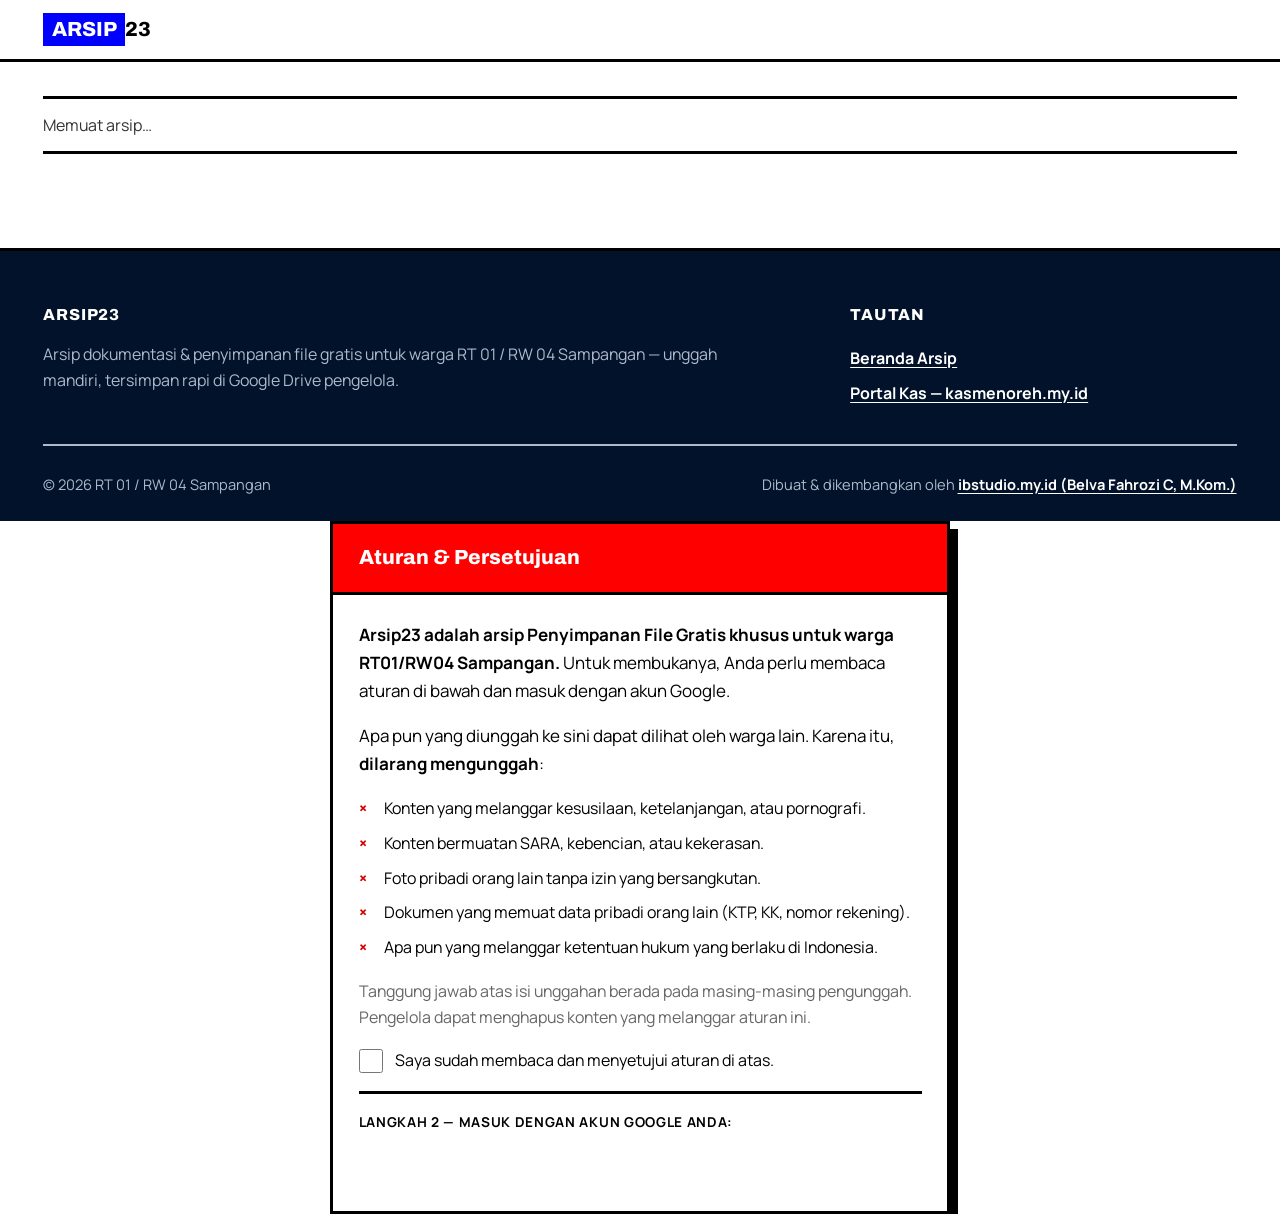
==== index.html @ 4c268c71 "Perbaiki gerbang tak bisa digulir di HP: tombol login hilang Modal gerbang sengaja tanpa <form> pemb" ====
<!doctype html>
<html lang="id">
<head>
<meta charset="utf-8">
<meta name="viewport" content="width=device-width, initial-scale=1">
<title>Arsip23 — Arsip Penyimpanan File Gratis Warga</title>
<meta name="description" content="Arsip dokumentasi kegiatan warga: unggah sendiri, tertata rapi, bisa dilihat siapa saja.">
<meta name="color-scheme" content="light">
<meta name="theme-color" content="#0000FF">

<!-- Ikon tab/jendela peramban: kotak biru "23", turunan dari .app-logo__mark
     di header (lihat assets/favicon.svg untuk alasan kenapa hanya "23", bukan
     "ARSIP23" penuh). SVG untuk peramban modern (tab bar), PNG bertingkat +
     ICO untuk peramban/OS yang tidak mendukung SVG icon (favicon lawas,
     shortcut Windows), apple-touch-icon untuk "Tambah ke Layar Utama" di iOS,
     dan manifest untuk ikon PWA Android/desktop. Semua diturunkan otomatis
     dari assets/favicon.svg lewat scripts/gen-icons.js. -->
<link rel="icon" href="assets/favicon.svg" type="image/svg+xml">
<link rel="icon" href="assets/favicon.ico" sizes="any">
<link rel="icon" href="assets/icons/favicon-16x16.png" sizes="16x16" type="image/png">
<link rel="icon" href="assets/icons/favicon-32x32.png" sizes="32x32" type="image/png">
<link rel="icon" href="assets/icons/favicon-48x48.png" sizes="48x48" type="image/png">
<link rel="apple-touch-icon" href="assets/icons/apple-touch-icon.png">
<link rel="manifest" href="assets/site.webmanifest">

<link rel="preload" href="assets/font/archivo-latin-var.woff2" as="font" type="font/woff2" crossorigin>
<link rel="preload" href="assets/font/manrope-latin-var.woff2" as="font" type="font/woff2" crossorigin>
<!-- ?v= adalah PENANDA VERSI, dan wajib dinaikkan setiap kali berkas CSS/JS
     mana pun diubah.

     GitHub Pages mengirim `cache-control: max-age=600` dan tidak bisa diatur.
     Tanpa penanda ini, selama 10 menit setelah setiap pembaruan, warga tetap
     menjalankan kode lama dari cache — dan yang lebih buruk daripada "lama"
     adalah CAMPURAN: index.html baru dengan app.js lama. Gejalanya bukan pesan
     galat, melainkan fitur yang diam-diam tidak bekerja, persis seperti yang
     terjadi pada perbaikan tombol unggah.

     Nilainya harus SAMA di semua tempat: berkas ini dan seluruh `import` di
     dalam assets/js/. Kalau salah satu tertinggal, modul itu tetap diambil dari
     cache dan campuran versi terulang lagi. -->
<link rel="stylesheet" href="assets/css/tokens.css?v=7">
<link rel="stylesheet" href="assets/css/base.css?v=7">
<link rel="stylesheet" href="assets/css/app.css?v=7">

<!-- Google Identity Services. Dimuat `defer` supaya kegagalannya (jaringan RT
     yang putus-putus) tidak menahan render halaman: menelusuri arsip tidak
     butuh login sama sekali, jadi halaman harus tetap berguna tanpa berkas
     ini. app.js menangani ketiadaannya, bukan menganggapnya pasti ada. -->
<script src="https://accounts.google.com/gsi/client" async defer></script>
</head>
<body>

<a class="skip-link" href="#isi">Lompat ke isi</a>

<header class="app-header">
  <div class="app-header__inner">
    <a class="app-logo" href="#/" aria-label="Arsip23, beranda arsip">
      <span class="app-logo__mark">ARSIP</span>23
    </a>
    <span class="app-header__ws" id="ws-label" hidden></span>

    <div class="app-user" id="user-area">
      <!-- Diisi app.js: tombol Google, atau avatar + nama + Keluar -->
    </div>
  </div>
</header>

<main class="site-main" id="isi">
  <div class="container">

    <nav class="crumbs" id="crumbs" aria-label="Lokasi folder"></nav>

    <div class="toolbar">
      <p class="toolbar__count" id="count">Memuat arsip…</p>
      <div class="toolbar__actions" id="actions" hidden>
        <button class="btn" id="btn-new-folder" type="button">+ Folder Baru</button>
        <button class="btn btn--primary" id="btn-upload" type="button">+ Unggah</button>
      </div>
    </div>

    <!-- `multiple` disengaja: warga yang baru pulang kerja bakti punya 30 foto,
         bukan satu. Memaksanya mengulang alur unggah 30 kali adalah cara
         tercepat membuat fitur ini tidak dipakai. -->
    <input type="file" id="file-input" multiple hidden>

    <section class="results" id="explorer" aria-live="polite" aria-busy="true"></section>

  </div>
</main>

<footer class="app-footer">
  <div class="app-footer__grid">
    <div>
      <p class="app-footer__title">Arsip23</p>
      <p class="app-footer__text">
        Arsip dokumentasi &amp; penyimpanan file gratis untuk warga
        RT 01 / RW 04 Sampangan — unggah mandiri, tersimpan rapi di
        Google Drive pengelola.
      </p>
    </div>
    <div>
      <p class="app-footer__title">Tautan</p>
      <a class="app-footer__link" href="#/">Beranda Arsip</a>
      <a class="app-footer__link" href="https://kasmenoreh.my.id" rel="noopener">Portal Kas — kasmenoreh.my.id</a>
    </div>
  </div>
  <div class="app-footer__bottom">
    <span>&copy; 2026 RT 01 / RW 04 Sampangan</span>
    <span>Dibuat &amp; dikembangkan oleh <a href="http://ibstudio.my.id/" rel="noopener">ibstudio.my.id (Belva Fahrozi C, M.Kom.)</a></span>
  </div>
</footer>

<div class="uploads" id="uploads" aria-live="polite"></div>
<div class="toasts" id="toasts" aria-live="assertive" role="status"></div>

<!-- ===================== Gerbang: aturan + login wajib =====================
     Dialog ini TERKUNCI: tidak ada tombol tutup, tidak bisa ditutup dengan Esc
     atau klik di luar (lihat `sealDialog()` di app.js). Selama belum disetujui
     DAN belum masuk, isi arsip tidak bisa diakses sama sekali.

     Tidak memakai <form method="dialog"> seperti modal lain, justru supaya
     tidak ada satu pun kontrol bawaan yang bisa menutupnya secara tak sengaja. -->
<!-- `closedby="none"` menutup jalur keluar di tingkat platform: Esc dan klik-luar
     tidak lagi bisa menutup dialog ini, tanpa bergantung pada JavaScript. Di
     peramban lama atribut ini diabaikan — karena itu `sealDialog()` dan penjaga
     `close` di app.js tetap ada sebagai lapisan kedua dan ketiga. -->
<dialog class="modal modal--gate" id="modal-gate" closedby="none" aria-labelledby="gate-title">
  <div class="modal__head modal__head--danger" id="gate-title">
    Aturan &amp; Persetujuan
  </div>
  <div class="modal__body">
    <p><strong>Arsip23 adalah arsip Penyimpanan File Gratis khusus untuk warga RT01/RW04 Sampangan.</strong> Untuk
      membukanya, Anda perlu membaca aturan di bawah dan masuk dengan akun
      Google.</p>

    <p>Apa pun yang diunggah ke sini dapat dilihat oleh warga lain. Karena itu,
      <strong>dilarang mengunggah</strong>:</p>
    <ul class="modal__list">
      <li>Konten yang melanggar kesusilaan, ketelanjangan, atau pornografi.</li>
      <li>Konten bermuatan SARA, kebencian, atau kekerasan.</li>
      <li>Foto pribadi orang lain tanpa izin yang bersangkutan.</li>
      <li>Dokumen yang memuat data pribadi orang lain (KTP, KK, nomor rekening).</li>
      <li>Apa pun yang melanggar ketentuan hukum yang berlaku di Indonesia.</li>
    </ul>
    <p class="fs-sm dim">Tanggung jawab atas isi unggahan berada pada
      masing-masing pengunggah. Pengelola dapat menghapus konten yang melanggar
      aturan ini.</p>

    <label class="checkbox">
      <input type="checkbox" id="gate-check">
      <span>Saya sudah membaca dan menyetujui aturan di atas.</span>
    </label>

    <div class="gate__login">
      <p class="gate__step" id="gate-step">Langkah 2 — masuk dengan akun Google Anda:</p>
      <div id="gate-google"></div>
    </div>
  </div>
  <!-- Petunjuk gulir: tombol login ada di bawah teks aturan yang panjang, dan
       badan modal ini yang menggulir (bukan seluruh dialog) — di layar HP
       tanpa isyarat ini warga mengira dialog sudah mentok, padahal tombol
       masuknya belum terlihat. app.js menampilkan/menyembunyikannya lewat
       kelas `is-visible`, berdasarkan posisi gulir .modal__body. -->
  <div class="modal__scroll-cue" id="gate-scroll-cue" aria-hidden="true">Gulir untuk lanjut ↓</div>
</dialog>

<!-- ===================== Modal: folder baru ===================== -->
<dialog class="modal" id="modal-folder" aria-labelledby="folder-title">
  <form method="dialog" id="folder-form">
    <div class="modal__head" id="folder-title">Folder baru</div>
    <div class="modal__body">
      <div class="field">
        <label class="field__label" for="folder-name">Nama folder</label>
        <input class="field__input" id="folder-name" name="name" maxlength="100"
               placeholder="mis. Kerja Bakti Agustus 2026" autocomplete="off">
        <p class="field__error" id="folder-error"></p>
      </div>
    </div>
    <div class="modal__foot">
      <button class="btn btn--ghost" value="cancel" type="submit">Batal</button>
      <button class="btn btn--primary" value="create" type="submit">Buat Folder</button>
    </div>
  </form>
</dialog>

<!-- ===================== Modal: ganti nama ===================== -->
<dialog class="modal" id="modal-rename" aria-labelledby="rename-title">
  <form method="dialog" id="rename-form">
    <div class="modal__head" id="rename-title">Ganti nama</div>
    <div class="modal__body">
      <div class="field">
        <label class="field__label" for="rename-name">Nama baru</label>
        <input class="field__input" id="rename-name" name="name" maxlength="100" autocomplete="off">
        <p class="field__error" id="rename-hint"></p>
      </div>
    </div>
    <div class="modal__foot">
      <button class="btn btn--ghost" value="cancel" type="submit">Batal</button>
      <button class="btn btn--primary" value="save" type="submit">Simpan</button>
    </div>
  </form>
</dialog>

<!-- ===================== Modal: bagikan tautan ===================== -->
<dialog class="modal" id="modal-share" aria-labelledby="share-title">
  <form method="dialog">
    <div class="modal__head" id="share-title">Tautan berbagi</div>
    <div class="modal__body">
      <p id="share-desc" class="fs-sm"></p>
      <div class="share-row">
        <input class="field__input" id="share-url" readonly>
        <button class="btn btn--primary" id="share-copy" type="button">Salin</button>
      </div>
      <p class="fs-xs dim">
        Siapa pun yang punya tautan ini bisa <strong>melihat dan mengunduh</strong>,
        tanpa perlu akun Google. Mereka tidak bisa mengubah atau menghapusnya.
      </p>
    </div>
    <div class="modal__foot">
      <button class="btn btn--ghost" value="close" type="submit">Tutup</button>
    </div>
  </form>
</dialog>

<!-- ===================== Modal: konfirmasi hapus ===================== -->
<dialog class="modal" id="modal-delete" aria-labelledby="delete-title">
  <form method="dialog">
    <div class="modal__head modal__head--danger" id="delete-title">Hapus permanen?</div>
    <div class="modal__body">
      <p id="delete-text"></p>
      <p class="fs-sm dim">Tindakan ini tidak bisa dibatalkan. Berkas tidak masuk
        ke tempat sampah — ia langsung hilang dari Drive.</p>
    </div>
    <div class="modal__foot">
      <button class="btn btn--ghost" value="cancel" type="submit">Batal</button>
      <button class="btn btn--danger" value="delete" type="submit">Ya, Hapus</button>
    </div>
  </form>
</dialog>

<!-- ===================== Pratinjau gambar ===================== -->
<dialog class="viewer" id="viewer">
  <form method="dialog">
    <img class="viewer__img" id="viewer-img" alt="">
    <div class="viewer__bar">
      <span id="viewer-name"></span>
      <button class="btn" value="close" type="submit">Tutup</button>
    </div>
  </form>
</dialog>

<script type="module" src="assets/js/app.js?v=7"></script>
</body>
</html>
---- assets/css/tokens.css ----
/* ==========================================================================
   TOKENS — Tema "BRUTAL" (Neo-Brutalism)
   Sumber tunggal untuk warna, tipografi, spasi, bentuk, dan gerak.
   Ubah di sini, seluruh situs ikut. Jangan menulis hex mentah di berkas lain.

   Identitas diambil utuh dari spesifikasi tema BRUTAL: empat warna murni
   (merah/biru/kuning + hitam-putih), font Syne untuk judul dan Manrope untuk
   teks, border hitam 3px, sudut 0 di mana-mana, dan bayangan KERAS ber-offset
   (Npx Npx 0) — bukan blur. Interaksi khasnya: elemen "ditekan turun" saat
   hover/klik, bergeser ke arah bayangannya sementara bayangannya mengecil.

   Rujukan keputusan: DECISIONS.md CP-24 (menggantikan CP-19 "Neo-Brutalist RT",
   yang sendiri menggantikan CP-05 "Editorial Ledger").
   ========================================================================== */

/* ==========================================================================
   FONT DIMUAT DARI SINI, BUKAN DARI CDN GOOGLE

   Sebelumnya tiap halaman memanggil fonts.googleapis.com lewat <link>. Itu
   berarti tipografi seluruh situs bergantung pada permintaan jaringan yang
   bisa gagal — dan di dalam aplikasi Android yang memang dirancang jalan
   tanpa internet, ia PASTI gagal setiap kali warga sedang offline. Yang
   terlihat bukan "sedang offline", melainkan judul dan angka rupiah yang
   tiba-tiba berganti font sistem: aplikasinya terlihat rusak justru pada
   saat ia sebenarnya bekerja persis seperti seharusnya.

   Keduanya adalah font VARIABEL, jadi satu berkas per keluarga sudah memuat
   seluruh rentang bobot yang dipakai proyek ini (600–800 untuk judul,
   400–800 untuk teks). Total 58 KB — lebih kecil daripada kumpulan berkas
   statis yang akan diunduh CDN untuk bobot-bobot yang sama.

   Hanya subset LATIN yang disertakan. Seluruh isi situs berbahasa Indonesia
   dan tidak memakai satu pun karakter di luar rentang itu.

   Situs juga ikut untung: satu perjalanan pulang-pergi ke CDN hilang dari
   jalur render kritis setiap halaman.

   Rujukan keputusan: DECISIONS.md CP-27.
   ========================================================================== */

@font-face {
  font-family: 'Archivo';
  font-style: normal;
  /* Rentang, bukan satu angka — inilah cara font variabel dideklarasikan.
     Menuliskannya sebagai `font-weight: 700` akan membuat peramban
     mensintesis bobot lain dengan menebalkan garis secara kasar. */
  font-weight: 600 800;
  font-display: swap;
  src: url('../font/archivo-latin-var.woff2') format('woff2');
}

@font-face {
  font-family: 'Manrope';
  font-style: normal;
  font-weight: 400 800;
  font-display: swap;
  src: url('../font/manrope-latin-var.woff2') format('woff2');
}

:root {
  /* --- Palet inti ----------------------------------------------------------
     Empat warna aksen saja, semuanya PRIMER MURNI — tidak ada tint, shade,
     atau gradien. Kedalaman dibawa oleh border tebal dan bayangan keras,
     bukan oleh variasi warna. Ini inti dari bahasa neo-brutalist. */
  --brutal-red:    #FF0000;
  --brutal-blue:   #0000FF;
  --brutal-yellow: #FFFF00;

  /* --- Permukaan ------------------------------------------------------------
     Putih murni. Bukan kertas hangat — brutalism tidak berpura-pura jadi
     benda fisik. Dua abu netral hanya untuk isian yang sengaja diredam
     (kepala tabel, sel terkunci), bukan untuk membentuk hierarki. */
  --paper:          #FFFFFF;
  --surface:        #FFFFFF;
  --surface-alt:    #F5F5F5;
  --surface-sunk:   #EBEBEB;

  /* --- Tinta ----------------------------------------------------------------
     Hitam penuh, bukan "hampir hitam". --ink-3 dipatok #666666 persis seperti
     --text-muted di spesifikasi: 5.74:1 di atas putih, aman untuk teks kecil. */
  --ink:            #000000;
  --ink-2:          #333333;   /* 12.6:1 — paragraf sekunder */
  --ink-3:          #666666;   /* 5.74:1 — label eyebrow, keterangan kaki */

  /* --- Garis ----------------------------------------------------------------
     SEMUA border hitam penuh, termasuk pemisah internal. Tidak ada garis
     rambut abu-abu di tema ini; kalau sebuah garis tidak layak hitam, garis
     itu tidak layak ada. --line-soft tetap ada sebagai nama supaya komponen
     lama tidak perlu diubah, tapi nilainya kini sama-sama hitam. */
  --line:           #000000;
  --line-soft:      #000000;
  --line-strong:    #000000;

  /* Footer kini putih dengan garis atas hitam tebal (spesifikasi bagian 8),
     menggantikan latar biru-navy #0D1117 dari tema sebelumnya. Navy bukan
     bagian dari palet BRUTAL. */
  --footer-bg:      #FFFFFF;

  /* --- Aksen interaktif -----------------------------------------------------
     Biru = tautan, fokus, dan pos "Iuran". 8.59:1 di atas putih, jadi aman
     dipakai sebagai warna teks berukuran berapa pun. */
  --accent:         #0000FF;
  --accent-hover:   #0000CC;
  --accent-soft:    #E0E0FF;
  --accent-line:    #0000FF;

  /* Kuning CTA — SELALU sebagai isian dengan teks hitam di atasnya, tidak
     pernah sebagai warna teks (1.07:1 di atas putih, mustahil terbaca). */
  --highlight:      #FFFF00;
  --highlight-ink:  #000000;

  /* --- Merah kritis ---------------------------------------------------------
     #FF0000 di atas putih hanya 4.0:1 — LULUS untuk teks besar (≥24px, atau
     ≥18.7px tebal) tapi GAGAL untuk teks kecil. Karena situs ini dibaca warga
     sepuh (CP-06), pembagiannya dibuat eksplisit:

       --critical      → isian, border, angka besar, judul yang disorot
       --critical-ink  → SATU-SATUNYA merah yang boleh jadi teks kecil (5.53:1)

     Pola yang sama sudah dipakai tema sebelumnya untuk kuning
     (--pos-ipal-ink), jadi ini bukan pengecualian baru. */
  --critical:       #FF0000;
  --critical-ink:   #D40000;
  --critical-soft:  #FFE0E0;
  --critical-line:  #FF0000;

  /* --- Tiga pos dana --------------------------------------------------------
     Warna hanya penguat, tidak pernah satu-satunya penyampai makna — selalu
     didampingi huruf I/P/L di matrik iuran. Iuran = biru, IPAL = kuning,
     Lelayu = merah. */
  --pos-iuran:      #0000FF;
  --pos-ipal:       #FFFF00;
  --pos-lelayu:     #FF0000;
  --pos-iuran-soft: #E0E0FF;
  --pos-ipal-soft:  #FFFACC;
  --pos-lelayu-soft:#FFE0E0;

  /* Kuning murni sebagai warna TEKS mustahil dibaca. Nilai amber gelap ini
     dipakai di tempat pos-ipal muncul sebagai teks/ikon, bukan isian (7.34:1). */
  --pos-ipal-ink:   #665500;

  /* --- Fokus ----------------------------------------------------------------
     Cincin fokus brutalist: kotak tegas, bukan halo lembut. Dua lapis supaya
     tetap terlihat baik di atas putih maupun di atas isian berwarna. */
  --focus:          #0000FF;
  --focus-ring:     0 0 0 3px var(--paper), 0 0 0 6px var(--focus);

  /* --- Latar halaman --------------------------------------------------------
     Aurora blur dan butiran kertas DIMATIKAN permanen: efek lembut
     bertentangan langsung dengan bahasa yang datar dan tegas. Yang tersisa
     hanya kisi garis 40px — pola dekoratif `.grid-pattern` dari spesifikasi,
     dipakai sebagai latar halaman yang sangat diredam. */
  --aurora-a:       #0000FF;
  --aurora-b:       #FF0000;
  --aurora-opacity: 0;
  --grid-opacity:   0.06;
  --grain-opacity:  0;
  --grid-size:      40px;

  /* --- Tipografi ------------------------------------------------------------
     KETERBACAAN MENANG ATAS GAYA. Pembacanya warga sepuh (CP-06) dan isinya
     angka uang — kalau sebuah huruf atau angka bisa salah dibaca, desainnya
     gagal, sebagus apa pun tampilannya.

     Spesifikasi BRUTAL meminta Syne untuk judul. Syne DILEPAS (lihat CP-25):
     ia font display geometris dengan bentuk huruf nyeleneh, dan dipakai di
     ukuran kecil — apalagi untuk ANGKA RUPIAH — jadi sulit dibaca. Nilai
     brutalis tema ini sebenarnya tidak dibawa oleh font sama sekali,
     melainkan oleh border 3px, bayangan keras, sudut 0, dan warna primer.
     Jadi font bisa diganti tanpa kehilangan identitas sedikit pun.

     Archivo menggantikannya: grotesque dengan x-height besar, apertur
     terbuka (c/e/a/s tidak menutup), dan bentuk 1/l/I serta 0/O yang jelas
     berbeda — dirancang justru untuk tetap terbaca di ukuran kecil, tapi
     tetap punya bobot 800 yang tegas untuk judul raksasa. Archivo juga
     sudah pernah dipakai proyek ini (CP-19), jadi sudah terbukti cocok.

     Angka memakai Manrope + `tabular-nums` (lihat .num di base.css): satu
     lebar untuk semua digit sehingga kolom rupiah lurus, dengan bentuk
     angka yang lugas — bukan angka geometris yang harus ditebak. */
  --font-display: 'Archivo', 'Segoe UI', system-ui, sans-serif;
  --font-text:    'Manrope', 'Segoe UI', system-ui, sans-serif;
  --font-num:     'Manrope', 'Segoe UI', system-ui, sans-serif;

  /* Basis 17px (bukan 16px) dipertahankan dari CP-06 — dinaikkan demi warga
     sepuh. Semua ukuran memakai rem, jadi satu angka ini menggeser seluruh
     skala. Skala di bawah sengaja jauh lebih ekstrem daripada tema lama:
     judul brutalist harus terasa terlalu besar. */
  /* Ukuran kecil dinaikkan dari revisi pertama (0.72/0.8/0.88rem). Pada basis
     17px itu jatuh ke 12,2px untuk label — terlalu kecil untuk mata sepuh,
     apalagi label di tema ini uppercase dan ber-tracking lebar. Sekarang
     lantainya 13,6px. */
  --fs-2xs:  0.8rem;
  --fs-xs:   0.86rem;
  --fs-sm:   0.94rem;
  --fs-base: 1rem;
  --fs-md:   1.2rem;
  --fs-lg:   1.5rem;
  /* Batas BAWAH tiap clamp ditentukan oleh kata terpanjang yang harus muat
     di layar 320px, bukan dipilih karena enak dilihat. Judul brutalist tidak
     bisa membungkus di tengah kata tanpa terlihat rusak, jadi kata seperti
     "TERBUKA" (hero) dan "OPERASIONAL" (judul halaman) yang menetapkan
     lantainya. Batas atas tetap besar — di desktop judul memang harus terasa
     terlalu besar. */
  --fs-xl:   clamp(1.7rem, 1.4rem + 2.2vw, 2.6rem);
  --fs-2xl:  clamp(1.85rem, 1.1rem + 3.4vw, 3.6rem);
  --fs-3xl:  clamp(2.2rem, 1.3rem + 5vw, 4.6rem);
  --fs-hero: clamp(1.9rem, 0.6rem + 6.6vw, 6rem);

  /* Revisi pertama memakai 1:1 persis ("judul menumpuk", ciri brutalist).
     Itu terlalu rapat begitu judulnya lebih dari satu baris — baris saling
     bersentuhan dan mata kehilangan jejak saat pindah baris. 1.1 masih
     terbaca rapat dan tegas, tapi tiap baris punya ruang sendiri. */
  --lh-tight: 1.1;
  --lh-snug:  1.3;
  --lh-base:  1.65;
  --lh-loose: 1.75;

  /* Tracking negatif merapatkan huruf sampai saling menempel — musuh
     keterbacaan. Archivo tidak butuh dirapatkan seperti Syne, jadi nilainya
     dibuat nyaris netral; hanya judul raksasa yang sedikit dirapatkan
     (lihat .hero__title). */
  --ls-display: -0.005em;
  --ls-tight:    0em;
  --ls-label:    0.05em;   /* tracking-wider pada label uppercase pendek */

  /* --- Spasi (kelipatan 4) --------------------------------------------------- */
  --sp-1:  0.25rem;
  --sp-2:  0.5rem;
  --sp-3:  0.75rem;
  --sp-4:  1rem;
  --sp-5:  1.5rem;
  --sp-6:  2rem;
  --sp-7:  3rem;
  --sp-8:  4rem;
  --sp-9:  6rem;
  --sp-10: 8rem;

  --section-y: clamp(3rem, 2rem + 5vw, 5rem);
  --gutter:    clamp(1.15rem, 0.6rem + 2.6vw, 3rem);
  --measure:   68ch;
  --container: 1280px;   /* max-w-7xl, sesuai spesifikasi bagian 5 */
  --container-narrow: 860px;

  /* --- Bentuk ---------------------------------------------------------------
     NOL di semua tempat, tanpa kecuali — termasuk --r-pill. Tema sebelumnya
     masih menyisakan lencana bulat; spesifikasi BRUTAL menutup celah itu:
     "tidak ada sudut membulat sama sekali". Karena hampir seluruh komponen
     memakai variabel ini, cukup diubah di sini. */
  --r-sm:   0px;
  --r-md:   0px;
  --r-lg:   0px;
  --r-xl:   0px;
  --r-pill: 0px;

  /* --- Ketebalan border -----------------------------------------------------
     3px adalah standar `.brutal-border` dari spesifikasi. Hierarki TIDAK
     dibuat dengan menebalkan border (semua kotak penting sama tebal), tapi
     dengan kedalaman bayangan di bawah. --bw-1 hanya untuk pemisah paling
     rapat, mis. baris tabel matrik 91 warga. */
  --bw-1: 2px;
  --bw-2: 3px;
  --bw-3: 3px;

  /* --- Bayangan keras -------------------------------------------------------
     Offset tanpa blur, tanpa opacity. Inilah tanda tangan tema ini.
     Tiga tingkat kedalaman = tiga tingkat kepentingan:

       --sh-1 (4px) → lencana, tombol kecil, kartu sekunder
       --sh-2 (6px) → tombol utama, kartu, panel
       --sh-3 (8px) → kartu saldo, modal, elemen hero

     Tiap tingkat punya pasangan "--press": nilai saat elemen ditekan. Aturan
     mainnya, elemen bergeser PERSIS sejauh selisih offsetnya, sehingga sudut
     kanan-bawah bayangan tidak pernah bergerak — ilusi menekan tombol fisik.
     Memakai var(--ink) supaya satu definisi cukup. */
  --sh-1:       4px 4px 0 var(--ink);
  --sh-1-press: 2px 2px 0 var(--ink);
  --sh-2:       6px 6px 0 var(--ink);
  --sh-2-press: 3px 3px 0 var(--ink);
  --sh-3:       8px 8px 0 var(--ink);
  --sh-3-press: 4px 4px 0 var(--ink);

  /* Bayangan berwarna — dipakai hemat, hanya di kolase hero dan kartu yang
     memang mewakili satu pos dana tertentu. */
  --sh-red:    8px 8px 0 var(--brutal-red);
  --sh-blue:   8px 8px 0 var(--brutal-blue);
  --sh-yellow: 8px 8px 0 var(--brutal-yellow);

  /* --- Gerak ----------------------------------------------------------------
     0.1s ease untuk interaksi tekan, persis seperti spesifikasi: brutalism
     tidak "mengalun", ia menjepret. Durasi lebih panjang hanya untuk reveal
     saat gulir dan marquee. */
  --t-press: 100ms;
  --t-fast:  120ms;
  --t-base:  180ms;
  --t-slow:  300ms;
  --ease-out: cubic-bezier(0.16, 1, 0.3, 1);
  --ease-in:  cubic-bezier(0.7, 0, 0.84, 0);
  --ease-mid: cubic-bezier(0.4, 0, 0.2, 1);
  --ease-step: cubic-bezier(0.2, 0, 0, 1);   /* tegas, nyaris tanpa ekor */

  /* Reveal saat gulir tetap memakai overshoot: kartu jatuh, melewati sedikit
     posisi akhirnya, lalu "klik" masuk ke tempat. Cocok dengan bahasa yang
     tegas — bukan pudar lembut. */
  --ease-overshoot: cubic-bezier(0.34, 1.56, 0.64, 1);

  --marquee-speed: 26s;

  /* --- Lapisan --------------------------------------------------------------- */
  --z-bg:      0;
  --z-base:    1;
  --z-sticky:  20;
  --z-header:  40;
  --z-overlay: 60;
  --z-toast:   80;

  --touch: 48px;   /* dinaikkan dari 44px — tombol brutalist memang besar */

  /* Mode gelap otomatis tetap DIMATIKAN (CP-20). Tema BRUTAL adalah tema
     terang dengan tinta hitam; membalikkannya akan menghilangkan kontras
     border-hitam-di-atas-putih yang jadi seluruh identitasnya. */
  color-scheme: light;
}
---- assets/css/base.css ----
/* ==========================================================================
   BASE — reset, tipografi, primitif tata letak, utilitas tanda tangan BRUTAL
   ========================================================================== */

*, *::before, *::after { box-sizing: border-box; }

* { margin: 0; }

/* Aturan emas tema ini: TIDAK ADA sudut membulat di mana pun. Reset global
   ini menangkap juga elemen yang radiusnya datang dari user-agent (input,
   button, select di Safari/iOS) — bukan cuma komponen kita sendiri. */
*, *::before, *::after { border-radius: 0; }

html {
  /* 106.25% dari 16px = 17px (CP-06, demi warga sepuh) */
  font-size: 106.25%;
  -webkit-text-size-adjust: 100%;
  scroll-behavior: smooth;
  /* Header sticky + pita marquee ~120px, supaya anchor tidak tertutup */
  scroll-padding-top: 8rem;
}

@media (prefers-reduced-motion: reduce) {
  html { scroll-behavior: auto; }
}

body {
  min-height: 100dvh;
  font-family: var(--font-text);
  font-size: var(--fs-base);
  font-weight: 400;
  line-height: var(--lh-base);
  color: var(--ink);
  background: var(--paper);
  -webkit-font-smoothing: antialiased;
  -moz-osx-font-smoothing: grayscale;
  text-rendering: optimizeLegibility;
  /* Kunci: body tidak pernah menggulir ke samping. Tabel lebar dan pita
     marquee menggulir di dalam pembungkusnya sendiri, bukan menyeret
     seluruh halaman. */
  overflow-x: hidden;
}

img, svg, video { display: block; max-width: 100%; height: auto; }

button, input, select, textarea { font: inherit; color: inherit; }

button { cursor: pointer; background: none; border: none; padding: 0; }

a { color: inherit; text-decoration: none; }

ul, ol { list-style: none; padding: 0; }

table { border-collapse: collapse; width: 100%; }

/* --- Fokus keyboard -------------------------------------------------------
   Cincin fokus tidak pernah dihapus. Kotak tegas dua lapis, bukan halo. */
:focus-visible {
  outline: none;
  box-shadow: var(--focus-ring);
  position: relative;
  z-index: var(--z-sticky);
}

/* --- Tipografi ------------------------------------------------------------
   Archivo bobot 800 untuk semua judul — cukup tebal untuk terbaca tegas,
   tapi bentuk hurufnya tetap grotesque biasa yang mudah dikenali, bukan
   font display bergaya. Huruf kapital TIDAK dipasang di sini: hanya label
   pendek (eyebrow, lencana, tombol, kepala tabel) yang di-uppercase, karena
   teks kapital menghilangkan bentuk-kata yang justru jadi pegangan utama
   pembaca sepuh. Judul dan kalimat memakai kapitalisasi biasa. */

h1, h2, h3, h4 {
  font-family: var(--font-display);
  font-weight: 800;
  line-height: var(--lh-tight);
  letter-spacing: var(--ls-display);
  text-wrap: balance;
  /* Jaring pengaman terakhir. Skala di tokens.css sudah dihitung supaya kata
     terpanjang muat sampai lebar 320px, tapi nama kegiatan atau judul baru
     yang lebih panjang bisa muncul kapan saja dari data. `break-word` hanya
     aktif kalau sebuah kata benar-benar tidak muat sendirian di satu baris —
     jadi ia tidak pernah memotong teks yang sebetulnya masih bisa dibungkus
     secara normal, dan halaman tidak akan pernah menggulir ke samping. */
  overflow-wrap: break-word;
}

h1 { font-size: var(--fs-2xl); }
h2 { font-size: var(--fs-xl); }
h3 { font-size: var(--fs-lg); letter-spacing: var(--ls-tight); }
h4 { font-size: var(--fs-md); letter-spacing: var(--ls-tight); }

p { text-wrap: pretty; }

strong, b { font-weight: 700; }

/* Angka selalu tabular — kolom rupiah harus lurus, dan lebarnya tidak boleh
   berubah saat nilainya di-animasi menghitung naik.

   Tema lama memakai JetBrains Mono untuk ini. Manrope kini menggantikannya:
   `tabular-nums` memberi lebar angka yang seragam, jadi kolom tetap rata
   tanpa perlu font monospace ketiga yang memecah identitas dua-font. */
.num {
  font-family: var(--font-num);
  font-variant-numeric: tabular-nums;
  font-feature-settings: 'tnum' 1;
  letter-spacing: -0.01em;
}

/* Angka besar (saldo, statistik). SATU sistem angka untuk seluruh situs —
   angka besar dan angka di dalam tabel memakai bentuk yang sama persis,
   supaya warga tidak perlu "menyesuaikan mata" saat berpindah dari kartu
   saldo ke baris jurnal. Bobotnya yang membedakan, bukan fontnya. */
.num--display {
  font-family: var(--font-num);
  font-weight: 800;
  font-variant-numeric: tabular-nums;
  letter-spacing: -0.01em;
}

/* Label kecil huruf besar — penanda bahasa BRUTAL di seluruh situs.
   Manrope 700, uppercase, tracking 0.05em. */
.eyebrow {
  font-family: var(--font-text);
  font-size: var(--fs-xs);
  font-weight: 700;
  letter-spacing: var(--ls-label);
  text-transform: uppercase;
  color: var(--ink-3);
}

.eyebrow--accent { color: var(--accent); }

/* Eyebrow sebagai LENCANA — kotak kuning berbingkai hitam, wujud "CREATIVE
   AGENCY" di spesifikasi. Dipakai untuk penanda paling penting saja. */
.eyebrow--badge {
  display: inline-block;
  padding: var(--sp-2) var(--sp-3);
  background: var(--highlight);
  color: var(--highlight-ink);
  border: var(--bw-2) solid var(--ink);
  box-shadow: var(--sh-1);
}

/* Paragraf pengantar dinaikkan dari --ink-3 (#666, 5.74:1) ke --ink-2
   (#333, 12.6:1). #666 lolos ambang WCAG, tapi ambang itu batas minimum
   untuk penglihatan normal — bukan target untuk pembaca sepuh. Abu muda
   hanya dipakai untuk keterangan pendek, tidak untuk teks yang harus
   benar-benar dibaca. */
.lede {
  font-size: var(--fs-md);
  line-height: var(--lh-loose);
  color: var(--ink-2);
  max-width: var(--measure);
}

.muted { color: var(--ink-2); }
.dim   { color: var(--ink-3); }

.text-pos { color: var(--accent); }
.text-neg { color: var(--critical-ink); }

/* --- Sorotan blok (efek stabilo) ------------------------------------------
   Pola tanda tangan spesifikasi: kata kunci di dalam judul diberi latar
   warna solid, seperti dicoret stabilo. Selalu dipakai pada teks BESAR —
   putih di atas #FF0000 hanya 4.0:1, yang lulus AA untuk teks besar saja.
   Untuk teks berukuran normal, pakai .highlight-yellow (hitam di atas
   kuning, 19.6:1) yang aman di ukuran berapa pun. */

.highlight-red,
.highlight-blue,
.highlight-yellow {
  padding: 0 0.18em;
  /* box-decoration-break menjaga latar tetap utuh ketika judul patah baris —
     tanpa ini, potongan kedua kehilangan padding kirinya. */
  -webkit-box-decoration-break: clone;
  box-decoration-break: clone;
}

.highlight-red    { background: var(--brutal-red);    color: #FFFFFF; }
.highlight-blue   { background: var(--brutal-blue);   color: #FFFFFF; }
.highlight-yellow { background: var(--brutal-yellow); color: var(--ink); }

/* --- Primitif tata letak -------------------------------------------------- */

.container {
  width: 100%;
  max-width: var(--container);
  margin-inline: auto;
  padding-inline: var(--gutter);
}

.container--narrow { max-width: var(--container-narrow); }

.section { padding-block: var(--section-y); }

/* Section bergaya gelap — latar hitam penuh, teks putih. Dipakai untuk
   bagian "cara kerja" bernomor, meniru section Services di spesifikasi.
   Melebar melewati container supaya benar-benar penuh selebar layar. */
.section--dark {
  background: var(--ink);
  color: var(--paper);
  border-block: var(--bw-2) solid var(--ink);
}

.section--dark .eyebrow { color: rgba(255, 255, 255, 0.72); }
.section--dark .lede    { color: rgba(255, 255, 255, 0.78); }
.section--dark .dim     { color: rgba(255, 255, 255, 0.65); }

/* Section bergaya kuning — latar CTA penuh, teks hitam. Dipakai untuk blok
   kontak bendahara. */
.section--cta {
  background: var(--highlight);
  color: var(--ink);
  border-block: var(--bw-2) solid var(--ink);
}

.section--cta .eyebrow,
.section--cta .lede,
.section--cta .dim { color: var(--ink); }

.stack > * + * { margin-top: var(--sp-4); }
.stack-sm > * + * { margin-top: var(--sp-2); }
.stack-lg > * + * { margin-top: var(--sp-6); }

.cluster {
  display: flex;
  flex-wrap: wrap;
  align-items: center;
  gap: var(--sp-3);
}

.grid { display: grid; gap: var(--sp-5); }

.grid-2 { grid-template-columns: repeat(2, minmax(0, 1fr)); }
.grid-3 { grid-template-columns: repeat(3, minmax(0, 1fr)); }
.grid-4 { grid-template-columns: repeat(4, minmax(0, 1fr)); }

@media (max-width: 960px) {
  .grid-4 { grid-template-columns: repeat(2, minmax(0, 1fr)); }
}
@media (max-width: 720px) {
  .grid-3, .grid-4 { grid-template-columns: minmax(0, 1fr); }
}
@media (max-width: 560px) {
  .grid-2 { grid-template-columns: minmax(0, 1fr); }
}

/* Garis pemisah — tebal dan hitam, bukan garis rambut */
.rule {
  height: var(--bw-2);
  background: var(--ink);
  border: 0;
}

.rule--strong { height: 6px; }

/* --- Utilitas tanda tangan BRUTAL -----------------------------------------
   Tiga kelas inti dari spesifikasi bagian 4. Sebagian besar komponen di
   components.css sudah memakai kombinasi ini secara langsung lewat token;
   kelas di sini untuk markup yang dirakit di JS dan penggunaan sekali pakai. */

.brutal-border { border: var(--bw-2) solid var(--ink); }

.brutal-shadow {
  box-shadow: var(--sh-3);
  transition: transform var(--t-press) ease,
              box-shadow var(--t-press) ease;
}

/* Efek "ditekan": elemen bergeser 4px ke kanan-bawah sementara bayangannya
   menyusut 8px→4px. Karena geseran sama persis dengan penyusutan, sudut
   kanan-bawah bayangan diam di tempat — itu yang membuatnya terbaca sebagai
   tekanan, bukan sekadar pergerakan. */
.brutal-shadow:hover {
  box-shadow: var(--sh-3-press);
  transform: translate(4px, 4px);
}

/* --- Pola kisi dekoratif --------------------------------------------------- */

.grid-pattern {
  background-image:
    linear-gradient(var(--ink) 1px, transparent 1px),
    linear-gradient(90deg, var(--ink) 1px, transparent 1px);
  background-size: var(--grid-size) var(--grid-size);
}

/* --- Utilitas kecil -------------------------------------------------------
   Sengaja sedikit. Kalau daftar ini tumbuh panjang, itu tanda pola tersebut
   sebenarnya layak jadi komponen. */

.fs-xs { font-size: var(--fs-xs); }
.fs-sm { font-size: var(--fs-sm); }
.fs-md { font-size: var(--fs-md); }

.measure { max-width: var(--measure); }
.w-full { width: 100%; }
.flex-1 { flex: 1; }
.ml-auto { margin-left: auto; }
.nowrap { white-space: nowrap; }
.center { text-align: center; }

.upper {
  text-transform: uppercase;
  letter-spacing: var(--ls-label);
  font-weight: 700;
}

.mt-3 { margin-top: var(--sp-3); }
.mt-4 { margin-top: var(--sp-4); }
.mt-5 { margin-top: var(--sp-5); }
.mt-6 { margin-top: var(--sp-6); }
.mt-7 { margin-top: var(--sp-7); }

.mb-3 { margin-bottom: var(--sp-3); }
.mb-4 { margin-bottom: var(--sp-4); }
.mb-5 { margin-bottom: var(--sp-5); }
.mb-6 { margin-bottom: var(--sp-6); }

/* --- Utilitas aksesibilitas ----------------------------------------------- */

.sr-only {
  position: absolute;
  width: 1px; height: 1px;
  padding: 0; margin: -1px;
  overflow: hidden;
  clip: rect(0, 0, 0, 0);
  white-space: nowrap;
  border: 0;
}

.skip-link {
  position: absolute;
  top: var(--sp-3);
  left: var(--sp-3);
  z-index: var(--z-toast);
  padding: var(--sp-3) var(--sp-4);
  background: var(--highlight);
  color: var(--ink);
  border: var(--bw-2) solid var(--ink);
  box-shadow: var(--sh-2);
  font-size: var(--fs-sm);
  font-weight: 700;
  text-transform: uppercase;
  letter-spacing: var(--ls-label);
  transform: translateY(-200%);
  transition: transform var(--t-fast) var(--ease-out);
}

.skip-link:focus-visible { transform: translateY(0); }

/* --- Latar halaman ---------------------------------------------------------
   Tiga lapisan diam di belakang seluruh konten. Aurora dan butiran kini
   ber-opacity 0 lewat token (lihat tokens.css) — elemen DOM-nya sengaja
   dibiarkan supaya struktur halaman tidak perlu diubah di tujuh berkas HTML.
   Yang tersisa hanya kisi 40px yang sangat diredam. */

.bg-canvas {
  position: fixed;
  inset: 0;
  z-index: var(--z-bg);
  pointer-events: none;
  overflow: hidden;
}

.bg-canvas__aurora {
  position: absolute;
  filter: blur(90px);
  opacity: var(--aurora-opacity);
  will-change: transform;
}

.bg-canvas__aurora--a {
  width: 62vmax; height: 62vmax;
  top: -22vmax; left: -16vmax;
  background: radial-gradient(circle, var(--aurora-a) 0%, transparent 68%);
}

.bg-canvas__aurora--b {
  width: 54vmax; height: 54vmax;
  bottom: -20vmax; right: -14vmax;
  background: radial-gradient(circle, var(--aurora-b) 0%, transparent 68%);
}

/* Kisi 40px — `.grid-pattern` dari spesifikasi, dipakai sebagai tekstur
   halaman. Di-mask supaya memudar sebelum mencapai konten padat di bawah. */
.bg-canvas__grid {
  position: absolute;
  inset: -1px;
  opacity: var(--grid-opacity);
  background-image:
    linear-gradient(var(--ink) 1px, transparent 1px),
    linear-gradient(90deg, var(--ink) 1px, transparent 1px);
  background-size: var(--grid-size) var(--grid-size);
  mask-image: radial-gradient(ellipse 90% 60% at 50% 0%, #000 20%, transparent 80%);
}

.bg-canvas__grain {
  position: absolute;
  inset: 0;
  opacity: var(--grain-opacity);
}

/* Konten selalu di atas latar */
.site-header, .site-main, .site-footer { position: relative; z-index: var(--z-base); }

/* --- Cetak ----------------------------------------------------------------
   Bayangan keras 8px menghabiskan tinta tanpa memberi informasi apa pun di
   atas kertas, jadi dilepas seluruhnya; border hitam sudah cukup membawa
   struktur. */
@media print {
  .bg-canvas, .site-header, .site-footer, .marquee, .no-print { display: none !important; }
  body { background: #fff; color: #000; }
  * { box-shadow: none !important; }
  .card, .panel, .balance, .stat { border: 1.5px solid #000 !important; }
  .section--dark { background: #fff !important; color: #000 !important; }
}
---- assets/css/app.css ----
/* ==========================================================================
   APP — komponen khas Arsip23 (header, breadcrumb, grid, kartu, modal, toast)

   Bergantung pada tokens.css + base.css yang disalin dari kasmenoreh.my.id
   (DECISIONS.md CP-03). Tidak ada satu pun hex mentah di berkas ini — kalau
   sebuah warna dibutuhkan dan belum ada tokennya, tokennya yang ditambah,
   bukan hex-nya yang dituliskan.

   Tanda tangan tema yang wajib dipertahankan di setiap elemen yang bisa
   ditekan: elemen bergeser PERSIS sejauh selisih offset bayangannya, sehingga
   sudut kanan-bawah bayangan diam di tempat. Itulah yang membuatnya terasa
   seperti tombol fisik, bukan kotak yang sekadar bergoyang.
   ========================================================================== */

/* Atribut `hidden` HARUS menang atas `display` apa pun.

   Nilai bawaan `hidden` cuma `display: none` dengan kekhususan serendah
   pemilih tipe, jadi satu baris `.toolbar__actions { display: flex }` sudah
   cukup untuk mengalahkannya — dan tombol "+ Unggah" tetap terpampang untuk
   pengunjung yang belum masuk. Ini pernah terjadi persis begitu di sini, dan
   gejalanya menyesatkan: JS-nya benar, CSS-nya yang diam-diam membatalkan. */
[hidden] { display: none !important; }

/* --------------------------------------------------------------------------
   Tombol
   -------------------------------------------------------------------------- */

.btn {
  display: inline-flex;
  align-items: center;
  justify-content: center;
  gap: var(--sp-2);
  min-height: var(--touch);
  padding: var(--sp-2) var(--sp-4);
  font-family: var(--font-display);
  font-weight: 700;
  font-size: var(--fs-sm);
  letter-spacing: var(--ls-label);
  text-transform: uppercase;
  background: var(--surface);
  color: var(--ink);
  border: var(--bw-2) solid var(--ink);
  box-shadow: var(--sh-1);
  transition: transform var(--t-press) var(--ease-step),
              box-shadow var(--t-press) var(--ease-step),
              background var(--t-fast) var(--ease-mid);
}

.btn:hover { background: var(--surface-alt); }

.btn:active {
  transform: translate(2px, 2px);   /* = selisih 4px → 2px */
  box-shadow: var(--sh-1-press);
}

.btn:disabled {
  opacity: 0.45;
  cursor: not-allowed;
  transform: none;
  box-shadow: var(--sh-1);
}

.btn--primary { background: var(--highlight); color: var(--highlight-ink); }
.btn--primary:hover { background: var(--highlight); filter: brightness(0.94); }

.btn--danger { background: var(--critical); color: var(--paper); }
.btn--danger:hover { background: var(--critical); filter: brightness(0.9); }

.btn--ghost { box-shadow: none; border-color: var(--ink); }
.btn--ghost:active { transform: none; box-shadow: none; background: var(--surface-sunk); }

.btn--block { width: 100%; }

/* --------------------------------------------------------------------------
   Header
   -------------------------------------------------------------------------- */

.app-header {
  position: sticky;
  top: 0;
  z-index: var(--z-header);
  background: var(--paper);
  border-bottom: var(--bw-3) solid var(--ink);
}

.app-header__inner {
  display: flex;
  align-items: center;
  gap: var(--sp-4);
  padding: var(--sp-3) var(--gutter);
  max-width: var(--container);
  margin-inline: auto;
}

.app-logo {
  font-family: var(--font-display);
  font-weight: 800;
  font-size: var(--fs-md);
  letter-spacing: var(--ls-tight);
  text-transform: uppercase;
  white-space: nowrap;
}

.app-logo__mark {
  display: inline-block;
  background: var(--brutal-blue);
  color: var(--paper);
  padding-inline: var(--sp-2);
}

.app-header__ws {
  font-size: var(--fs-2xs);
  letter-spacing: var(--ls-label);
  text-transform: uppercase;
  color: var(--ink-3);
  border-left: var(--bw-1) solid var(--ink);
  padding-left: var(--sp-3);
}

.app-user {
  display: flex;
  align-items: center;
  gap: var(--sp-2);
  margin-left: auto;
}

.app-user__avatar {
  width: 36px;
  height: 36px;
  border: var(--bw-1) solid var(--ink);
  object-fit: cover;
  background: var(--surface-alt);
}

.app-user__name {
  font-weight: 700;
  font-size: var(--fs-sm);
  max-width: 22ch;
  overflow: hidden;
  text-overflow: ellipsis;
  white-space: nowrap;
}

@media (max-width: 560px) {
  .app-header__ws,
  .app-user__name { display: none; }
}

/* --------------------------------------------------------------------------
   Pita aturan unggah
   -------------------------------------------------------------------------- */

.notice-bar {
  background: var(--critical);
  color: var(--paper);
  border-bottom: var(--bw-3) solid var(--ink);
  padding: var(--sp-3) var(--gutter);
  font-size: var(--fs-sm);
  font-weight: 600;
}

.notice-bar__inner {
  max-width: var(--container);
  margin-inline: auto;
  display: flex;
  align-items: center;
  gap: var(--sp-3);
  flex-wrap: wrap;
}

.notice-bar .btn { background: var(--paper); }

/* --------------------------------------------------------------------------
   Breadcrumb + toolbar
   -------------------------------------------------------------------------- */

.crumbs {
  display: flex;
  align-items: center;
  gap: var(--sp-2);
  flex-wrap: wrap;
  padding-block: var(--sp-4);
  font-size: var(--fs-sm);
}

/* 44px adalah lantai target sentuh, dan breadcrumb justru butuh itu: ia dipakai
   untuk MUNDUR setelah user masuk terlalu dalam — momen ketika ia sudah agak
   frustrasi. Tautan setinggi 35px yang meleset satu kali di layar HP adalah
   cara termahal untuk menambah frustrasi itu. */
.crumbs__link {
  display: inline-flex;
  align-items: center;
  min-height: 44px;
  font-weight: 700;
  color: var(--accent);
  text-decoration: underline;
  text-underline-offset: 3px;
}

.crumbs__link:hover { color: var(--accent-hover); }

.crumbs__sep { color: var(--ink-3); }

.crumbs__current {
  font-weight: 800;
  font-family: var(--font-display);
}

.toolbar {
  display: flex;
  align-items: center;
  gap: var(--sp-3);
  flex-wrap: wrap;
  padding-block: var(--sp-3);
  border-block: var(--bw-2) solid var(--ink);
  margin-bottom: var(--sp-5);
}

.toolbar__count {
  font-size: var(--fs-sm);
  color: var(--ink-2);
}

.toolbar__actions {
  display: flex;
  gap: var(--sp-3);
  margin-left: auto;
}

@media (max-width: 720px) {
  .toolbar__actions { margin-left: 0; width: 100%; }
  .toolbar__actions .btn { flex: 1; }
}

/* --------------------------------------------------------------------------
   Grid + kartu
   -------------------------------------------------------------------------- */

/* Folder dan berkas dipisah jadi dua kelompok, bukan dicampur dalam satu grid.

   Bukan soal selera: kartu berkas punya thumbnail persegi sehingga jauh lebih
   tinggi daripada kartu folder. Dalam satu grid, baris pertama memaksa kartu
   folder ikut setinggi kartu berkas di sebelahnya — hasilnya deretan kotak
   folder yang tiga perempatnya ruang kosong. Memisahkannya membuat tiap
   kelompok punya tinggi barisnya sendiri, sekaligus mengikuti kebiasaan yang
   sudah dikenal orang dari Google Drive. */
.results {
  display: grid;
  gap: var(--sp-6);
  padding-bottom: var(--sp-8);
}

.group__title {
  font-family: var(--font-display);
  font-weight: 800;
  font-size: var(--fs-2xs);
  letter-spacing: var(--ls-label);
  text-transform: uppercase;
  color: var(--ink-3);
  margin-bottom: var(--sp-3);
}

.explorer {
  display: grid;
  grid-template-columns: repeat(4, minmax(0, 1fr));
  gap: var(--sp-5);
}

@media (max-width: 1200px) { .explorer { grid-template-columns: repeat(3, minmax(0, 1fr)); } }
@media (max-width: 960px)  { .explorer { grid-template-columns: repeat(2, minmax(0, 1fr)); } }
@media (max-width: 560px)  { .explorer { grid-template-columns: 1fr; gap: var(--sp-4); } }

.card {
  position: relative;
  display: flex;
  flex-direction: column;
  background: var(--surface);
  border: var(--bw-2) solid var(--ink);
  box-shadow: var(--sh-1);
  transition: transform var(--t-press) var(--ease-step),
              box-shadow var(--t-press) var(--ease-step);
}

.card:hover { box-shadow: var(--sh-2); transform: translate(-2px, -2px); }
.card:active { box-shadow: var(--sh-1-press); transform: translate(2px, 2px); }

/* Seluruh permukaan kartu bisa ditekan, tapi tombol hapus duduk DI ATASNYA.
   Caranya: satu elemen tak terlihat yang meregang menutupi kartu, BUKAN
   membungkus isinya. Membungkus akan berarti tombol hapus berada di dalam
   sebuah tautan — HTML tidak valid, dan pembaca layar mengumumkan dua kontrol
   yang saling menelan. Tombol hapus diberi z-index lebih tinggi supaya tetap
   bisa dijangkau di atas lapisan ini. */
.card__hit {
  position: absolute;
  inset: 0;
  z-index: 1;
  cursor: pointer;
  background: none;
  border: none;
}

.card__body {
  padding: var(--sp-4);
  display: flex;
  flex-direction: column;
  gap: var(--sp-1);
  flex: 1;
}

.card__icon {
  width: 44px;
  height: 44px;
  display: grid;
  place-items: center;
  background: var(--accent);
  color: var(--paper);
  border: var(--bw-1) solid var(--ink);
  margin-bottom: var(--sp-2);
}

.card__name {
  font-family: var(--font-display);
  font-weight: 700;
  font-size: var(--fs-base);
  line-height: var(--lh-snug);
  overflow-wrap: anywhere;
  display: -webkit-box;
  -webkit-line-clamp: 2;
  line-clamp: 2;
  -webkit-box-orient: vertical;
  overflow: hidden;
}

.card__meta {
  font-size: var(--fs-2xs);
  color: var(--ink-3);
  font-variant-numeric: tabular-nums;
}

/* Deretan aksi di pojok kartu: bagikan · ganti nama · hapus.

   Tiga tombol sejajar, bukan menu titik-tiga. Menu menyembunyikan aksi di balik
   satu ketukan tambahan, dan untuk warga sepuh yang perlu diajari sekali lalu
   mengingatnya, ikon yang selalu terlihat lebih mudah daripada menu yang harus
   ditemukan dulu. Ruangnya cukup karena kartunya lebar. */
.card__actions {
  position: absolute;
  top: var(--sp-2);
  right: var(--sp-2);
  z-index: 2;
  display: flex;
  gap: var(--sp-1);
}

.card__menu {
  /* 44px, bukan 40px. Ini tombol HAPUS PERMANEN yang duduk di pojok kartu yang
     seluruh permukaannya juga bisa ditekan — target yang terlalu kecil di sini
     tidak berujung "salah klik lalu ulangi", tapi "salah klik lalu foto kerja
     bakti hilang". Dialog konfirmasi menahan akibatnya, ukuran ini menahan
     kesalahannya. */
  width: 44px;
  height: 44px;
  display: grid;
  place-items: center;
  background: var(--paper);
  border: var(--bw-1) solid var(--ink);
  font-weight: 800;
  line-height: 1;
}

/* Warna hover membedakan aksi yang bisa dibatalkan dari yang tidak.
   Hapus itu permanen (bukan ke tempat sampah), jadi hanya ia yang memerah. */
.card__menu:hover { background: var(--accent); color: var(--paper); }
.card__menu--danger:hover { background: var(--critical); color: var(--paper); }

/* Thumbnail berkas gambar */
.card__thumb {
  aspect-ratio: 1 / 1;
  width: 100%;
  object-fit: cover;
  border-bottom: var(--bw-2) solid var(--ink);
  background: var(--surface-sunk);
}

.card__ext {
  aspect-ratio: 1 / 1;
  display: grid;
  place-items: center;
  border-bottom: var(--bw-2) solid var(--ink);
  background: var(--surface-alt);
  font-family: var(--font-display);
  font-weight: 800;
  font-size: var(--fs-lg);
  letter-spacing: var(--ls-label);
  color: var(--ink-2);
}

/* --------------------------------------------------------------------------
   Keadaan kosong, memuat, galat

   Ketiganya adalah keadaan yang BENAR-BENAR dialami user, bukan pengecualian:
   folder baru selalu kosong, jaringan RT sering lambat, dan Drive sesekali
   ngadat. Halaman yang cuma benar saat datanya sempurna itu mockup.
   -------------------------------------------------------------------------- */

.state {
  grid-column: 1 / -1;
  padding: var(--sp-8) var(--sp-5);
  text-align: center;
  border: var(--bw-2) dashed var(--ink);
  background: var(--surface-alt);
}

.state__title {
  font-family: var(--font-display);
  font-weight: 800;
  font-size: var(--fs-lg);
  margin-bottom: var(--sp-2);
}

.state__text {
  color: var(--ink-2);
  max-width: 46ch;
  margin-inline: auto;
  margin-bottom: var(--sp-4);
}

.state--error { border-style: solid; border-color: var(--critical); background: var(--critical-soft); }

/* Kartu bayangan saat memuat. Bergerak hanya kalau user tidak menolak gerak. */
.skeleton {
  border: var(--bw-2) solid var(--ink);
  background: var(--surface-alt);
  min-height: 190px;
}

@media (prefers-reduced-motion: no-preference) {
  .skeleton { animation: pulse 1.1s var(--ease-mid) infinite; }
  @keyframes pulse { 50% { background: var(--surface-sunk); } }
}

/* --------------------------------------------------------------------------
   Modal
   -------------------------------------------------------------------------- */

.modal {
  /* `margin: auto` adalah cara <dialog> memposisikan dirinya di tengah. Base.css
     memasang reset `* { margin: 0 }` yang ikut menghapusnya, sehingga modal
     mendarat di pojok kiri atas — dan penyebabnya sulit ditebak karena tidak
     ada satu pun aturan di berkas ini yang menyebut posisi. Dikembalikan di
     sini, bukan dengan melonggarkan reset di base.css yang dipakai bersama
     situs induk. */
  margin: auto;
  border: var(--bw-3) solid var(--ink);
  box-shadow: var(--sh-3);
  background: var(--surface);
  padding: 0;
  max-width: min(560px, calc(100vw - 2 * var(--gutter)));
  width: 100%;
  /* Isi yang lebih tinggi dari layar menggulir DI DALAM badannya, sehingga
     judul dan tombol "Saya Mengerti" tetap terlihat. Kalau seluruh dialog yang
     menggulir, tombol persetujuannya hilang di bawah lipatan — dan di layar HP
     itulah yang paling sering terjadi pada modal aturan yang panjang ini.

     Baris `100vh` di atas `100dvh` adalah fallback yang DISENGAJA, bukan
     duplikat: peramban yang belum kenal unit `dvh` (Samsung Internet/WebView
     Android lama) mengabaikan SATU BARIS yang memuatnya, bukan jatuh balik ke
     nilai lain — tanpa baris `vh` di atasnya, `max-height` jadi tidak
     ter-set sama sekali di peramban itu, badan modal tidak pernah tahu harus
     menggulir, dan tombol login Google di gerbang terpotong tanpa ada gulir
     yang bisa dipakai untuk mencapainya (persis laporan warga: "login tidak
     muncul" di HP). `100dvh` di baris kedua menimpanya di peramban yang
     mendukungnya, supaya tinggi tetap benar saat bilah alamat menyembul. */
  max-height: calc(100vh - 2 * var(--gutter));
  max-height: calc(100dvh - 2 * var(--gutter));
  /* Tanpa ini muncul DUA batang gulir bertumpuk: satu milik <dialog> (yang
     default-nya `overflow: auto`) dan satu milik .modal__body. Yang menggulir
     harus badannya saja. */
  overflow: hidden;
  color: var(--ink);
}

.modal > form {
  display: flex;
  flex-direction: column;
  max-height: inherit;
  min-height: 0;
}

.modal::backdrop { background: rgb(0 0 0 / 0.55); }

.modal__head {
  flex: none;
  padding: var(--sp-4) var(--sp-5);
  border-bottom: var(--bw-2) solid var(--ink);
  font-family: var(--font-display);
  font-weight: 800;
  font-size: var(--fs-md);
}

.modal__head--danger { background: var(--critical); color: var(--paper); }

.modal__body {
  padding: var(--sp-5);
  /* `env(safe-area-inset-bottom)` menambah ruang di bawah pada HP dengan gestur
     home-bar (iPhone tanpa tombol fisik): tanpa ini, isi paling bawah —
     termasuk tombol login Google di gerbang — bisa mendarat tepat di balik
     bar gestur itu sendiri. */
  padding-bottom: calc(var(--sp-5) + env(safe-area-inset-bottom, 0px));
  display: grid;
  gap: var(--sp-4);
  overflow-y: auto;
  min-height: 0;
  /* Gulir bersambut (momentum scroll) di Safari iOS; tanpa ini gulirnya
     terasa macet-macet dan gampang disalahartikan warga sebagai "tidak bisa
     digulir sama sekali". */
  -webkit-overflow-scrolling: touch;
  /* Mencegah gulir badan modal "bocor" ke halaman di baliknya saat mencapai
     ujung — gerbang harus terasa sebagai area tertutup sendiri. */
  overscroll-behavior: contain;
}

.modal__foot {
  flex: none;
  padding: var(--sp-4) var(--sp-5);
  border-top: var(--bw-2) solid var(--ink);
  display: flex;
  gap: var(--sp-3);
  justify-content: flex-end;
  flex-wrap: wrap;
}

.modal__list { display: grid; gap: var(--sp-2); font-size: var(--fs-sm); }
.modal__list li { padding-left: var(--sp-5); position: relative; }
.modal__list li::before {
  content: '×';
  position: absolute;
  left: 0;
  font-weight: 800;
  color: var(--critical-ink);
}

.field { display: grid; gap: var(--sp-2); }

.field__label {
  font-size: var(--fs-2xs);
  font-weight: 700;
  letter-spacing: var(--ls-label);
  text-transform: uppercase;
}

.field__input {
  min-height: var(--touch);
  padding: var(--sp-2) var(--sp-3);
  background: var(--surface);
  border: var(--bw-2) solid var(--ink);
  width: 100%;
}

.field__error {
  font-size: var(--fs-2xs);
  font-weight: 700;
  color: var(--critical-ink);
  min-height: 1.2em;
}

.checkbox {
  display: flex;
  gap: var(--sp-3);
  align-items: flex-start;
  font-size: var(--fs-sm);
  cursor: pointer;
}

/* --- Gerbang aturan + login --------------------------------------------- */

.modal--gate {
  max-width: min(620px, calc(100vw - 2 * var(--gutter)));
  /* Gerbang ini SENGAJA tidak punya <form> pembungkus (lihat komentar di
     index.html) — tapi tata letak "hanya badan yang menggulir" di atas
     ditulis untuk `.modal > form`, bukan `.modal` sendiri. Tanpa baris ini,
     `.modal__head`/`.modal__body` gerbang cuma menumpuk sebagai blok biasa
     tanpa pembatas tinggi apa pun, isinya melebihi `max-height` milik
     `.modal`, dan overflow-nya diam-diam TERPOTONG oleh `overflow: hidden`
     — bukan digulir. Itulah sebabnya tombol login Google bisa hilang total
     di layar HP tanpa ada bilah gulir sama sekali. */
  display: flex;
  flex-direction: column;
}

/* Tidak ada `.modal__foot` di gerbang — ketiadaan tombol "Batal"/"Tutup" itu
   disengaja, karena tidak ada jalan keluar selain menyetujui dan masuk. */
.modal--gate .modal__body { border-top: none; }

.gate__login {
  border-top: var(--bw-2) solid var(--ink);
  padding-top: var(--sp-4);
  display: grid;
  gap: var(--sp-3);
  justify-items: start;
}

/* Isyarat gulir di gerbang: pita sempit menempel di dasar dialog, DI LUAR
   `.modal__body` yang menggulir — supaya isyarat ini sendiri tidak ikut
   tergulir dan hilang dari pandangan tepat saat paling dibutuhkan. app.js
   yang mengatur kapan `is-visible` terpasang (ada sisa gulir ke bawah) atau
   dilepas (sudah mentok/tidak overflow), CSS di sini hanya urusan tampilan. */
.modal__scroll-cue {
  flex: none;
  text-align: center;
  font-size: var(--fs-2xs);
  font-weight: 700;
  letter-spacing: var(--ls-label);
  text-transform: uppercase;
  color: var(--paper);
  background: var(--ink);
  padding: var(--sp-2) var(--sp-5);
  opacity: 0;
  transform: translateY(4px);
  transition: opacity 0.15s ease, transform 0.15s ease;
  pointer-events: none;
}

.modal__scroll-cue.is-visible {
  opacity: 1;
  transform: translateY(0);
}

.gate__step {
  font-size: var(--fs-2xs);
  font-weight: 700;
  letter-spacing: var(--ls-label);
  text-transform: uppercase;
}

/* Langkah 2 diredam sampai kotak persetujuan dicentang — supaya urutannya
   terbaca sebagai urutan, bukan dua pilihan sejajar. */
.gate__login[data-locked='true'] { opacity: 0.4; pointer-events: none; }

/* --- Baris tautan berbagi ------------------------------------------------ */

.share-row {
  display: flex;
  gap: var(--sp-2);
  align-items: stretch;
}

.share-row .field__input {
  font-size: var(--fs-xs);
  /* Tautan Drive panjang; biarkan menggulir di dalam kotaknya sendiri
     daripada memaksa modal melebar. */
  overflow-x: auto;
}

.share-row .btn { flex: none; white-space: nowrap; }

@media (max-width: 560px) {
  .share-row { flex-direction: column; }
  .share-row .btn { width: 100%; }
}

.checkbox input {
  width: 24px;
  height: 24px;
  flex: none;
  margin-top: 2px;
  accent-color: var(--brutal-blue);
}

/* --------------------------------------------------------------------------
   Antrian unggah
   -------------------------------------------------------------------------- */

.uploads {
  position: fixed;
  right: var(--gutter);
  bottom: var(--gutter);
  z-index: var(--z-toast);
  width: min(360px, calc(100vw - 2 * var(--gutter)));
  display: grid;
  gap: var(--sp-2);
}

.uploads:empty { display: none; }

.upload-item {
  background: var(--paper);
  border: var(--bw-2) solid var(--ink);
  box-shadow: var(--sh-2);
  padding: var(--sp-3);
  display: grid;
  gap: var(--sp-2);
  font-size: var(--fs-2xs);
}

.upload-item__name {
  font-weight: 700;
  overflow: hidden;
  text-overflow: ellipsis;
  white-space: nowrap;
}

.upload-item__bar {
  height: 10px;
  border: var(--bw-1) solid var(--ink);
  background: var(--surface-alt);
}

.upload-item__fill {
  height: 100%;
  width: 0;
  background: var(--brutal-blue);
  transition: width var(--t-base) var(--ease-mid);
}

.upload-item--done .upload-item__fill { background: var(--brutal-blue); }
.upload-item--error .upload-item__fill { background: var(--critical); width: 100% !important; }
.upload-item--error { border-color: var(--critical); }

/* --------------------------------------------------------------------------
   Toast
   -------------------------------------------------------------------------- */

.toasts {
  position: fixed;
  left: 50%;
  bottom: var(--gutter);
  transform: translateX(-50%);
  z-index: var(--z-toast);
  display: grid;
  gap: var(--sp-2);
  width: min(520px, calc(100vw - 2 * var(--gutter)));
}

.toast {
  background: var(--ink);
  color: var(--paper);
  border: var(--bw-2) solid var(--ink);
  box-shadow: var(--sh-2);
  padding: var(--sp-3) var(--sp-4);
  font-size: var(--fs-sm);
  font-weight: 600;
}

.toast--error { background: var(--critical); }
.toast--ok { background: var(--brutal-blue); }

@media (prefers-reduced-motion: no-preference) {
  .toast { animation: toast-in var(--t-base) var(--ease-out); }
  @keyframes toast-in { from { opacity: 0; transform: translateY(8px); } }
}

/* --------------------------------------------------------------------------
   Pratinjau gambar
   -------------------------------------------------------------------------- */

.viewer { border: none; background: none; max-width: 100vw; max-height: 100vh; padding: 0; }
.viewer::backdrop { background: rgb(0 0 0 / 0.85); }

.viewer__img {
  max-width: min(92vw, 1100px);
  max-height: 86vh;
  width: auto;
  border: var(--bw-3) solid var(--paper);
  background: var(--ink);
}

.viewer__bar {
  display: flex;
  align-items: center;
  gap: var(--sp-3);
  justify-content: space-between;
  color: var(--paper);
  padding-top: var(--sp-3);
  font-size: var(--fs-sm);
}

/* --------------------------------------------------------------------------
   Footer
   -------------------------------------------------------------------------- */

/* Footer navy #02122A adalah PENYIMPANGAN sengaja dari tokens.css, bukan lupa
   memakai token. tokens.css eksplisit menolak navy untuk footer (lihat
   komentarnya sendiri: "Navy bukan bagian dari palet BRUTAL") — keputusan itu
   berlaku untuk kasmenoreh.my.id, situs induk yang tokens.css disalin darinya
   apa adanya (CP-03) dan TIDAK BOLEH diedit tangan supaya tidak menyimpang
   dari sumbernya. Footer gelap ini murni identitas Arsip23 sendiri, jadi
   nilainya didefinisikan lokal di sini, satu tempat, bukan tersebar sebagai
   hex mentah di banyak baris — dan tetap dinamai seperti token supaya jelas
   ini sengaja, bukan kecelakaan.

   Warna teks di atasnya BUKAN --ink/--ink-2 biasa (keduanya nyaris hitam,
   tak terlihat di atas navy). --footer-ink-2 dipatok terang tapi tetap
   diredam dari putih murni, supaya judul "Arsip23" tetap yang paling menonjol
   di antara body text — hierarki yang sama seperti --ink vs --ink-2 di tema
   terang, dibalik untuk latar gelap. */
.app-footer {
  --footer-navy:  #02122A;
  --footer-ink:   var(--paper);
  --footer-ink-2: #AEB9CC;

  border-top: var(--bw-3) solid var(--ink);
  padding: var(--sp-7) var(--gutter) var(--sp-5);
  background: var(--footer-navy);
  color: var(--footer-ink-2);
}

.app-footer__grid {
  max-width: var(--container);
  margin-inline: auto;
  display: grid;
  grid-template-columns: 2fr 1fr;
  gap: var(--sp-6);
  padding-bottom: var(--sp-6);
  border-bottom: var(--bw-1) solid var(--footer-ink-2);
}

@media (max-width: 720px) {
  .app-footer__grid { grid-template-columns: 1fr; gap: var(--sp-5); }
}

.app-footer__title {
  font-family: var(--font-display);
  font-weight: 800;
  font-size: var(--fs-sm);
  letter-spacing: var(--ls-label);
  text-transform: uppercase;
  color: var(--footer-ink);
  margin-bottom: var(--sp-3);
}

.app-footer__text {
  font-size: var(--fs-sm);
  max-width: var(--measure);
}

.app-footer__link {
  display: block;
  font-size: var(--fs-sm);
  padding-block: var(--sp-1);
}

.app-footer__bottom {
  max-width: var(--container);
  margin-inline: auto;
  padding-top: var(--sp-5);
  display: flex;
  gap: var(--sp-3);
  flex-wrap: wrap;
  justify-content: space-between;
  font-size: var(--fs-xs);
}

/* Tautan footer BUKAN --accent (biru itu dikalibrasi untuk latar putih —
   8.59:1 — dan jatuh ke sekitar 3:1 di atas navy, gagal WCAG AA untuk teks
   kecil). Putih polos dipakai supaya kontrasnya tetap aman tanpa menambah
   warna baru yang tidak ada di palet BRUTAL. */
.app-footer a {
  font-weight: 700;
  color: var(--footer-ink);
  text-decoration: underline;
  text-underline-offset: 3px;
}
.app-footer a:hover { color: var(--footer-ink-2); }

/* Tombol Google Identity Services disuntik sebagai iframe oleh Google, jadi
   isinya tidak bisa kita gaya. Yang bisa dilakukan hanya membingkainya supaya
   tidak terlihat seperti benda asing yang jatuh ke halaman brutalis ini. */
.gsi-frame {
  border: var(--bw-2) solid var(--ink);
  box-shadow: var(--sh-1);
  overflow: hidden;
  line-height: 0;
}
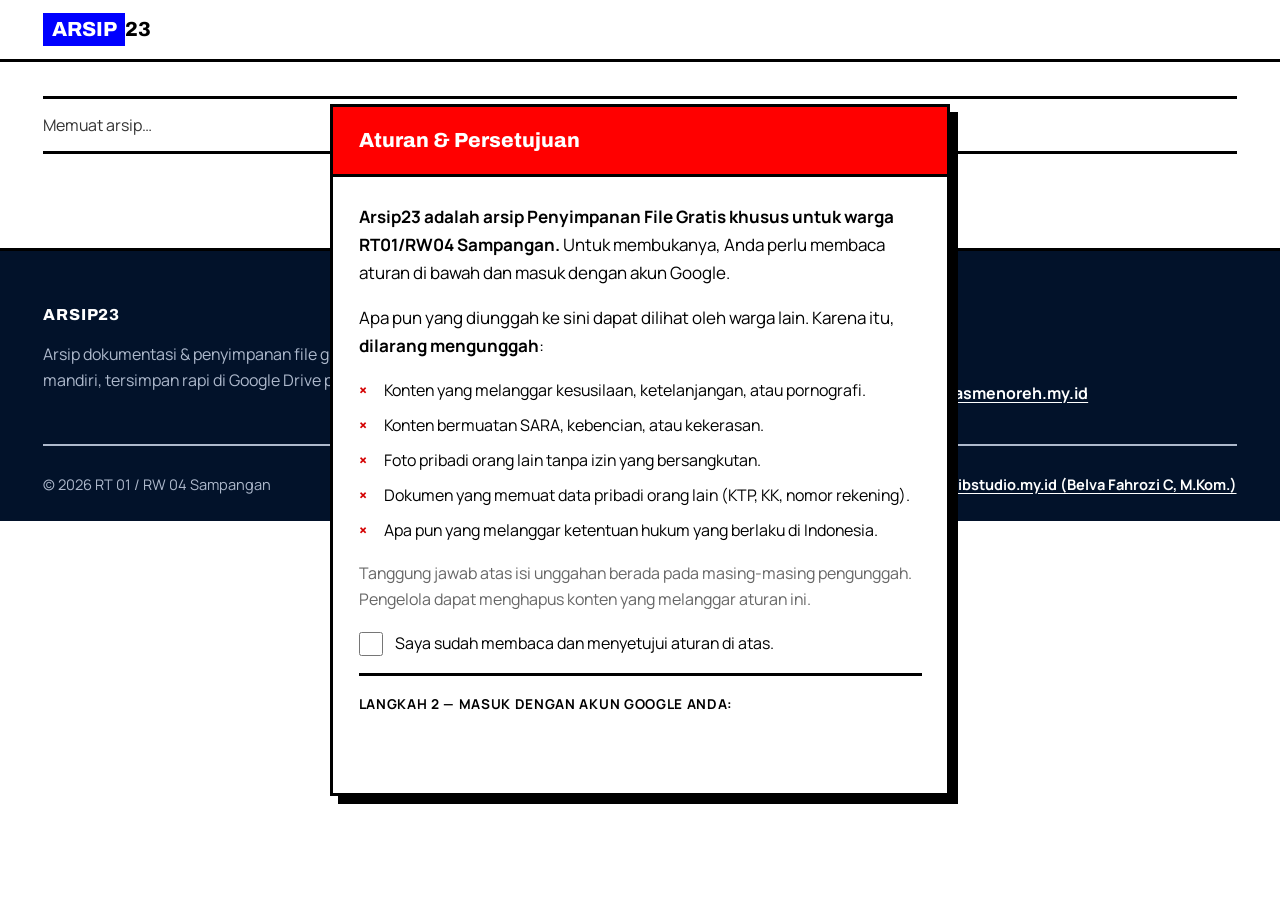
==== commit df42de0b: "Fix gerbang tembus/dobel di HP: latar & kunci gulir tak lagi andalkan top-layer Screenshot warga men" ====
--- a/index.html
+++ b/index.html
@@ -38,9 +38,9 @@
      Nilainya harus SAMA di semua tempat: berkas ini dan seluruh `import` di
      dalam assets/js/. Kalau salah satu tertinggal, modul itu tetap diambil dari
      cache dan campuran versi terulang lagi. -->
-<link rel="stylesheet" href="assets/css/tokens.css?v=7">
-<link rel="stylesheet" href="assets/css/base.css?v=7">
-<link rel="stylesheet" href="assets/css/app.css?v=7">
+<link rel="stylesheet" href="assets/css/tokens.css?v=8">
+<link rel="stylesheet" href="assets/css/base.css?v=8">
+<link rel="stylesheet" href="assets/css/app.css?v=8">
 
 <!-- Google Identity Services. Dimuat `defer` supaya kegagalannya (jaringan RT
      yang putus-putus) tidak menahan render halaman: menelusuri arsip tidak
@@ -124,6 +124,17 @@
      tidak lagi bisa menutup dialog ini, tanpa bergantung pada JavaScript. Di
      peramban lama atribut ini diabaikan — karena itu `sealDialog()` dan penjaga
      `close` di app.js tetap ada sebagai lapisan kedua dan ketiga. -->
+<!-- Div gelap terpisah, BUKAN mengandalkan ::backdrop bawaan <dialog>.
+     ::backdrop hanya muncul kalau peramban benar-benar menaruh dialog di
+     "top layer" lewat showModal() — dan di sejumlah peramban HP (WebView
+     bawaan skin Android tertentu, browser bawaan MIUI, dll.) itu diam-diam
+     GAGAL tanpa galat apa pun: dialog-nya tetap terbuka, tapi jatuh sebagai
+     blok biasa di tengah halaman alih-alih lapisan tetap penuh layar —
+     halaman di baliknya tetap ikut tergulir dan terlihat, persis laporan
+     warga "muncul dobel, latar belakang kelihatan". Div ini + penguncian
+     gulir body di app.js adalah jaring pengaman yang tidak bergantung pada
+     dukungan top-layer sama sekali. -->
+<div class="gate-backdrop" id="gate-backdrop" hidden></div>
 <dialog class="modal modal--gate" id="modal-gate" closedby="none" aria-labelledby="gate-title">
   <div class="modal__head modal__head--danger" id="gate-title">
     Aturan &amp; Persetujuan
@@ -249,6 +260,6 @@
   </form>
 </dialog>
 
-<script type="module" src="assets/js/app.js?v=7"></script>
+<script type="module" src="assets/js/app.js?v=8"></script>
 </body>
 </html>
--- a/assets/css/app.css
+++ b/assets/css/app.css
@@ -574,8 +574,31 @@
 
 /* --- Gerbang aturan + login --------------------------------------------- */
 
+/* Dipasang di <html> oleh app.js selama gerbang terbuka, jaring pengaman
+   agar halaman di belakang gerbang tidak ikut tergulir walau top-layer
+   bawaan <dialog> gagal (lihat komentar panjang di index.html). */
+html.has-locked-scroll { overflow: hidden; }
+
+/* Latar gelap terpisah untuk gerbang — lihat komentar di index.html tentang
+   kenapa ::backdrop bawaan <dialog> tidak bisa diandalkan sendirian. */
+.gate-backdrop {
+  position: fixed;
+  inset: 0;
+  background: rgb(0 0 0 / 0.55);
+  z-index: var(--z-overlay);
+}
+
 .modal--gate {
   max-width: min(620px, calc(100vw - 2 * var(--gutter)));
+  /* Diautorkan langsung, bukan mengandalkan posisi `fixed` + `inset: 0` yang
+     seharusnya datang otomatis dari `dialog:modal` di UA stylesheet begitu
+     showModal() sukses menaruhnya di top layer. Kalau top layer gagal (lihat
+     komentar di index.html), baris ini yang menjaga gerbang tetap menutupi
+     seluruh layar alih-alih jatuh sebagai blok biasa di tengah halaman. */
+  position: fixed;
+  inset: 0;
+  margin: auto;
+  z-index: calc(var(--z-overlay) + 1);
   /* Gerbang ini SENGAJA tidak punya <form> pembungkus (lihat komentar di
      index.html) — tapi tata letak "hanya badan yang menggulir" di atas
      ditulis untuk `.modal > form`, bukan `.modal` sendiri. Tanpa baris ini,
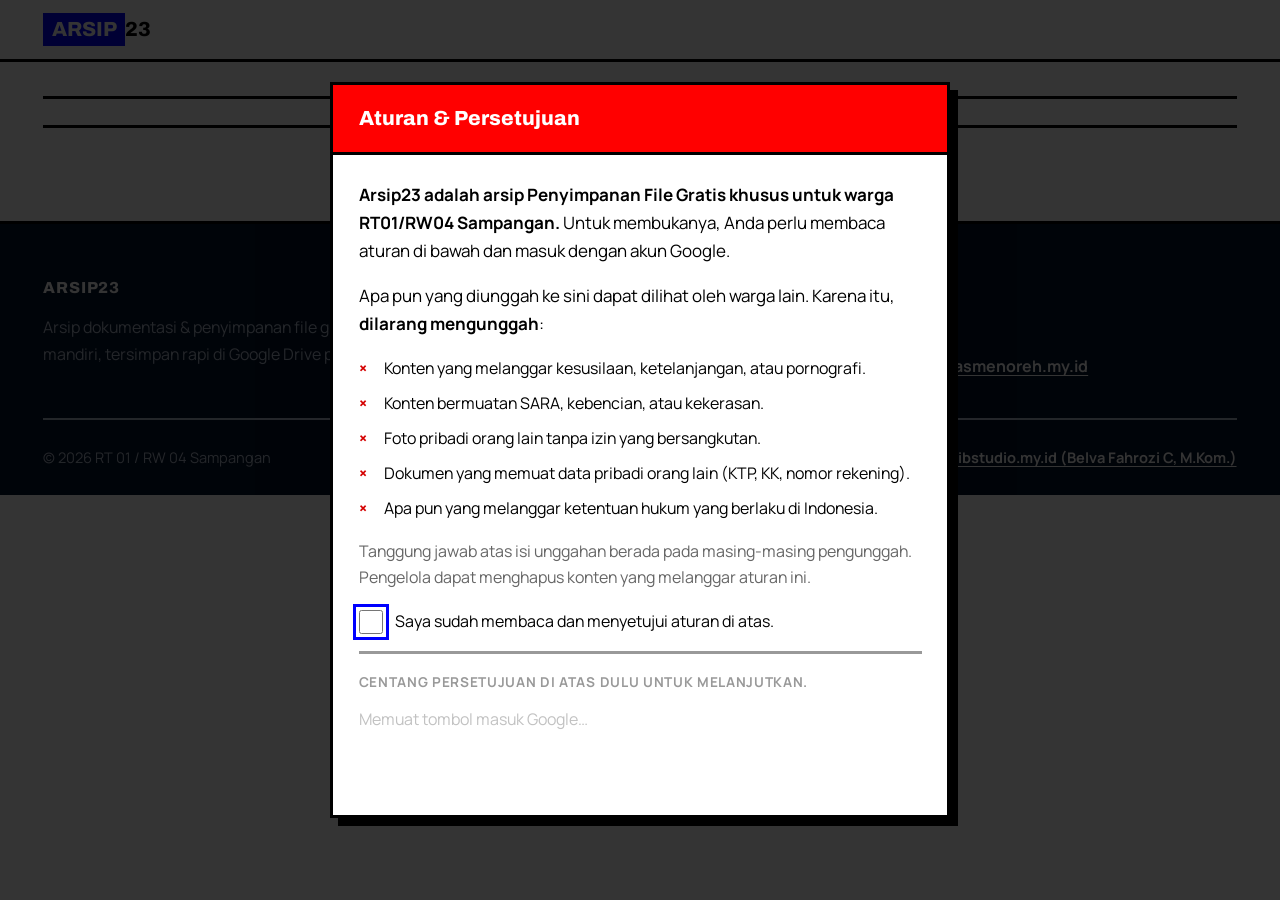
==== commit 321c5896: "Fix tombol login Google hilang tanpa jejak di koneksi lambat Root cause (dikonfirmasi lewat baca kod" ====
--- a/index.html
+++ b/index.html
@@ -38,9 +38,9 @@
      Nilainya harus SAMA di semua tempat: berkas ini dan seluruh `import` di
      dalam assets/js/. Kalau salah satu tertinggal, modul itu tetap diambil dari
      cache dan campuran versi terulang lagi. -->
-<link rel="stylesheet" href="assets/css/tokens.css?v=8">
-<link rel="stylesheet" href="assets/css/base.css?v=8">
-<link rel="stylesheet" href="assets/css/app.css?v=8">
+<link rel="stylesheet" href="assets/css/tokens.css?v=9">
+<link rel="stylesheet" href="assets/css/base.css?v=9">
+<link rel="stylesheet" href="assets/css/app.css?v=9">
 
 <!-- Google Identity Services. Dimuat `defer` supaya kegagalannya (jaringan RT
      yang putus-putus) tidak menahan render halaman: menelusuri arsip tidak
@@ -260,6 +260,6 @@
   </form>
 </dialog>
 
-<script type="module" src="assets/js/app.js?v=8"></script>
+<script type="module" src="assets/js/app.js?v=9"></script>
 </body>
 </html>
--- a/assets/css/app.css
+++ b/assets/css/app.css
@@ -660,6 +660,17 @@
    terbaca sebagai urutan, bukan dua pilihan sejajar. */
 .gate__login[data-locked='true'] { opacity: 0.4; pointer-events: none; }
 
+/* Status tombol Google (memuat.../gagal): teks kecil bukan tebal, supaya
+   tidak dibaca sebagai galat fatal — kegagalan ini biasanya cuma jaringan
+   RT yang lambat, dan "Coba Lagi" di sebelahnya cukup untuk pulih. */
+.gate__google-status { font-size: var(--fs-sm); color: var(--ink-3); }
+
+/* Tinggi minimum sebesar tombol Google yang sesungguhnya (size='large'):
+   tanpa ini, badan gerbang "melompat" begitu iframe akhirnya tergambar
+   menggantikan teks status yang lebih pendek — dan isyarat gulir sempat
+   salah menghitung berapa banyak sisa yang perlu digulir. */
+#gate-google { min-height: 44px; }
+
 /* --- Baris tautan berbagi ------------------------------------------------ */
 
 .share-row {
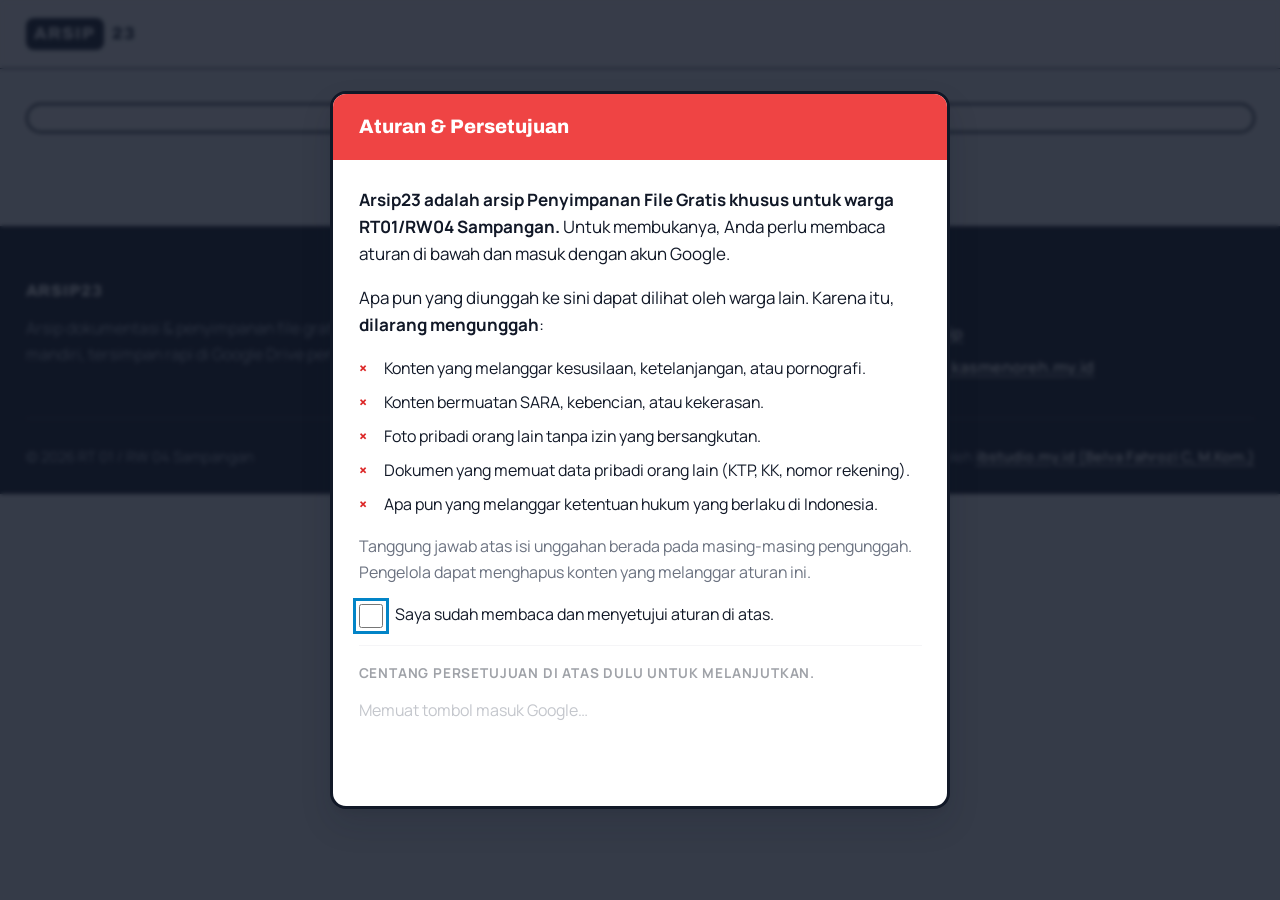
==== commit 3d57d328: "Tema baru "Soft Neubrutalism" menggantikan BRUTAL Menerapkan spesifikasi Modern Clean Dashboard / So" ====
--- a/index.html
+++ b/index.html
@@ -6,7 +6,11 @@
 <title>Arsip23 — Arsip Penyimpanan File Gratis Warga</title>
 <meta name="description" content="Arsip dokumentasi kegiatan warga: unggah sendiri, tertata rapi, bisa dilihat siapa saja.">
 <meta name="color-scheme" content="light">
-<meta name="theme-color" content="#0000FF">
+<!-- Mewarnai bilah alamat Chrome Android. Dipatok sama dengan latar
+     .app-header (putih) supaya bilah alamat dan header terbaca sebagai satu
+     permukaan menyambung. Tema lama memakai biru #0000FF, warna yang setelah
+     pergantian tema tidak muncul lagi di mana pun di halaman ini. -->
+<meta name="theme-color" content="#FFFFFF">
 
 <!-- Ikon tab/jendela peramban: kotak biru "23", turunan dari .app-logo__mark
      di header (lihat assets/favicon.svg untuk alasan kenapa hanya "23", bukan
@@ -38,9 +42,9 @@
      Nilainya harus SAMA di semua tempat: berkas ini dan seluruh `import` di
      dalam assets/js/. Kalau salah satu tertinggal, modul itu tetap diambil dari
      cache dan campuran versi terulang lagi. -->
-<link rel="stylesheet" href="assets/css/tokens.css?v=9">
-<link rel="stylesheet" href="assets/css/base.css?v=9">
-<link rel="stylesheet" href="assets/css/app.css?v=9">
+<link rel="stylesheet" href="assets/css/tokens.css?v=11">
+<link rel="stylesheet" href="assets/css/base.css?v=11">
+<link rel="stylesheet" href="assets/css/app.css?v=11">
 
 <!-- Google Identity Services. Dimuat `defer` supaya kegagalannya (jaringan RT
      yang putus-putus) tidak menahan render halaman: menelusuri arsip tidak
@@ -260,6 +264,6 @@
   </form>
 </dialog>
 
-<script type="module" src="assets/js/app.js?v=9"></script>
+<script type="module" src="assets/js/app.js?v=11"></script>
 </body>
 </html>
--- a/assets/css/tokens.css
+++ b/assets/css/tokens.css
@@ -1,16 +1,38 @@
 /* ==========================================================================
-   TOKENS — Tema "BRUTAL" (Neo-Brutalism)
+   TOKENS — Tema "SOFT NEUBRUTALISM" (Modern Clean Dashboard hybrid)
    Sumber tunggal untuk warna, tipografi, spasi, bentuk, dan gerak.
    Ubah di sini, seluruh situs ikut. Jangan menulis hex mentah di berkas lain.
 
-   Identitas diambil utuh dari spesifikasi tema BRUTAL: empat warna murni
-   (merah/biru/kuning + hitam-putih), font Syne untuk judul dan Manrope untuk
-   teks, border hitam 3px, sudut 0 di mana-mana, dan bayangan KERAS ber-offset
-   (Npx Npx 0) — bukan blur. Interaksi khasnya: elemen "ditekan turun" saat
-   hover/klik, bergeser ke arah bayangannya sementara bayangannya mengecil.
-
-   Rujukan keputusan: DECISIONS.md CP-24 (menggantikan CP-19 "Neo-Brutalist RT",
-   yang sendiri menggantikan CP-05 "Editorial Ledger").
+   Tema ini MENGGANTIKAN tema BRUTAL (empat warna primer murni, sudut 0,
+   bayangan keras 8px). Yang dipertahankan dari pendahulunya hanya satu hal
+   — dan justru hal itu yang membuatnya masih terbaca sebagai keluarga yang
+   sama: setiap kotak punya KONTUR TEGAS. Yang berubah adalah segala sesuatu
+   di sekitar kontur itu:
+
+     BRUTAL (lama)                    SOFT NEUBRUTALISM (baru)
+     ─────────────────────────────    ─────────────────────────────────
+     border 3px hitam #000            border 2px charcoal #111827
+     sudut 0 di mana pun              sudut membulat 8–16px, pil 999px
+     bayangan keras 8px offset        bayangan halus ber-blur, tipis
+     merah/biru/kuning primer murni   amber / emerald / coral / sky
+     latar putih murni                latar netral terang #F8F9FA
+
+   Alasannya bukan selera. Isi Arsip23 adalah THUMBNAIL FOTO warga — ratusan
+   kotak gambar berwarna-warni dalam satu grid. Warna primer murni di border
+   dan bayangan hitam 8px berebut perhatian dengan foto-fotonya sendiri;
+   kontur tipis charcoal dan bayangan halus membiarkan isinya yang bicara,
+   tanpa kehilangan ketegasan yang membuat tiap kartu terbaca sebagai objek
+   terpisah.
+
+   PERINGATAN — BERKAS INI KINI MENYIMPANG DARI SITUS INDUKNYA.
+   tokens.css dan base.css disalin apa adanya dari kasmenoreh.my.id (CP-03),
+   dan aturannya selama ini: jangan diedit tangan di sini, edit di sumbernya
+   lalu salin ulang. Perubahan tema ini MELANGGAR aturan itu secara sadar,
+   karena desain barunya diminta untuk Arsip23 lebih dulu. Selama situs induk
+   belum ikut diperbarui, menyalin ulang tokens.css dari sana akan MENGEMBALIKAN
+   tema BRUTAL dan membatalkan seluruh perubahan ini tanpa peringatan apa pun.
+
+   Rujukan keputusan: DECISIONS.md (repo ini) CP-27.
    ========================================================================== */
 
 /* ==========================================================================
@@ -18,24 +40,24 @@
 
    Sebelumnya tiap halaman memanggil fonts.googleapis.com lewat <link>. Itu
    berarti tipografi seluruh situs bergantung pada permintaan jaringan yang
-   bisa gagal — dan di dalam aplikasi Android yang memang dirancang jalan
-   tanpa internet, ia PASTI gagal setiap kali warga sedang offline. Yang
-   terlihat bukan "sedang offline", melainkan judul dan angka rupiah yang
-   tiba-tiba berganti font sistem: aplikasinya terlihat rusak justru pada
-   saat ia sebenarnya bekerja persis seperti seharusnya.
-
-   Keduanya adalah font VARIABEL, jadi satu berkas per keluarga sudah memuat
-   seluruh rentang bobot yang dipakai proyek ini (600–800 untuk judul,
-   400–800 untuk teks). Total 58 KB — lebih kecil daripada kumpulan berkas
-   statis yang akan diunduh CDN untuk bobot-bobot yang sama.
-
-   Hanya subset LATIN yang disertakan. Seluruh isi situs berbahasa Indonesia
-   dan tidak memakai satu pun karakter di luar rentang itu.
-
-   Situs juga ikut untung: satu perjalanan pulang-pergi ke CDN hilang dari
-   jalur render kritis setiap halaman.
-
-   Rujukan keputusan: DECISIONS.md CP-27.
+   bisa gagal — dan di jaringan RT yang putus-putus, ia gagal cukup sering.
+   Yang terlihat bukan "sedang offline", melainkan judul yang tiba-tiba
+   berganti font sistem: situsnya terlihat rusak justru pada saat ia
+   sebenarnya bekerja persis seperti seharusnya.
+
+   Spesifikasi desain baru meminta "sans-serif modern (Inter, Plus Jakarta
+   Sans, atau Montserrat)". Archivo dan Manrope DIPERTAHANKAN dan tidak
+   diganti: keduanya persis kategori yang sama (grotesque modern dengan
+   x-height besar), keduanya sudah ada sebagai berkas woff2 lokal 58 KB,
+   dan menggantinya berarti mengembalikan ketergantungan jaringan yang
+   sengaja dihapus (keputusan font-lokal di situs induk) — biaya nyata untuk
+   perbedaan yang tidak akan pernah disadari satu pun warga.
+
+   Keduanya font VARIABEL, jadi satu berkas per keluarga sudah memuat
+   seluruh rentang bobot yang dipakai proyek ini. Hanya subset LATIN.
+
+   Rujukan keputusan: DECISIONS.md kasmenoreh.my.id CP-27 (font lokal).
+   Jangan tertukar dengan CP-27 di repo INI, yang mencatat pergantian tema.
    ========================================================================== */
 
 @font-face {
@@ -58,171 +80,162 @@
 }
 
 :root {
-  /* --- Palet inti ----------------------------------------------------------
-     Empat warna aksen saja, semuanya PRIMER MURNI — tidak ada tint, shade,
-     atau gradien. Kedalaman dibawa oleh border tebal dan bayangan keras,
-     bukan oleh variasi warna. Ini inti dari bahasa neo-brutalist. */
-  --brutal-red:    #FF0000;
-  --brutal-blue:   #0000FF;
-  --brutal-yellow: #FFFF00;
+  /* --- Palet aksen ---------------------------------------------------------
+     Empat warna aksen kontras tinggi, sesuai spesifikasi bagian 2. Berbeda
+     dari tema lama, ini BUKAN primer murni: masing-masing sudah dikalibrasi
+     agar tetap enak dilihat sebagai isian besar (kuning tidak menyilaukan,
+     merah tidak berteriak) sambil tetap langsung dikenali maknanya. */
+  --accent-amber:   #FACC15;   /* sorotan, tombol utama, lencana */
+  --accent-amber-2: #F59E0B;   /* varian lebih dalam, untuk hover isian */
+  --accent-green:   #10B981;   /* pemasukan, lunas, berhasil */
+  --accent-red:     #EF4444;   /* pengeluaran, defisit, hapus */
+  --accent-blue:    #0EA5E9;   /* info, tautan, indikator warga */
 
   /* --- Permukaan ------------------------------------------------------------
-     Putih murni. Bukan kertas hangat — brutalism tidak berpura-pura jadi
-     benda fisik. Dua abu netral hanya untuk isian yang sengaja diredam
-     (kepala tabel, sel terkunci), bukan untuk membentuk hierarki. */
-  --paper:          #FFFFFF;
-  --surface:        #FFFFFF;
-  --surface-alt:    #F5F5F5;
-  --surface-sunk:   #EBEBEB;
+     Dua tingkat, bukan satu. Latar HALAMAN abu sangat terang; latar KARTU
+     putih murni. Selisih tipis itulah yang membuat kartu terangkat tanpa
+     perlu bayangan tebal — di tema lama pekerjaan ini seluruhnya dibebankan
+     ke bayangan keras 8px. */
+  --paper:          #F8F9FA;   /* latar halaman */
+  --surface:        #FFFFFF;   /* kartu, tabel, modal */
+  --surface-alt:    #F4F5F7;   /* isian diredam: kepala tabel, blok ekstensi */
+  --surface-sunk:   #E9ECEF;   /* isian paling dalam: bilah progres, skeleton */
 
   /* --- Tinta ----------------------------------------------------------------
-     Hitam penuh, bukan "hampir hitam". --ink-3 dipatok #666666 persis seperti
-     --text-muted di spesifikasi: 5.74:1 di atas putih, aman untuk teks kecil. */
-  --ink:            #000000;
-  --ink-2:          #333333;   /* 12.6:1 — paragraf sekunder */
-  --ink-3:          #666666;   /* 5.74:1 — label eyebrow, keterangan kaki */
+     Dark charcoal #111827, bukan hitam penuh. Di atas putih ia 17.4:1 —
+     praktis sama terbacanya dengan #000, tapi tanpa kekerasan optis hitam
+     murni yang bikin mata cepat lelah pada teks panjang. */
+  --ink:            #111827;   /* teks utama, judul, ikon, border */
+  --ink-2:          #374151;   /* 10.3:1 — paragraf sekunder */
+  --ink-3:          #6B7280;   /* 4.83:1 — label kecil, keterangan kaki */
 
   /* --- Garis ----------------------------------------------------------------
-     SEMUA border hitam penuh, termasuk pemisah internal. Tidak ada garis
-     rambut abu-abu di tema ini; kalau sebuah garis tidak layak hitam, garis
-     itu tidak layak ada. --line-soft tetap ada sebagai nama supaya komponen
-     lama tidak perlu diubah, tapi nilainya kini sama-sama hitam. */
-  --line:           #000000;
-  --line-soft:      #000000;
-  --line-strong:    #000000;
-
-  /* Footer kini putih dengan garis atas hitam tebal (spesifikasi bagian 8),
-     menggantikan latar biru-navy #0D1117 dari tema sebelumnya. Navy bukan
-     bagian dari palet BRUTAL. */
+     Tema lama menghitamkan SEMUA garis, termasuk pemisah internal ("kalau
+     sebuah garis tidak layak hitam, garis itu tidak layak ada"). Tema ini
+     memisahkan keduanya secara tegas, karena keduanya memang beda pekerjaan:
+
+       --line        → KONTUR objek (kartu, tombol, modal). Charcoal penuh.
+       --line-soft   → PEMISAH di dalam objek (baris tabel, antar item).
+                       Abu terang; menghitamkannya memecah satu kartu jadi
+                       tumpukan kotak-kotak kecil yang saling bersaing. */
+  --line:           #111827;
+  --line-soft:      #E5E7EB;
+  --line-strong:    #111827;
+
   --footer-bg:      #FFFFFF;
 
   /* --- Aksen interaktif -----------------------------------------------------
-     Biru = tautan, fokus, dan pos "Iuran". 8.59:1 di atas putih, jadi aman
-     dipakai sebagai warna teks berukuran berapa pun. */
-  --accent:         #0000FF;
-  --accent-hover:   #0000CC;
-  --accent-soft:    #E0E0FF;
-  --accent-line:    #0000FF;
-
-  /* Kuning CTA — SELALU sebagai isian dengan teks hitam di atasnya, tidak
-     pernah sebagai warna teks (1.07:1 di atas putih, mustahil terbaca). */
-  --highlight:      #FFFF00;
-  --highlight-ink:  #000000;
+     Sky blue #0EA5E9 hanya 2.9:1 di atas putih — cantik sebagai ISIAN, tapi
+     mustahil sebagai teks kecil. Karena itu tautan memakai varian gelapnya
+     (#0369A1, 5.7:1) sementara isian lencana tetap memakai yang cerah.
+     Pemisahan isian-vs-teks ini berlaku untuk SETIAP warna aksen di berkas
+     ini, dan selalu ditandai akhiran `-ink`. */
+  --accent:         #0369A1;   /* teks tautan, fokus */
+  --accent-hover:   #075985;
+  --accent-fill:    #0EA5E9;   /* isian lencana/ikon "info" */
+  --accent-soft:    #E0F2FE;
+  --accent-line:    #0EA5E9;
+
+  /* Amber CTA — SELALU sebagai isian dengan teks charcoal di atasnya
+     (#111827 di atas #FACC15 = 12.9:1), tidak pernah sebagai warna teks. */
+  --highlight:      #FACC15;
+  --highlight-hover:#F59E0B;
+  --highlight-ink:  #111827;
+  --highlight-soft: #FEF9C3;   /* callout krem, mis. kotak peringatan defisit */
 
   /* --- Merah kritis ---------------------------------------------------------
-     #FF0000 di atas putih hanya 4.0:1 — LULUS untuk teks besar (≥24px, atau
+     #EF4444 di atas putih hanya 3.76:1 — LULUS untuk teks besar (≥24px, atau
      ≥18.7px tebal) tapi GAGAL untuk teks kecil. Karena situs ini dibaca warga
      sepuh (CP-06), pembagiannya dibuat eksplisit:
 
        --critical      → isian, border, angka besar, judul yang disorot
-       --critical-ink  → SATU-SATUNYA merah yang boleh jadi teks kecil (5.53:1)
-
-     Pola yang sama sudah dipakai tema sebelumnya untuk kuning
-     (--pos-ipal-ink), jadi ini bukan pengecualian baru. */
-  --critical:       #FF0000;
-  --critical-ink:   #D40000;
-  --critical-soft:  #FFE0E0;
-  --critical-line:  #FF0000;
+       --critical-ink  → SATU-SATUNYA merah yang boleh jadi teks kecil (4.83:1) */
+  --critical:       #EF4444;
+  --critical-ink:   #DC2626;
+  --critical-soft:  #FEE2E2;
+  --critical-line:  #EF4444;
+
+  /* --- Hijau positif --------------------------------------------------------
+     Pola yang sama. #10B981 sebagai teks kecil cuma 2.3:1 — tidak pernah
+     dipakai begitu; --success-ink (#047857, 4.9:1) yang dipakai. */
+  --success:        #10B981;
+  --success-ink:    #047857;
+  --success-soft:   #D1FAE5;
 
   /* --- Tiga pos dana --------------------------------------------------------
-     Warna hanya penguat, tidak pernah satu-satunya penyampai makna — selalu
-     didampingi huruf I/P/L di matrik iuran. Iuran = biru, IPAL = kuning,
-     Lelayu = merah. */
-  --pos-iuran:      #0000FF;
-  --pos-ipal:       #FFFF00;
-  --pos-lelayu:     #FF0000;
-  --pos-iuran-soft: #E0E0FF;
-  --pos-ipal-soft:  #FFFACC;
-  --pos-lelayu-soft:#FFE0E0;
-
-  /* Kuning murni sebagai warna TEKS mustahil dibaca. Nilai amber gelap ini
-     dipakai di tempat pos-ipal muncul sebagai teks/ikon, bukan isian (7.34:1). */
-  --pos-ipal-ink:   #665500;
+     Dipakai situs induk (matrik iuran I/P/L) dan diwarisi apa adanya supaya
+     tokens.css tetap satu berkas untuk kedua situs. Warna hanya penguat,
+     tidak pernah satu-satunya penyampai makna — selalu didampingi huruf. */
+  --pos-iuran:      #0EA5E9;
+  --pos-ipal:       #FACC15;
+  --pos-lelayu:     #EF4444;
+  --pos-iuran-soft: #E0F2FE;
+  --pos-ipal-soft:  #FEF9C3;
+  --pos-lelayu-soft:#FEE2E2;
+
+  /* Amber sebagai warna TEKS mustahil dibaca. Nilai coklat-amber gelap ini
+     dipakai di tempat pos-ipal muncul sebagai teks/ikon, bukan isian (6.6:1). */
+  --pos-ipal-ink:   #854D0E;
 
   /* --- Fokus ----------------------------------------------------------------
-     Cincin fokus brutalist: kotak tegas, bukan halo lembut. Dua lapis supaya
-     tetap terlihat baik di atas putih maupun di atas isian berwarna. */
-  --focus:          #0000FF;
-  --focus-ring:     0 0 0 3px var(--paper), 0 0 0 6px var(--focus);
+     Cincin dua lapis: satu cincin --paper sebagai jarak, lalu cincin biru.
+     Dua lapis supaya tetap terlihat baik di atas putih maupun di atas isian
+     berwarna (amber, merah) yang sudah gelap sendiri. */
+  --focus:          #0284C7;
+  --focus-ring:     0 0 0 3px var(--surface), 0 0 0 6px var(--focus);
 
   /* --- Latar halaman --------------------------------------------------------
-     Aurora blur dan butiran kertas DIMATIKAN permanen: efek lembut
-     bertentangan langsung dengan bahasa yang datar dan tegas. Yang tersisa
-     hanya kisi garis 40px — pola dekoratif `.grid-pattern` dari spesifikasi,
-     dipakai sebagai latar halaman yang sangat diredam. */
-  --aurora-a:       #0000FF;
-  --aurora-b:       #FF0000;
+     Semua tekstur dekoratif (aurora blur, butiran kertas, kisi garis)
+     DIMATIKAN. Latar netral #F8F9FA sudah jadi permukaan tersendiri di tema
+     ini — menumpuk pola di atasnya membuat thumbnail foto warga terlihat
+     kotor. Nama variabelnya dipertahankan supaya elemen DOM `.bg-canvas`
+     tidak perlu dibongkar dari berkas HTML. */
+  --aurora-a:       #0EA5E9;
+  --aurora-b:       #FACC15;
   --aurora-opacity: 0;
-  --grid-opacity:   0.06;
+  --grid-opacity:   0;
   --grain-opacity:  0;
   --grid-size:      40px;
 
   /* --- Tipografi ------------------------------------------------------------
-     KETERBACAAN MENANG ATAS GAYA. Pembacanya warga sepuh (CP-06) dan isinya
-     angka uang — kalau sebuah huruf atau angka bisa salah dibaca, desainnya
-     gagal, sebagus apa pun tampilannya.
-
-     Spesifikasi BRUTAL meminta Syne untuk judul. Syne DILEPAS (lihat CP-25):
-     ia font display geometris dengan bentuk huruf nyeleneh, dan dipakai di
-     ukuran kecil — apalagi untuk ANGKA RUPIAH — jadi sulit dibaca. Nilai
-     brutalis tema ini sebenarnya tidak dibawa oleh font sama sekali,
-     melainkan oleh border 3px, bayangan keras, sudut 0, dan warna primer.
-     Jadi font bisa diganti tanpa kehilangan identitas sedikit pun.
-
-     Archivo menggantikannya: grotesque dengan x-height besar, apertur
-     terbuka (c/e/a/s tidak menutup), dan bentuk 1/l/I serta 0/O yang jelas
-     berbeda — dirancang justru untuk tetap terbaca di ukuran kecil, tapi
-     tetap punya bobot 800 yang tegas untuk judul raksasa. Archivo juga
-     sudah pernah dipakai proyek ini (CP-19), jadi sudah terbukti cocok.
-
-     Angka memakai Manrope + `tabular-nums` (lihat .num di base.css): satu
-     lebar untuk semua digit sehingga kolom rupiah lurus, dengan bentuk
-     angka yang lugas — bukan angka geometris yang harus ditebak. */
+     KETERBACAAN MENANG ATAS GAYA. Pembacanya warga sepuh (CP-06).
+
+     Skala di bawah SENGAJA lebih tenang daripada tema BRUTAL. Di sana judul
+     "memang harus terasa terlalu besar" — itu bagian dari bahasanya. Di
+     dashboard, judul raksasa justru mendorong data (yang merupakan seluruh
+     alasan halaman ini ada) turun ke bawah lipatan. Spesifikasi bagian 3
+     mematok hero 32–40px dan section header 18–22px; nilai clamp di bawah
+     mendarat persis di rentang itu pada desktop. */
   --font-display: 'Archivo', 'Segoe UI', system-ui, sans-serif;
   --font-text:    'Manrope', 'Segoe UI', system-ui, sans-serif;
   --font-num:     'Manrope', 'Segoe UI', system-ui, sans-serif;
 
   /* Basis 17px (bukan 16px) dipertahankan dari CP-06 — dinaikkan demi warga
      sepuh. Semua ukuran memakai rem, jadi satu angka ini menggeser seluruh
-     skala. Skala di bawah sengaja jauh lebih ekstrem daripada tema lama:
-     judul brutalist harus terasa terlalu besar. */
-  /* Ukuran kecil dinaikkan dari revisi pertama (0.72/0.8/0.88rem). Pada basis
-     17px itu jatuh ke 12,2px untuk label — terlalu kecil untuk mata sepuh,
-     apalagi label di tema ini uppercase dan ber-tracking lebar. Sekarang
-     lantainya 13,6px. */
+     skala. */
   --fs-2xs:  0.8rem;
   --fs-xs:   0.86rem;
   --fs-sm:   0.94rem;
   --fs-base: 1rem;
-  --fs-md:   1.2rem;
-  --fs-lg:   1.5rem;
+  --fs-md:   1.15rem;
+  --fs-lg:   1.35rem;
   /* Batas BAWAH tiap clamp ditentukan oleh kata terpanjang yang harus muat
-     di layar 320px, bukan dipilih karena enak dilihat. Judul brutalist tidak
-     bisa membungkus di tengah kata tanpa terlihat rusak, jadi kata seperti
-     "TERBUKA" (hero) dan "OPERASIONAL" (judul halaman) yang menetapkan
-     lantainya. Batas atas tetap besar — di desktop judul memang harus terasa
-     terlalu besar. */
-  --fs-xl:   clamp(1.7rem, 1.4rem + 2.2vw, 2.6rem);
-  --fs-2xl:  clamp(1.85rem, 1.1rem + 3.4vw, 3.6rem);
-  --fs-3xl:  clamp(2.2rem, 1.3rem + 5vw, 4.6rem);
-  --fs-hero: clamp(1.9rem, 0.6rem + 6.6vw, 6rem);
-
-  /* Revisi pertama memakai 1:1 persis ("judul menumpuk", ciri brutalist).
-     Itu terlalu rapat begitu judulnya lebih dari satu baris — baris saling
-     bersentuhan dan mata kehilangan jejak saat pindah baris. 1.1 masih
-     terbaca rapat dan tegas, tapi tiap baris punya ruang sendiri. */
-  --lh-tight: 1.1;
-  --lh-snug:  1.3;
-  --lh-base:  1.65;
+     di layar 320px, bukan dipilih karena enak dilihat. */
+  --fs-xl:   clamp(1.35rem, 1.15rem + 1.1vw, 1.7rem);   /* section header */
+  --fs-2xl:  clamp(1.6rem, 1.25rem + 1.7vw, 2.1rem);
+  --fs-3xl:  clamp(1.9rem, 1.4rem + 2.4vw, 2.6rem);
+  --fs-hero: clamp(1.75rem, 1.2rem + 3.2vw, 2.5rem);    /* 32–40px di desktop */
+
+  --lh-tight: 1.18;
+  --lh-snug:  1.35;
+  --lh-base:  1.6;
   --lh-loose: 1.75;
 
   /* Tracking negatif merapatkan huruf sampai saling menempel — musuh
-     keterbacaan. Archivo tidak butuh dirapatkan seperti Syne, jadi nilainya
-     dibuat nyaris netral; hanya judul raksasa yang sedikit dirapatkan
-     (lihat .hero__title). */
-  --ls-display: -0.005em;
-  --ls-tight:    0em;
-  --ls-label:    0.05em;   /* tracking-wider pada label uppercase pendek */
+     keterbacaan. Hanya judul besar yang sedikit dirapatkan. */
+  --ls-display: -0.015em;
+  --ls-tight:   -0.005em;
+  --ls-label:    0.06em;   /* tracking lebar pada label uppercase pendek */
 
   /* --- Spasi (kelipatan 4) --------------------------------------------------- */
   --sp-1:  0.25rem;
@@ -236,73 +249,87 @@
   --sp-9:  6rem;
   --sp-10: 8rem;
 
-  --section-y: clamp(3rem, 2rem + 5vw, 5rem);
-  --gutter:    clamp(1.15rem, 0.6rem + 2.6vw, 3rem);
+  --section-y: clamp(2.5rem, 1.8rem + 3.5vw, 4rem);
+  /* Spesifikasi bagian 4 mematok padding horizontal 24px. Nilai itu jadi
+     batas ATAS di sini, bukan nilai tetap: di layar 320px, 24px di kiri dan
+     kanan memakan 15% lebar layar sebelum satu huruf pun tergambar. */
+  --gutter:    clamp(1rem, 0.5rem + 1.6vw, 1.5rem);
   --measure:   68ch;
-  --container: 1280px;   /* max-w-7xl, sesuai spesifikasi bagian 5 */
+  --container: 1280px;
   --container-narrow: 860px;
 
   /* --- Bentuk ---------------------------------------------------------------
-     NOL di semua tempat, tanpa kecuali — termasuk --r-pill. Tema sebelumnya
-     masih menyisakan lencana bulat; spesifikasi BRUTAL menutup celah itu:
-     "tidak ada sudut membulat sama sekali". Karena hampir seluruh komponen
-     memakai variabel ini, cukup diubah di sini. */
-  --r-sm:   0px;
-  --r-md:   0px;
-  --r-lg:   0px;
-  --r-xl:   0px;
-  --r-pill: 0px;
+     Inilah perubahan yang paling terasa dari tema lama (semuanya 0px).
+     Spesifikasi bagian 5 mematok kartu 16px dan lencana pil 20px+. */
+  --r-sm:   8px;    /* input, ikon kecil, sel */
+  --r-md:   12px;   /* tombol, blok dalam kartu */
+  --r-lg:   16px;   /* kartu, panel, modal */
+  --r-xl:   20px;   /* kontainer besar */
+  --r-pill: 999px;  /* lencana, dropdown pil, tombol bundar */
 
   /* --- Ketebalan border -----------------------------------------------------
-     3px adalah standar `.brutal-border` dari spesifikasi. Hierarki TIDAK
-     dibuat dengan menebalkan border (semua kotak penting sama tebal), tapi
-     dengan kedalaman bayangan di bawah. --bw-1 hanya untuk pemisah paling
-     rapat, mis. baris tabel matrik 91 warga. */
-  --bw-1: 2px;
-  --bw-2: 3px;
+     Spesifikasi bagian 5C mematok kontur kartu "solid 1.5px – 2px" charcoal.
+     Turun drastis dari 3px tema lama: pada grid kartu yang bordernya
+     berdempetan, 3px terbaca sebagai palang hitam, bukan sebagai kontur.
+
+     SEMUA NILAI BULAT, dan itu bukan kerapian — 1.5px adalah jebakan nyata.
+     Peramban menyapu (snap) lebar border ke piksel PERANGKAT, dan Windows
+     menjalankan layar pada penskalaan 125% secara bawaan (DPR 1.25). Di
+     sana 1.5px CSS = 1,875 piksel perangkat, yang dibulatkan TURUN ke 1 —
+     lebar yang sama persis dengan --bw-1. Hasilnya: pada mayoritas laptop
+     Windows, kontur kartu dan garis pemisah dalam kartu jadi tak terbedakan,
+     dan seluruh "kontur tegas" yang jadi identitas tema ini hilang tanpa
+     ada yang bisa menunjuk apa yang salah. Diuji langsung di DPR 1.25;
+     2px menyapu ke 2 piksel perangkat dan tetap jelas lebih tebal.
+
+       --bw-1 (1px) → pemisah DI DALAM objek: baris tabel, garis antar item
+       --bw-2 (2px) → KONTUR objek: kartu, tombol, input, lencana
+       --bw-3 (3px) → penegasan: modal, bingkai pratinjau gambar */
+  --bw-1: 1px;
+  --bw-2: 2px;
   --bw-3: 3px;
 
-  /* --- Bayangan keras -------------------------------------------------------
-     Offset tanpa blur, tanpa opacity. Inilah tanda tangan tema ini.
-     Tiga tingkat kedalaman = tiga tingkat kepentingan:
-
-       --sh-1 (4px) → lencana, tombol kecil, kartu sekunder
-       --sh-2 (6px) → tombol utama, kartu, panel
-       --sh-3 (8px) → kartu saldo, modal, elemen hero
-
-     Tiap tingkat punya pasangan "--press": nilai saat elemen ditekan. Aturan
-     mainnya, elemen bergeser PERSIS sejauh selisih offsetnya, sehingga sudut
-     kanan-bawah bayangan tidak pernah bergerak — ilusi menekan tombol fisik.
-     Memakai var(--ink) supaya satu definisi cukup. */
-  --sh-1:       4px 4px 0 var(--ink);
-  --sh-1-press: 2px 2px 0 var(--ink);
-  --sh-2:       6px 6px 0 var(--ink);
-  --sh-2-press: 3px 3px 0 var(--ink);
-  --sh-3:       8px 8px 0 var(--ink);
-  --sh-3-press: 4px 4px 0 var(--ink);
-
-  /* Bayangan berwarna — dipakai hemat, hanya di kolase hero dan kartu yang
-     memang mewakili satu pos dana tertentu. */
-  --sh-red:    8px 8px 0 var(--brutal-red);
-  --sh-blue:   8px 8px 0 var(--brutal-blue);
-  --sh-yellow: 8px 8px 0 var(--brutal-yellow);
+  /* --- Bayangan -------------------------------------------------------------
+     Ber-blur dan transparan, menggantikan offset keras tanpa blur milik tema
+     lama. Warna bayangan diambil dari charcoal yang sama dengan border
+     (17,24,39) supaya bayangan terbaca sebagai kelanjutan konturnya, bukan
+     sebagai abu-abu asing.
+
+       --sh-1 → kartu, tombol, lencana (istirahat)
+       --sh-2 → elemen terangkat: kartu ter-hover, panel, antrian unggah
+       --sh-3 → modal, viewer, elemen paling atas
+
+     Pasangan "--press" DIPERTAHANKAN NAMANYA supaya seluruh komponen di
+     app.css tidak perlu dibongkar — tapi maknanya berubah: dulu "bayangan
+     mengecil karena tombol bergeser ke arahnya", sekarang "elevasi turun
+     karena tombol ditekan ke bawah". */
+  --sh-1:       0 1px 2px rgb(17 24 39 / 0.06), 0 1px 3px rgb(17 24 39 / 0.08);
+  --sh-1-press: 0 1px 1px rgb(17 24 39 / 0.10);
+  --sh-2:       0 4px 8px rgb(17 24 39 / 0.06), 0 2px 4px rgb(17 24 39 / 0.06);
+  --sh-2-press: 0 1px 2px rgb(17 24 39 / 0.10);
+  --sh-3:       0 16px 32px rgb(17 24 39 / 0.12), 0 4px 8px rgb(17 24 39 / 0.06);
+  --sh-3-press: 0 4px 8px rgb(17 24 39 / 0.10);
+
+  /* Bayangan berwarna — dipakai sangat hemat, hanya untuk elemen yang memang
+     mewakili satu kategori tertentu. */
+  --sh-red:    0 6px 16px rgb(239 68 68 / 0.28);
+  --sh-blue:   0 6px 16px rgb(14 165 233 / 0.28);
+  --sh-yellow: 0 6px 16px rgb(250 204 21 / 0.35);
 
   /* --- Gerak ----------------------------------------------------------------
-     0.1s ease untuk interaksi tekan, persis seperti spesifikasi: brutalism
-     tidak "mengalun", ia menjepret. Durasi lebih panjang hanya untuk reveal
-     saat gulir dan marquee. */
-  --t-press: 100ms;
-  --t-fast:  120ms;
-  --t-base:  180ms;
-  --t-slow:  300ms;
+     Tema lama "menjepret" (0.1s, nyaris tanpa ekor) karena brutalism memang
+     tidak mengalun. Dashboard yang lembut butuh sebaliknya: transisi sedikit
+     lebih panjang dengan pelambatan di ujung, supaya kartu terasa naik dan
+     turun, bukan berkedip antara dua keadaan. */
+  --t-press: 120ms;
+  --t-fast:  160ms;
+  --t-base:  220ms;
+  --t-slow:  320ms;
   --ease-out: cubic-bezier(0.16, 1, 0.3, 1);
   --ease-in:  cubic-bezier(0.7, 0, 0.84, 0);
   --ease-mid: cubic-bezier(0.4, 0, 0.2, 1);
-  --ease-step: cubic-bezier(0.2, 0, 0, 1);   /* tegas, nyaris tanpa ekor */
-
-  /* Reveal saat gulir tetap memakai overshoot: kartu jatuh, melewati sedikit
-     posisi akhirnya, lalu "klik" masuk ke tempat. Cocok dengan bahasa yang
-     tegas — bukan pudar lembut. */
+  --ease-step: cubic-bezier(0.2, 0, 0, 1);
+
   --ease-overshoot: cubic-bezier(0.34, 1.56, 0.64, 1);
 
   --marquee-speed: 26s;
@@ -315,10 +342,10 @@
   --z-overlay: 60;
   --z-toast:   80;
 
-  --touch: 48px;   /* dinaikkan dari 44px — tombol brutalist memang besar */
-
-  /* Mode gelap otomatis tetap DIMATIKAN (CP-20). Tema BRUTAL adalah tema
-     terang dengan tinta hitam; membalikkannya akan menghilangkan kontras
-     border-hitam-di-atas-putih yang jadi seluruh identitasnya. */
+  --touch: 48px;
+
+  /* Mode gelap otomatis tetap DIMATIKAN (CP-20). Tema ini adalah tema terang
+     dengan tinta charcoal; membalikkannya akan menghilangkan kontras
+     kontur-gelap-di-atas-terang yang jadi seluruh identitasnya. */
   color-scheme: light;
 }
--- a/assets/css/base.css
+++ b/assets/css/base.css
@@ -1,15 +1,23 @@
 /* ==========================================================================
-   BASE — reset, tipografi, primitif tata letak, utilitas tanda tangan BRUTAL
+   BASE — reset, tipografi, primitif tata letak, utilitas tanda tangan tema
    ========================================================================== */
 
 *, *::before, *::after { box-sizing: border-box; }
 
 * { margin: 0; }
 
-/* Aturan emas tema ini: TIDAK ADA sudut membulat di mana pun. Reset global
-   ini menangkap juga elemen yang radiusnya datang dari user-agent (input,
-   button, select di Safari/iOS) — bukan cuma komponen kita sendiri. */
-*, *::before, *::after { border-radius: 0; }
+/* Tema BRUTAL memasang reset `*, *::before, *::after { border-radius: 0 }`
+   di sini untuk menangkap radius bawaan user-agent (input/button/select di
+   Safari/iOS). Reset itu DIHAPUS, bukan diganti nilainya jadi 16px: sebuah
+   selector universal akan membulatkan JUGA elemen yang seharusnya persegi
+   (thumbnail di dalam kartu yang sudah punya radius sendiri, sel tabel,
+   bilah progres) — dan karena kekhususannya nol, tiap komponen jadi harus
+   menyatakan ulang radiusnya sendiri hanya untuk membatalkannya.
+
+   Yang menggantikannya: radius dipasang per komponen lewat --r-*, dan hanya
+   kontrol form di bawah ini yang dinormalkan, karena hanya di situlah
+   user-agent benar-benar memaksakan nilai sendiri. */
+input, textarea, select, button { border-radius: var(--r-sm); }
 
 html {
   /* 106.25% dari 16px = 17px (CP-06, demi warga sepuh) */
@@ -65,10 +73,14 @@
 /* --- Tipografi ------------------------------------------------------------
    Archivo bobot 800 untuk semua judul — cukup tebal untuk terbaca tegas,
    tapi bentuk hurufnya tetap grotesque biasa yang mudah dikenali, bukan
-   font display bergaya. Huruf kapital TIDAK dipasang di sini: hanya label
-   pendek (eyebrow, lencana, tombol, kepala tabel) yang di-uppercase, karena
-   teks kapital menghilangkan bentuk-kata yang justru jadi pegangan utama
-   pembaca sepuh. Judul dan kalimat memakai kapitalisasi biasa. */
+   font display bergaya.
+
+   Spesifikasi bagian 6 menyebut huruf kapital pada judul "memberi kesan
+   ketegasan". Itu diterapkan TERBATAS: hanya label pendek (eyebrow, lencana,
+   tombol, kepala tabel, judul kelompok) dan judul hero yang di-uppercase.
+   Judul dan kalimat panjang tetap kapitalisasi biasa, karena teks kapital
+   menghilangkan bentuk-kata yang justru jadi pegangan utama pembaca sepuh —
+   dan pembaca itu (CP-06) yang menentukan batasnya, bukan spesifikasinya. */
 
 h1, h2, h3, h4 {
   font-family: var(--font-display);
@@ -131,14 +143,17 @@
 
 .eyebrow--accent { color: var(--accent); }
 
-/* Eyebrow sebagai LENCANA — kotak kuning berbingkai hitam, wujud "CREATIVE
-   AGENCY" di spesifikasi. Dipakai untuk penanda paling penting saja. */
+/* Eyebrow sebagai LENCANA PIL — amber berbingkai charcoal dengan sudut
+   penuh bulat. Bentuk pil (bukan kotak seperti tema lama) adalah wujud
+   "highlight badge" di spesifikasi bagian 5B. Dipakai untuk penanda paling
+   penting saja. */
 .eyebrow--badge {
   display: inline-block;
-  padding: var(--sp-2) var(--sp-3);
+  padding: var(--sp-2) var(--sp-4);
   background: var(--highlight);
   color: var(--highlight-ink);
   border: var(--bw-2) solid var(--ink);
+  border-radius: var(--r-pill);
   box-shadow: var(--sh-1);
 }
 
@@ -157,29 +172,35 @@
 .muted { color: var(--ink-2); }
 .dim   { color: var(--ink-3); }
 
-.text-pos { color: var(--accent); }
+.text-pos { color: var(--success-ink); }
 .text-neg { color: var(--critical-ink); }
 
-/* --- Sorotan blok (efek stabilo) ------------------------------------------
-   Pola tanda tangan spesifikasi: kata kunci di dalam judul diberi latar
-   warna solid, seperti dicoret stabilo. Selalu dipakai pada teks BESAR —
-   putih di atas #FF0000 hanya 4.0:1, yang lulus AA untuk teks besar saja.
-   Untuk teks berukuran normal, pakai .highlight-yellow (hitam di atas
-   kuning, 19.6:1) yang aman di ukuran berapa pun. */
+/* --- Sorotan blok (pil penyorot) -------------------------------------------
+   Pola tanda tangan spesifikasi bagian 5B: frasa kunci di dalam judul
+   dibungkus PIL berwarna, bukan sekadar dicoret stabilo persegi seperti tema
+   lama. Radius penuh + padding horizontal lebih lebar itulah yang membedakan
+   "soft neubrutalism" dari brutalism di level detail terkecil.
+
+   Kontras dijaga pada masing-masing pasangan: putih di atas #EF4444 (3.76:1)
+   dan di atas #0EA5E9 (2.9:1) hanya lulus AA untuk teks BESAR — jadi kedua
+   varian itu tidak boleh dipakai di luar judul. .highlight-yellow (charcoal
+   di atas amber, 12.9:1) aman di ukuran berapa pun, dan itulah sebabnya ia
+   yang dipakai sebagai penyorot utama tema ini. */
 
 .highlight-red,
 .highlight-blue,
 .highlight-yellow {
-  padding: 0 0.18em;
+  padding: 0.05em 0.4em;
+  border-radius: var(--r-pill);
   /* box-decoration-break menjaga latar tetap utuh ketika judul patah baris —
      tanpa ini, potongan kedua kehilangan padding kirinya. */
   -webkit-box-decoration-break: clone;
   box-decoration-break: clone;
 }
 
-.highlight-red    { background: var(--brutal-red);    color: #FFFFFF; }
-.highlight-blue   { background: var(--brutal-blue);   color: #FFFFFF; }
-.highlight-yellow { background: var(--brutal-yellow); color: var(--ink); }
+.highlight-red    { background: var(--accent-red);   color: #FFFFFF; }
+.highlight-blue   { background: var(--accent-blue);  color: #FFFFFF; }
+.highlight-yellow { background: var(--accent-amber); color: var(--ink); }
 
 /* --- Primitif tata letak -------------------------------------------------- */
 
@@ -246,35 +267,47 @@
   .grid-2 { grid-template-columns: minmax(0, 1fr); }
 }
 
-/* Garis pemisah — tebal dan hitam, bukan garis rambut */
+/* Garis pemisah — tipis, memakai --line-soft. Tema lama memakai palang hitam
+   setebal 3px; di halaman dengan banyak kartu, garis setebal itu terbaca
+   sebagai objek tersendiri alih-alih sebagai pemisah. */
 .rule {
-  height: var(--bw-2);
-  background: var(--ink);
+  height: 1px;
+  background: var(--line-soft);
   border: 0;
 }
 
-.rule--strong { height: 6px; }
-
-/* --- Utilitas tanda tangan BRUTAL -----------------------------------------
-   Tiga kelas inti dari spesifikasi bagian 4. Sebagian besar komponen di
-   components.css sudah memakai kombinasi ini secara langsung lewat token;
-   kelas di sini untuk markup yang dirakit di JS dan penggunaan sekali pakai. */
-
-.brutal-border { border: var(--bw-2) solid var(--ink); }
+.rule--strong { height: var(--bw-3); background: var(--line); }
+
+/* --- Utilitas tanda tangan tema -------------------------------------------
+   Nama kelasnya tetap `brutal-*` walau temanya sudah berganti. Itu disengaja:
+   kelas-kelas ini dipakai di markup yang dirakit JS dan di situs induk, jadi
+   mengganti namanya berarti perubahan lintas berkas yang tidak memberi
+   tampilan baru apa pun. Yang berubah nilainya, bukan namanya. */
+
+.brutal-border {
+  border: var(--bw-2) solid var(--ink);
+  border-radius: var(--r-lg);
+}
 
 .brutal-shadow {
-  box-shadow: var(--sh-3);
-  transition: transform var(--t-press) ease,
-              box-shadow var(--t-press) ease;
-}
-
-/* Efek "ditekan": elemen bergeser 4px ke kanan-bawah sementara bayangannya
-   menyusut 8px→4px. Karena geseran sama persis dengan penyusutan, sudut
-   kanan-bawah bayangan diam di tempat — itu yang membuatnya terbaca sebagai
-   tekanan, bukan sekadar pergerakan. */
+  box-shadow: var(--sh-1);
+  transition: transform var(--t-fast) var(--ease-out),
+              box-shadow var(--t-fast) var(--ease-out);
+}
+
+/* Efek "terangkat", kebalikan dari tema lama. Dulu hover menekan elemen TURUN
+   ke arah bayangannya (meniru tombol fisik yang ditekan). Sekarang hover
+   mengangkatnya NAIK 2px sambil memperdalam bayangan — bahasa kartu
+   dashboard, di mana hover berarti "ini bisa dibuka", bukan "ini sedang
+   kamu tekan". Reaksi tekan yang sesungguhnya pindah ke `:active`. */
 .brutal-shadow:hover {
-  box-shadow: var(--sh-3-press);
-  transform: translate(4px, 4px);
+  box-shadow: var(--sh-2);
+  transform: translateY(-2px);
+}
+
+.brutal-shadow:active {
+  box-shadow: var(--sh-1-press);
+  transform: translateY(0);
 }
 
 /* --- Pola kisi dekoratif --------------------------------------------------- */
@@ -339,6 +372,7 @@
   background: var(--highlight);
   color: var(--ink);
   border: var(--bw-2) solid var(--ink);
+  border-radius: var(--r-pill);
   box-shadow: var(--sh-2);
   font-size: var(--fs-sm);
   font-weight: 700;
--- a/assets/css/app.css
+++ b/assets/css/app.css
@@ -6,10 +6,20 @@
    sebuah warna dibutuhkan dan belum ada tokennya, tokennya yang ditambah,
    bukan hex-nya yang dituliskan.
 
-   Tanda tangan tema yang wajib dipertahankan di setiap elemen yang bisa
-   ditekan: elemen bergeser PERSIS sejauh selisih offset bayangannya, sehingga
-   sudut kanan-bawah bayangan diam di tempat. Itulah yang membuatnya terasa
-   seperti tombol fisik, bukan kotak yang sekadar bergoyang.
+   TANDA TANGAN TEMA (soft neubrutalism, CP-28) — tiga aturan yang berlaku
+   untuk SETIAP kotak di berkas ini, dan yang membuat halaman terbaca sebagai
+   satu sistem alih-alih kumpulan komponen:
+
+     1. KONTUR selalu ada. Border 1.5–2px charcoal, tidak pernah tanpa border
+        dan tidak pernah abu-abu samar. Inilah satu-satunya hal yang diwarisi
+        utuh dari tema BRUTAL.
+     2. SUDUT selalu membulat. --r-lg untuk kotak besar, --r-md untuk kontrol,
+        --r-pill untuk lencana dan tombol bundar. Tidak ada sudut 0.
+     3. GERAK NAIK saat hover, TURUN saat ditekan. Hover mengangkat 2px dan
+        memperdalam bayangan ("ini bisa dibuka"); `:active` menurunkannya
+        kembali ke 0 dan memipihkan bayangan ("kamu menekannya"). Tema lama
+        melakukan kebalikannya — hover-nya sudah menekan, sehingga tidak ada
+        sisa gerak untuk membedakan klik yang sesungguhnya.
    ========================================================================== */
 
 /* Atribut `hidden` HARUS menang atas `display` apa pun.
@@ -31,7 +41,7 @@
   justify-content: center;
   gap: var(--sp-2);
   min-height: var(--touch);
-  padding: var(--sp-2) var(--sp-4);
+  padding: var(--sp-2) var(--sp-5);
   font-family: var(--font-display);
   font-weight: 700;
   font-size: var(--fs-sm);
@@ -40,16 +50,26 @@
   background: var(--surface);
   color: var(--ink);
   border: var(--bw-2) solid var(--ink);
+  /* Pil, bukan kotak. Spesifikasi bagian 5A dan 5D memakai bentuk pil untuk
+     semua kontrol (dropdown tahun, tombol WA, tombol aksi bundar), dan
+     tombol adalah kontrol yang paling sering muncul di halaman ini — kalau
+     ia tetap persegi, bentuk pil di tempat lain terbaca sebagai pengecualian
+     alih-alih sebagai bahasa. */
+  border-radius: var(--r-pill);
   box-shadow: var(--sh-1);
-  transition: transform var(--t-press) var(--ease-step),
-              box-shadow var(--t-press) var(--ease-step),
+  transition: transform var(--t-fast) var(--ease-out),
+              box-shadow var(--t-fast) var(--ease-out),
               background var(--t-fast) var(--ease-mid);
 }
 
-.btn:hover { background: var(--surface-alt); }
+.btn:hover {
+  background: var(--surface-alt);
+  box-shadow: var(--sh-2);
+  transform: translateY(-2px);
+}
 
 .btn:active {
-  transform: translate(2px, 2px);   /* = selisih 4px → 2px */
+  transform: translateY(0);
   box-shadow: var(--sh-1-press);
 }
 
@@ -60,13 +80,29 @@
   box-shadow: var(--sh-1);
 }
 
+/* Tombol utama amber. `filter: brightness()` tema lama diganti warna eksplisit
+   --highlight-hover: brightness menggelapkan JUGA teks charcoal di atasnya,
+   jadi kontras yang sudah dihitung (12.9:1) bergeser tanpa disengaja setiap
+   kali kursor lewat. */
 .btn--primary { background: var(--highlight); color: var(--highlight-ink); }
-.btn--primary:hover { background: var(--highlight); filter: brightness(0.94); }
-
-.btn--danger { background: var(--critical); color: var(--paper); }
-.btn--danger:hover { background: var(--critical); filter: brightness(0.9); }
-
-.btn--ghost { box-shadow: none; border-color: var(--ink); }
+.btn--primary:hover { background: var(--highlight-hover); }
+
+.btn--danger { background: var(--critical); color: #FFFFFF; }
+.btn--danger:hover { background: var(--critical-ink); }
+
+.btn--ghost {
+  box-shadow: none;
+  background: transparent;
+  border-color: var(--line-soft);
+  color: var(--ink-2);
+}
+.btn--ghost:hover {
+  box-shadow: none;
+  transform: none;
+  background: var(--surface-alt);
+  border-color: var(--ink);
+  color: var(--ink);
+}
 .btn--ghost:active { transform: none; box-shadow: none; background: var(--surface-sunk); }
 
 .btn--block { width: 100%; }
@@ -75,37 +111,56 @@
    Header
    -------------------------------------------------------------------------- */
 
+/* Spesifikasi bagian 5A: tinggi 64–72px, latar putih, garis pemisah bawah
+   TIPIS gelap. Tema lama memakai palang 3px hitam — di layar HP itu memakan
+   ruang yang sama dengan satu baris teks, hanya untuk menggambar garis. */
 .app-header {
   position: sticky;
   top: 0;
   z-index: var(--z-header);
-  background: var(--paper);
-  border-bottom: var(--bw-3) solid var(--ink);
+  background: var(--surface);
+  border-bottom: var(--bw-1) solid var(--ink);
 }
 
 .app-header__inner {
   display: flex;
   align-items: center;
   gap: var(--sp-4);
-  padding: var(--sp-3) var(--gutter);
+  min-height: 68px;
+  padding: var(--sp-2) var(--gutter);
   max-width: var(--container);
   margin-inline: auto;
 }
 
 .app-logo {
+  display: inline-flex;
+  align-items: center;
+  gap: var(--sp-2);
   font-family: var(--font-display);
   font-weight: 800;
-  font-size: var(--fs-md);
-  letter-spacing: var(--ls-tight);
+  font-size: var(--fs-base);
+  letter-spacing: var(--ls-label);
   text-transform: uppercase;
   white-space: nowrap;
 }
 
+/* "Logo badge berupa kotak rounded gelap" (spesifikasi 5A). Charcoal, bukan
+   biru seperti tema lama: di header yang isinya sudah memuat tombol amber
+   dan avatar berwarna, logo biru menjadi warna KEEMPAT yang berebut
+   perhatian di pita setinggi 68px. Charcoal memakai warna yang sudah ada di
+   seluruh halaman (border, teks), jadi ia menonjol lewat bentuk dan bobot —
+   bukan lewat rona baru.
+
+   Catatan: assets/favicon.svg masih menggambarkan mark ini sebagai kotak
+   biru. Favicon-nya belum diikutkan dalam perubahan tema ini; kalau tema
+   ini jadi dipakai, jalankan ulang scripts/gen-icons.js setelah warna di
+   favicon.svg disesuaikan. */
 .app-logo__mark {
   display: inline-block;
-  background: var(--brutal-blue);
-  color: var(--paper);
-  padding-inline: var(--sp-2);
+  background: var(--ink);
+  color: var(--surface);
+  padding: 0.15em var(--sp-2);
+  border-radius: var(--r-sm);
 }
 
 .app-header__ws {
@@ -113,7 +168,7 @@
   letter-spacing: var(--ls-label);
   text-transform: uppercase;
   color: var(--ink-3);
-  border-left: var(--bw-1) solid var(--ink);
+  border-left: var(--bw-1) solid var(--line-soft);
   padding-left: var(--sp-3);
 }
 
@@ -127,7 +182,8 @@
 .app-user__avatar {
   width: 36px;
   height: 36px;
-  border: var(--bw-1) solid var(--ink);
+  border: var(--bw-2) solid var(--ink);
+  border-radius: var(--r-pill);
   object-fit: cover;
   background: var(--surface-alt);
 }
@@ -152,8 +208,8 @@
 
 .notice-bar {
   background: var(--critical);
-  color: var(--paper);
-  border-bottom: var(--bw-3) solid var(--ink);
+  color: #FFFFFF;
+  border-bottom: var(--bw-1) solid var(--ink);
   padding: var(--sp-3) var(--gutter);
   font-size: var(--fs-sm);
   font-weight: 600;
@@ -206,18 +262,27 @@
   font-family: var(--font-display);
 }
 
+/* Toolbar kini KARTU, bukan pita bergaris atas-bawah. Di tema lama ia dua
+   palang hitam yang mengurung satu baris teks; sebagai kartu putih berkontur
+   ia sejenis dengan grid di bawahnya, sehingga "jumlah item + tombol aksi"
+   terbaca sebagai satu panel kontrol — pola header control di spesifikasi
+   bagian 5E. */
 .toolbar {
   display: flex;
   align-items: center;
   gap: var(--sp-3);
   flex-wrap: wrap;
-  padding-block: var(--sp-3);
-  border-block: var(--bw-2) solid var(--ink);
+  padding: var(--sp-3) var(--sp-4);
+  background: var(--surface);
+  border: var(--bw-2) solid var(--ink);
+  border-radius: var(--r-lg);
+  box-shadow: var(--sh-1);
   margin-bottom: var(--sp-5);
 }
 
 .toolbar__count {
   font-size: var(--fs-sm);
+  font-weight: 600;
   color: var(--ink-2);
 }
 
@@ -276,13 +341,29 @@
   flex-direction: column;
   background: var(--surface);
   border: var(--bw-2) solid var(--ink);
+  border-radius: var(--r-lg);
   box-shadow: var(--sh-1);
-  transition: transform var(--t-press) var(--ease-step),
-              box-shadow var(--t-press) var(--ease-step);
-}
-
-.card:hover { box-shadow: var(--sh-2); transform: translate(-2px, -2px); }
-.card:active { box-shadow: var(--sh-1-press); transform: translate(2px, 2px); }
+  /* SENGAJA TIDAK `overflow: hidden`, walaupun itu cara paling ringkas untuk
+     memaksa thumbnail ikut membulat di sudut kartu. Seluruh permukaan kartu
+     adalah tombol (`.card__hit`, inset 0), dan cincin fokus keyboard-nya
+     digambar DI LUAR kotaknya lewat box-shadow — `overflow: hidden` akan
+     memotong cincin itu habis, sehingga pengguna keyboard kehilangan satu-
+     satunya penanda posisi di dalam grid berisi puluhan kartu. Sudut
+     thumbnail dibulatkan langsung di `.card__thumb`/`.card__ext` di bawah. */
+  transition: transform var(--t-fast) var(--ease-out),
+              box-shadow var(--t-fast) var(--ease-out),
+              border-color var(--t-fast) var(--ease-mid);
+}
+
+.card:hover {
+  box-shadow: var(--sh-2);
+  transform: translateY(-3px);
+}
+
+.card:active {
+  box-shadow: var(--sh-1-press);
+  transform: translateY(0);
+}
 
 /* Seluruh permukaan kartu bisa ditekan, tapi tombol hapus duduk DI ATASNYA.
    Caranya: satu elemen tak terlihat yang meregang menutupi kartu, BUKAN
@@ -297,6 +378,9 @@
   cursor: pointer;
   background: none;
   border: none;
+  /* Mengikuti sudut kartu supaya cincin fokus keyboard membulat bersamanya,
+     bukan menggambar kotak tajam di sekeliling kartu yang membulat. */
+  border-radius: var(--r-lg);
 }
 
 .card__body {
@@ -307,14 +391,18 @@
   flex: 1;
 }
 
+/* Ikon kategori di dalam lingkaran berwarna — pola "ikon indikator di dalam
+   lingkaran/pill" dari spesifikasi bagian 5C. Amber, bukan biru: folder
+   adalah objek utama halaman ini, dan amber adalah aksen primer tema. */
 .card__icon {
   width: 44px;
   height: 44px;
   display: grid;
   place-items: center;
-  background: var(--accent);
-  color: var(--paper);
-  border: var(--bw-1) solid var(--ink);
+  background: var(--highlight);
+  color: var(--ink);
+  border: var(--bw-2) solid var(--ink);
+  border-radius: var(--r-pill);
   margin-bottom: var(--sp-2);
 }
 
@@ -352,6 +440,8 @@
   gap: var(--sp-1);
 }
 
+/* Tombol aksi BUNDAR ber-border tebal — bentuk yang sama dengan "tombol aksi
+   bundar dengan ikon" di spesifikasi bagian 5A. */
 .card__menu {
   /* 44px, bukan 40px. Ini tombol HAPUS PERMANEN yang duduk di pojok kartu yang
      seluruh permukaannya juga bisa ditekan — target yang terlalu kecil di sini
@@ -362,23 +452,35 @@
   height: 44px;
   display: grid;
   place-items: center;
-  background: var(--paper);
-  border: var(--bw-1) solid var(--ink);
+  background: var(--surface);
+  color: var(--ink);
+  border: var(--bw-2) solid var(--ink);
+  border-radius: var(--r-pill);
+  box-shadow: var(--sh-1);
   font-weight: 800;
   line-height: 1;
+  transition: background var(--t-fast) var(--ease-mid),
+              color var(--t-fast) var(--ease-mid);
 }
 
 /* Warna hover membedakan aksi yang bisa dibatalkan dari yang tidak.
    Hapus itu permanen (bukan ke tempat sampah), jadi hanya ia yang memerah. */
-.card__menu:hover { background: var(--accent); color: var(--paper); }
-.card__menu--danger:hover { background: var(--critical); color: var(--paper); }
-
-/* Thumbnail berkas gambar */
+.card__menu:hover { background: var(--accent-fill); color: #FFFFFF; }
+.card__menu--danger:hover { background: var(--critical); color: #FFFFFF; }
+
+/* Thumbnail berkas gambar.
+
+   Sudut atas dibulatkan di sini, bukan lewat `overflow: hidden` di `.card`
+   (lihat alasannya di sana). `calc(... - var(--bw-2))` bukan kerapian
+   berlebihan: thumbnail duduk DI DALAM border kartu, jadi radius luar
+   dikurangi tebal border supaya lengkung gambar dan lengkung border benar-
+   benar sejajar — tanpa itu tersisa sabit tipis latar kartu di tiap sudut. */
 .card__thumb {
   aspect-ratio: 1 / 1;
   width: 100%;
   object-fit: cover;
-  border-bottom: var(--bw-2) solid var(--ink);
+  border-bottom: var(--bw-1) solid var(--line-soft);
+  border-radius: calc(var(--r-lg) - var(--bw-2)) calc(var(--r-lg) - var(--bw-2)) 0 0;
   background: var(--surface-sunk);
 }
 
@@ -386,13 +488,14 @@
   aspect-ratio: 1 / 1;
   display: grid;
   place-items: center;
-  border-bottom: var(--bw-2) solid var(--ink);
+  border-bottom: var(--bw-1) solid var(--line-soft);
+  border-radius: calc(var(--r-lg) - var(--bw-2)) calc(var(--r-lg) - var(--bw-2)) 0 0;
   background: var(--surface-alt);
   font-family: var(--font-display);
   font-weight: 800;
   font-size: var(--fs-lg);
   letter-spacing: var(--ls-label);
-  color: var(--ink-2);
+  color: var(--ink-3);
 }
 
 /* --------------------------------------------------------------------------
@@ -407,8 +510,9 @@
   grid-column: 1 / -1;
   padding: var(--sp-8) var(--sp-5);
   text-align: center;
-  border: var(--bw-2) dashed var(--ink);
-  background: var(--surface-alt);
+  border: var(--bw-3) dashed var(--line-soft);
+  border-radius: var(--r-lg);
+  background: var(--surface);
 }
 
 .state__title {
@@ -427,9 +531,14 @@
 
 .state--error { border-style: solid; border-color: var(--critical); background: var(--critical-soft); }
 
-/* Kartu bayangan saat memuat. Bergerak hanya kalau user tidak menolak gerak. */
+/* Kartu bayangan saat memuat. Bergerak hanya kalau user tidak menolak gerak.
+
+   Bentuknya sengaja SAMA PERSIS dengan `.card` (radius --r-lg, kontur
+   charcoal): skeleton yang bentuknya beda dari kartu yang menggantikannya
+   membuat grid tampak "melompat" saat data akhirnya masuk. */
 .skeleton {
-  border: var(--bw-2) solid var(--ink);
+  border: var(--bw-2) solid var(--line-soft);
+  border-radius: var(--r-lg);
   background: var(--surface-alt);
   min-height: 190px;
 }
@@ -452,6 +561,7 @@
      situs induk. */
   margin: auto;
   border: var(--bw-3) solid var(--ink);
+  border-radius: var(--r-lg);
   box-shadow: var(--sh-3);
   background: var(--surface);
   padding: 0;
@@ -487,18 +597,30 @@
   min-height: 0;
 }
 
-.modal::backdrop { background: rgb(0 0 0 / 0.55); }
+/* Latar gelap sedikit dinaikkan opasitasnya (0.55 → 0.6) dan dikaburkan.
+   Modal tema ini putih dengan bayangan halus, bukan kotak berbingkai hitam
+   3px berbayang keras 8px — tanpa pemisahan tambahan dari latar, tepinya
+   melebur ke halaman yang juga terang. Blur DIABAIKAN oleh peramban yang
+   tidak mendukungnya, dan warna solid di belakangnya sudah cukup sendiri. */
+.modal::backdrop {
+  background: rgb(17 24 39 / 0.6);
+  backdrop-filter: blur(2px);
+}
 
 .modal__head {
   flex: none;
   padding: var(--sp-4) var(--sp-5);
-  border-bottom: var(--bw-2) solid var(--ink);
+  border-bottom: var(--bw-1) solid var(--line-soft);
   font-family: var(--font-display);
   font-weight: 800;
   font-size: var(--fs-md);
 }
 
-.modal__head--danger { background: var(--critical); color: var(--paper); }
+.modal__head--danger {
+  background: var(--critical);
+  color: #FFFFFF;
+  border-bottom-color: var(--critical);
+}
 
 .modal__body {
   padding: var(--sp-5);
@@ -523,7 +645,8 @@
 .modal__foot {
   flex: none;
   padding: var(--sp-4) var(--sp-5);
-  border-top: var(--bw-2) solid var(--ink);
+  border-top: var(--bw-1) solid var(--line-soft);
+  background: var(--surface-alt);
   display: flex;
   gap: var(--sp-3);
   justify-content: flex-end;
@@ -551,9 +674,10 @@
 
 .field__input {
   min-height: var(--touch);
-  padding: var(--sp-2) var(--sp-3);
+  padding: var(--sp-2) var(--sp-4);
   background: var(--surface);
   border: var(--bw-2) solid var(--ink);
+  border-radius: var(--r-md);
   width: 100%;
 }
 
@@ -584,12 +708,23 @@
 .gate-backdrop {
   position: fixed;
   inset: 0;
-  background: rgb(0 0 0 / 0.55);
+  background: rgb(17 24 39 / 0.6);
   z-index: var(--z-overlay);
 }
 
 .modal--gate {
   max-width: min(620px, calc(100vw - 2 * var(--gutter)));
+}
+
+/* `[open]` di sini WAJIB, bukan hiasan. Peramban menyembunyikan dialog yang
+   tertutup lewat aturan UA `dialog:not([open]) { display: none }` — dan
+   aturan author seperti blok ini MENANG atas aturan UA. Tanpa `[open]`,
+   `display: flex` di bawah berlaku juga saat gerbang sudah ditutup, jadi
+   setelah login gerbangnya tetap tergambar sebagai lapisan fixed sepenuh
+   layar: popup "nyangkut" menutupi arsip, dan sempat terlihat "dobel"
+   bertumpuk dengan isi halaman. Semua properti tata letak gerbang harus
+   tinggal di dalam selector ber-`[open]` ini. */
+.modal--gate[open] {
   /* Diautorkan langsung, bukan mengandalkan posisi `fixed` + `inset: 0` yang
      seharusnya datang otomatis dari `dialog:modal` di UA stylesheet begitu
      showModal() sukses menaruhnya di top layer. Kalau top layer gagal (lihat
@@ -616,7 +751,7 @@
 .modal--gate .modal__body { border-top: none; }
 
 .gate__login {
-  border-top: var(--bw-2) solid var(--ink);
+  border-top: var(--bw-1) solid var(--line-soft);
   padding-top: var(--sp-4);
   display: grid;
   gap: var(--sp-3);
@@ -635,7 +770,7 @@
   font-weight: 700;
   letter-spacing: var(--ls-label);
   text-transform: uppercase;
-  color: var(--paper);
+  color: var(--surface);
   background: var(--ink);
   padding: var(--sp-2) var(--sp-5);
   opacity: 0;
@@ -698,7 +833,7 @@
   height: 24px;
   flex: none;
   margin-top: 2px;
-  accent-color: var(--brutal-blue);
+  accent-color: var(--accent-fill);
 }
 
 /* --------------------------------------------------------------------------
@@ -718,10 +853,11 @@
 .uploads:empty { display: none; }
 
 .upload-item {
-  background: var(--paper);
+  background: var(--surface);
   border: var(--bw-2) solid var(--ink);
-  box-shadow: var(--sh-2);
-  padding: var(--sp-3);
+  border-radius: var(--r-md);
+  box-shadow: var(--sh-3);
+  padding: var(--sp-3) var(--sp-4);
   display: grid;
   gap: var(--sp-2);
   font-size: var(--fs-2xs);
@@ -737,17 +873,27 @@
 .upload-item__bar {
   height: 10px;
   border: var(--bw-1) solid var(--ink);
-  background: var(--surface-alt);
+  border-radius: var(--r-pill);
+  background: var(--surface-sunk);
+  /* Isian di dalamnya juga membulat penuh, jadi ujungnya harus dipotong oleh
+     bilahnya — tanpa ini sudut isian menyembul keluar di kedua ujung. */
+  overflow: hidden;
 }
 
 .upload-item__fill {
   height: 100%;
   width: 0;
-  background: var(--brutal-blue);
+  border-radius: var(--r-pill);
+  background: var(--accent-fill);
   transition: width var(--t-base) var(--ease-mid);
 }
 
-.upload-item--done .upload-item__fill { background: var(--brutal-blue); }
+/* Selesai berubah HIJAU, bukan tetap biru seperti tema lama. Warga yang
+   mengunggah 30 foto memindai daftar ini sekilas untuk mencari yang gagal;
+   tiga keadaan (berjalan/selesai/gagal) yang cuma dibedakan dua warna
+   memaksanya membaca teks status satu per satu. */
+.upload-item--done .upload-item__fill { background: var(--success); }
+.upload-item--done { border-color: var(--success); }
 .upload-item--error .upload-item__fill { background: var(--critical); width: 100% !important; }
 .upload-item--error { border-color: var(--critical); }
 
@@ -768,16 +914,21 @@
 
 .toast {
   background: var(--ink);
-  color: var(--paper);
+  color: var(--surface);
   border: var(--bw-2) solid var(--ink);
-  box-shadow: var(--sh-2);
-  padding: var(--sp-3) var(--sp-4);
+  border-radius: var(--r-md);
+  box-shadow: var(--sh-3);
+  padding: var(--sp-3) var(--sp-5);
   font-size: var(--fs-sm);
   font-weight: 600;
 }
 
-.toast--error { background: var(--critical); }
-.toast--ok { background: var(--brutal-blue); }
+/* Kedua varian memakai isian PEKAT (--critical-ink / --success-ink), bukan
+   isian cerah, karena teksnya putih dan berukuran normal: #EF4444 dan
+   #10B981 di bawah teks putih jatuh di bawah 4.5:1. Isian cerahnya tetap
+   dipakai di tempat lain yang teksnya charcoal atau ukurannya besar. */
+.toast--error { background: var(--critical-ink); border-color: var(--critical-ink); }
+.toast--ok    { background: var(--success-ink);  border-color: var(--success-ink); }
 
 @media (prefers-reduced-motion: no-preference) {
   .toast { animation: toast-in var(--t-base) var(--ease-out); }
@@ -789,13 +940,14 @@
    -------------------------------------------------------------------------- */
 
 .viewer { border: none; background: none; max-width: 100vw; max-height: 100vh; padding: 0; }
-.viewer::backdrop { background: rgb(0 0 0 / 0.85); }
+.viewer::backdrop { background: rgb(17 24 39 / 0.88); }
 
 .viewer__img {
   max-width: min(92vw, 1100px);
   max-height: 86vh;
   width: auto;
-  border: var(--bw-3) solid var(--paper);
+  border: var(--bw-3) solid #FFFFFF;
+  border-radius: var(--r-lg);
   background: var(--ink);
 }
 
@@ -804,38 +956,47 @@
   align-items: center;
   gap: var(--sp-3);
   justify-content: space-between;
-  color: var(--paper);
+  color: #FFFFFF;
   padding-top: var(--sp-3);
   font-size: var(--fs-sm);
 }
+
+/* Tombol "Tutup" duduk di atas latar gelap 88%. Varian putih bawaan `.btn`
+   punya border charcoal yang praktis tak terlihat di sana, jadi di sini ia
+   dibalik: isian terang tanpa perlu kontur untuk memisahkannya. */
+.viewer__bar .btn { border-color: #FFFFFF; }
 
 /* --------------------------------------------------------------------------
    Footer
    -------------------------------------------------------------------------- */
 
-/* Footer navy #02122A adalah PENYIMPANGAN sengaja dari tokens.css, bukan lupa
-   memakai token. tokens.css eksplisit menolak navy untuk footer (lihat
-   komentarnya sendiri: "Navy bukan bagian dari palet BRUTAL") — keputusan itu
-   berlaku untuk kasmenoreh.my.id, situs induk yang tokens.css disalin darinya
-   apa adanya (CP-03) dan TIDAK BOLEH diedit tangan supaya tidak menyimpang
-   dari sumbernya. Footer gelap ini murni identitas Arsip23 sendiri, jadi
+/* Footer gelap adalah PENYIMPANGAN sengaja dari tokens.css, bukan lupa
+   memakai token. tokens.css memakai --footer-bg putih untuk situs induk
+   kasmenoreh.my.id, dan berkas itu disalin apa adanya (CP-03) sehingga TIDAK
+   BOLEH diedit tangan. Footer gelap ini murni identitas Arsip23 sendiri, jadi
    nilainya didefinisikan lokal di sini, satu tempat, bukan tersebar sebagai
    hex mentah di banyak baris — dan tetap dinamai seperti token supaya jelas
    ini sengaja, bukan kecelakaan.
 
-   Warna teks di atasnya BUKAN --ink/--ink-2 biasa (keduanya nyaris hitam,
-   tak terlihat di atas navy). --footer-ink-2 dipatok terang tapi tetap
+   Navy #02122A tema lama diganti charcoal gelap yang diturunkan dari --ink
+   (#111827) yang sama: navy adalah warna KELIMA yang tidak ada di palet mana
+   pun, dan di halaman yang sudah memakai amber/hijau/merah/biru, footer
+   dengan rona sendiri terbaca sebagai potongan situs lain yang tertempel di
+   bawah. Charcoal membuat footer terasa seperti kelanjutan konturnya sendiri.
+
+   Warna teks di atasnya BUKAN --ink/--ink-2 biasa (keduanya gelap, tak
+   terlihat di atas latar gelap). --footer-ink-2 dipatok terang tapi tetap
    diredam dari putih murni, supaya judul "Arsip23" tetap yang paling menonjol
    di antara body text — hierarki yang sama seperti --ink vs --ink-2 di tema
    terang, dibalik untuk latar gelap. */
 .app-footer {
-  --footer-navy:  #02122A;
-  --footer-ink:   var(--paper);
-  --footer-ink-2: #AEB9CC;
-
-  border-top: var(--bw-3) solid var(--ink);
+  --footer-dark:  #0B1220;
+  --footer-ink:   #FFFFFF;
+  --footer-ink-2: #B6BECC;   /* 8.9:1 di atas #0B1220 */
+
+  border-top: var(--bw-1) solid var(--ink);
   padding: var(--sp-7) var(--gutter) var(--sp-5);
-  background: var(--footer-navy);
+  background: var(--footer-dark);
   color: var(--footer-ink-2);
 }
 
@@ -846,7 +1007,9 @@
   grid-template-columns: 2fr 1fr;
   gap: var(--sp-6);
   padding-bottom: var(--sp-6);
-  border-bottom: var(--bw-1) solid var(--footer-ink-2);
+  /* Pemisah di dalam footer memakai putih transparan, bukan --footer-ink-2
+     penuh: garis seterang teksnya sendiri bersaing dengan teks itu. */
+  border-bottom: var(--bw-1) solid rgb(255 255 255 / 0.14);
 }
 
 @media (max-width: 720px) {
@@ -885,10 +1048,10 @@
   font-size: var(--fs-xs);
 }
 
-/* Tautan footer BUKAN --accent (biru itu dikalibrasi untuk latar putih —
-   8.59:1 — dan jatuh ke sekitar 3:1 di atas navy, gagal WCAG AA untuk teks
-   kecil). Putih polos dipakai supaya kontrasnya tetap aman tanpa menambah
-   warna baru yang tidak ada di palet BRUTAL. */
+/* Tautan footer BUKAN --accent (#0369A1 dikalibrasi untuk latar putih dan
+   jatuh di bawah 2:1 di atas latar gelap — gagal WCAG AA dengan telak).
+   Putih polos dipakai supaya kontrasnya tetap aman tanpa menambah warna baru
+   yang tidak ada di palet. */
 .app-footer a {
   font-weight: 700;
   color: var(--footer-ink);
@@ -902,6 +1065,10 @@
    tidak terlihat seperti benda asing yang jatuh ke halaman brutalis ini. */
 .gsi-frame {
   border: var(--bw-2) solid var(--ink);
+  /* --r-pill, mengikuti bentuk `.btn`: tombol Google adalah satu-satunya
+     kontrol di gerbang, dan kalau bentuknya beda sendiri, ia terlihat seperti
+     benda asing yang jatuh ke halaman alih-alih tombol milik situs ini. */
+  border-radius: var(--r-pill);
   box-shadow: var(--sh-1);
   overflow: hidden;
   line-height: 0;
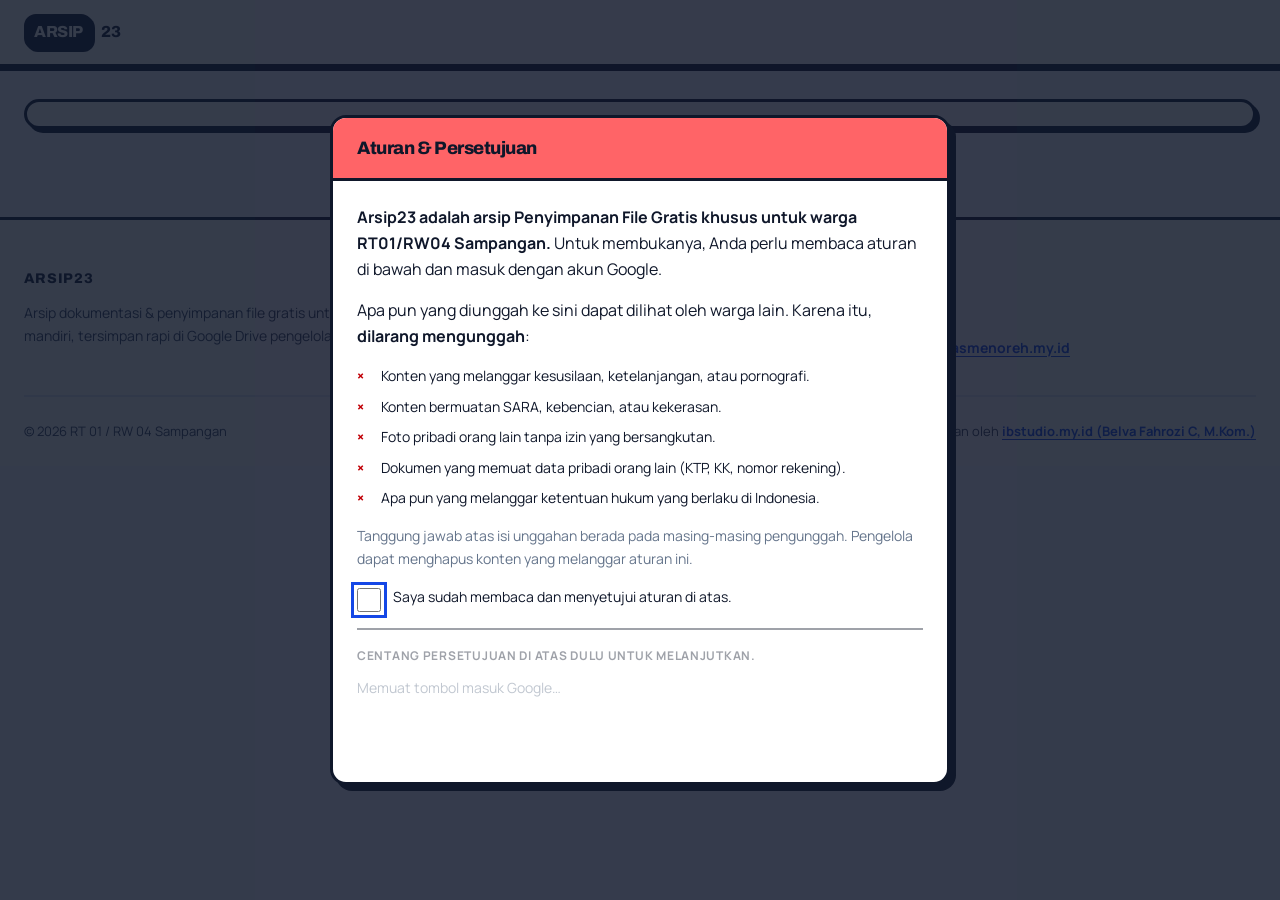
==== commit db5fbf0d: "Ganti bayangan halus jadi bayangan KERAS, sesuai situs induk Revisi total percobaan pertama. Versi s" ====
--- a/index.html
+++ b/index.html
@@ -6,11 +6,11 @@
 <title>Arsip23 — Arsip Penyimpanan File Gratis Warga</title>
 <meta name="description" content="Arsip dokumentasi kegiatan warga: unggah sendiri, tertata rapi, bisa dilihat siapa saja.">
 <meta name="color-scheme" content="light">
-<!-- Mewarnai bilah alamat Chrome Android. Dipatok sama dengan latar
-     .app-header (putih) supaya bilah alamat dan header terbaca sebagai satu
-     permukaan menyambung. Tema lama memakai biru #0000FF, warna yang setelah
-     pergantian tema tidak muncul lagi di mana pun di halaman ini. -->
-<meta name="theme-color" content="#FFFFFF">
+<!-- Mewarnai bilah alamat Chrome Android. Dipatok sama dengan latar krem
+     .app-header supaya bilah alamat dan header terbaca sebagai satu permukaan
+     menyambung. Tema lama memakai biru #0000FF, warna yang setelah pergantian
+     tema tidak muncul lagi di mana pun di halaman ini. -->
+<meta name="theme-color" content="#FFFDF5">
 
 <!-- Ikon tab/jendela peramban: kotak biru "23", turunan dari .app-logo__mark
      di header (lihat assets/favicon.svg untuk alasan kenapa hanya "23", bukan
@@ -42,9 +42,9 @@
      Nilainya harus SAMA di semua tempat: berkas ini dan seluruh `import` di
      dalam assets/js/. Kalau salah satu tertinggal, modul itu tetap diambil dari
      cache dan campuran versi terulang lagi. -->
-<link rel="stylesheet" href="assets/css/tokens.css?v=11">
-<link rel="stylesheet" href="assets/css/base.css?v=11">
-<link rel="stylesheet" href="assets/css/app.css?v=11">
+<link rel="stylesheet" href="assets/css/tokens.css?v=12">
+<link rel="stylesheet" href="assets/css/base.css?v=12">
+<link rel="stylesheet" href="assets/css/app.css?v=12">
 
 <!-- Google Identity Services. Dimuat `defer` supaya kegagalannya (jaringan RT
      yang putus-putus) tidak menahan render halaman: menelusuri arsip tidak
@@ -264,6 +264,6 @@
   </form>
 </dialog>
 
-<script type="module" src="assets/js/app.js?v=11"></script>
+<script type="module" src="assets/js/app.js?v=12"></script>
 </body>
 </html>
--- a/assets/css/tokens.css
+++ b/assets/css/tokens.css
@@ -1,63 +1,72 @@
 /* ==========================================================================
-   TOKENS — Tema "SOFT NEUBRUTALISM" (Modern Clean Dashboard hybrid)
+   TOKENS — Tema "NEO CONSOLE" (neubrutalism bayangan keras)
    Sumber tunggal untuk warna, tipografi, spasi, bentuk, dan gerak.
    Ubah di sini, seluruh situs ikut. Jangan menulis hex mentah di berkas lain.
 
-   Tema ini MENGGANTIKAN tema BRUTAL (empat warna primer murni, sudut 0,
-   bayangan keras 8px). Yang dipertahankan dari pendahulunya hanya satu hal
-   — dan justru hal itu yang membuatnya masih terbaca sebagai keluarga yang
-   sama: setiap kotak punya KONTUR TEGAS. Yang berubah adalah segala sesuatu
-   di sekitar kontur itu:
-
-     BRUTAL (lama)                    SOFT NEUBRUTALISM (baru)
-     ─────────────────────────────    ─────────────────────────────────
-     border 3px hitam #000            border 2px charcoal #111827
-     sudut 0 di mana pun              sudut membulat 8–16px, pil 999px
-     bayangan keras 8px offset        bayangan halus ber-blur, tipis
-     merah/biru/kuning primer murni   amber / emerald / coral / sky
-     latar putih murni                latar netral terang #F8F9FA
-
-   Alasannya bukan selera. Isi Arsip23 adalah THUMBNAIL FOTO warga — ratusan
-   kotak gambar berwarna-warni dalam satu grid. Warna primer murni di border
-   dan bayangan hitam 8px berebut perhatian dengan foto-fotonya sendiri;
-   kontur tipis charcoal dan bayangan halus membiarkan isinya yang bicara,
-   tanpa kehilangan ketegasan yang membuat tiap kartu terbaca sebagai objek
-   terpisah.
-
-   PERINGATAN — BERKAS INI KINI MENYIMPANG DARI SITUS INDUKNYA.
-   tokens.css dan base.css disalin apa adanya dari kasmenoreh.my.id (CP-03),
-   dan aturannya selama ini: jangan diedit tangan di sini, edit di sumbernya
-   lalu salin ulang. Perubahan tema ini MELANGGAR aturan itu secara sadar,
-   karena desain barunya diminta untuk Arsip23 lebih dulu. Selama situs induk
-   belum ikut diperbarui, menyalin ulang tokens.css dari sana akan MENGEMBALIKAN
-   tema BRUTAL dan membatalkan seluruh perubahan ini tanpa peringatan apa pun.
+   SEMUA NILAI DI BAWAH DIUKUR LANGSUNG dari situs induk yang sudah berjalan,
+   https://keuangan-rt-797376710565.asia-southeast1.run.app — bukan ditebak
+   dari tangkapan layar dan bukan diambil dari angka "estetis" di dokumen
+   spesifikasi. Kalau nanti ada yang perlu dicocokkan ulang, cocokkan ke situs
+   itu, karena di situlah kebenarannya.
+
+   YANG MEMBUAT TEMA INI TERASA SEPERTI KONSOL GAME JADUL — dan yang paling
+   mudah hilang kalau seseorang "merapikan"-nya nanti:
+
+     1. BAYANGAN KERAS, TANPA BLUR. `Npx Npx 0 #0F172A` — offset penuh, warna
+        pekat, blur NOL. Mengganti satu saja dengan bayangan ber-blur langsung
+        mengubahnya jadi dashboard biasa. Ini bukan preferensi; ini identitas.
+     2. KEDALAMAN BAYANGAN = KEPENTINGAN. 1px untuk lencana kecil sampai 6px
+        untuk kartu utama. Tumpukan inilah yang membangun hierarki, bukan
+        warna dan bukan ukuran font.
+     3. TOMBOL BENAR-BENAR "TERTEKAN". Hover: naik 1px, bayangan MEMBESAR.
+        Klik: geser +2px, bayangan HILANG SAMA SEKALI — kotaknya rata menempel
+        ke halaman, persis tombol karet yang ditekan sampai mentok.
+     4. ANGKA MONOSPACE TEBAL. Digit selebar sama, bobot 900. Ini yang
+        membuatnya terbaca sebagai layar mesin, bukan sebagai laporan.
+
+   Tema ini menggantikan tema BRUTAL (primer murni, sudut 0, bayangan hitam
+   8px). Bayangan kerasnya diwarisi; yang berubah adalah sudut jadi membulat,
+   palet jadi lembut, dan tinta jadi navy-charcoal alih-alih hitam penuh.
+
+   PERINGATAN — BERKAS INI MENYIMPANG DARI SALINAN DI SITUS INDUK.
+   tokens.css dan base.css selama ini disalin apa adanya dari sana (CP-03) dan
+   tidak boleh diedit tangan di sini. Aturan itu dilanggar secara sadar. Selama
+   induknya belum ikut diperbarui, MENYALIN ULANG tokens.css dari sana akan
+   mengembalikan tema BRUTAL dan menghapus seluruh perubahan ini tanpa
+   peringatan apa pun.
 
    Rujukan keputusan: DECISIONS.md (repo ini) CP-27.
    ========================================================================== */
 
 /* ==========================================================================
-   FONT DIMUAT DARI SINI, BUKAN DARI CDN GOOGLE
-
-   Sebelumnya tiap halaman memanggil fonts.googleapis.com lewat <link>. Itu
-   berarti tipografi seluruh situs bergantung pada permintaan jaringan yang
-   bisa gagal — dan di jaringan RT yang putus-putus, ia gagal cukup sering.
-   Yang terlihat bukan "sedang offline", melainkan judul yang tiba-tiba
-   berganti font sistem: situsnya terlihat rusak justru pada saat ia
-   sebenarnya bekerja persis seperti seharusnya.
-
-   Spesifikasi desain baru meminta "sans-serif modern (Inter, Plus Jakarta
-   Sans, atau Montserrat)". Archivo dan Manrope DIPERTAHANKAN dan tidak
-   diganti: keduanya persis kategori yang sama (grotesque modern dengan
-   x-height besar), keduanya sudah ada sebagai berkas woff2 lokal 58 KB,
-   dan menggantinya berarti mengembalikan ketergantungan jaringan yang
-   sengaja dihapus (keputusan font-lokal di situs induk) — biaya nyata untuk
-   perbedaan yang tidak akan pernah disadari satu pun warga.
-
-   Keduanya font VARIABEL, jadi satu berkas per keluarga sudah memuat
-   seluruh rentang bobot yang dipakai proyek ini. Hanya subset LATIN.
-
-   Rujukan keputusan: DECISIONS.md kasmenoreh.my.id CP-27 (font lokal).
-   Jangan tertukar dengan CP-27 di repo INI, yang mencatat pergantian tema.
+   FONT
+
+   Situs induk memakai TIGA font, dan pembagiannya bukan hiasan:
+
+     Space Grotesk     → judul & logo (900, UPPERCASE, tracking -0.4px)
+     Plus Jakarta Sans → teks isi
+     JetBrains Mono    → SEMUA angka (900, tracking -0.5px)
+
+   Ketiganya BELUM ada sebagai berkas lokal di repo ini; yang ada hanya
+   Archivo + Manrope. Karena itu tiap tumpukan di bawah menyebut font aslinya
+   LEBIH DULU, lalu jatuh ke font lokal yang paling dekat:
+
+     - Kalau ketiga woff2-nya nanti ditambahkan ke assets/font/ dan
+       dideklarasikan @font-face di bawah, tipografinya langsung persis sama
+       tanpa perlu menyentuh satu baris pun di berkas lain.
+     - Selama belum, Archivo (grotesque, sekerabat dengan Space Grotesk) dan
+       Manrope menanggungnya, dan situs tetap bekerja penuh saat offline.
+
+   Untuk ANGKA, penggantinya BUKAN Manrope melainkan monospace bawaan sistem
+   (Cascadia Mono/Consolas di Windows). Ini disengaja: lebar digit yang seragam
+   dan bentuk mono itulah yang memberi kesan "layar mesin" — kalau angka jatuh
+   ke font teks biasa, satu-satunya ciri paling khas tema ini ikut hilang,
+   jauh lebih terasa daripada judul yang fontnya meleset sedikit.
+
+   Font TIDAK BOLEH dimuat dari fonts.googleapis.com. Tipografi seluruh situs
+   akan bergantung pada permintaan jaringan yang di jaringan RT sering gagal,
+   dan gejalanya bukan "sedang offline" melainkan halaman yang terlihat rusak.
+   Kalau ketiganya ditambahkan, tambahkan sebagai woff2 LOKAL.
    ========================================================================== */
 
 @font-face {
@@ -80,162 +89,151 @@
 }
 
 :root {
-  /* --- Palet aksen ---------------------------------------------------------
-     Empat warna aksen kontras tinggi, sesuai spesifikasi bagian 2. Berbeda
-     dari tema lama, ini BUKAN primer murni: masing-masing sudah dikalibrasi
-     agar tetap enak dilihat sebagai isian besar (kuning tidak menyilaukan,
-     merah tidak berteriak) sambil tetap langsung dikenali maknanya. */
-  --accent-amber:   #FACC15;   /* sorotan, tombol utama, lencana */
-  --accent-amber-2: #F59E0B;   /* varian lebih dalam, untuk hover isian */
-  --accent-green:   #10B981;   /* pemasukan, lunas, berhasil */
-  --accent-red:     #EF4444;   /* pengeluaran, defisit, hapus */
-  --accent-blue:    #0EA5E9;   /* info, tautan, indikator warga */
+  /* --- Tinta ----------------------------------------------------------------
+     #0F172A (slate-900). SATU nilai ini dipakai untuk TIGA hal sekaligus:
+     teks utama, SEMUA border, dan SEMUA bayangan. Itulah kenapa halamannya
+     terlihat menyatu — bukan karena paletnya sedikit, tapi karena kontur dan
+     bayangan tidak pernah punya warna sendiri. */
+  --ink:            #0F172A;
+  --ink-2:          #334155;   /* slate-700 — paragraf sekunder, 9.4:1 */
+  --ink-3:          #64748B;   /* slate-500 — label kecil, 4.76:1 */
 
   /* --- Permukaan ------------------------------------------------------------
-     Dua tingkat, bukan satu. Latar HALAMAN abu sangat terang; latar KARTU
-     putih murni. Selisih tipis itulah yang membuat kartu terangkat tanpa
-     perlu bayangan tebal — di tema lama pekerjaan ini seluruhnya dibebankan
-     ke bayangan keras 8px. */
-  --paper:          #F8F9FA;   /* latar halaman */
+     TIGA permukaan, dan perbedaan krem vs putih itu penting: situs induk
+     memakai krem untuk hal yang MEMBUNGKUS (header, panel besar, callout)
+     dan putih untuk hal yang DIBACA (kartu angka, tabel). */
+  --paper:          #F8FAFC;   /* latar halaman (slate-50) */
   --surface:        #FFFFFF;   /* kartu, tabel, modal */
-  --surface-alt:    #F4F5F7;   /* isian diredam: kepala tabel, blok ekstensi */
-  --surface-sunk:   #E9ECEF;   /* isian paling dalam: bilah progres, skeleton */
-
-  /* --- Tinta ----------------------------------------------------------------
-     Dark charcoal #111827, bukan hitam penuh. Di atas putih ia 17.4:1 —
-     praktis sama terbacanya dengan #000, tapi tanpa kekerasan optis hitam
-     murni yang bikin mata cepat lelah pada teks panjang. */
-  --ink:            #111827;   /* teks utama, judul, ikon, border */
-  --ink-2:          #374151;   /* 10.3:1 — paragraf sekunder */
-  --ink-3:          #6B7280;   /* 4.83:1 — label kecil, keterangan kaki */
+  --surface-cream:  #FFFDF5;   /* header, panel pembungkus, callout */
+  --surface-alt:    #F1F5F9;   /* isian diredam: tombol netral, blok ekstensi */
+  --surface-sunk:   #E2E8F0;   /* isian paling dalam: bilah progres, skeleton */
 
   /* --- Garis ----------------------------------------------------------------
-     Tema lama menghitamkan SEMUA garis, termasuk pemisah internal ("kalau
-     sebuah garis tidak layak hitam, garis itu tidak layak ada"). Tema ini
-     memisahkan keduanya secara tegas, karena keduanya memang beda pekerjaan:
-
-       --line        → KONTUR objek (kartu, tombol, modal). Charcoal penuh.
-       --line-soft   → PEMISAH di dalam objek (baris tabel, antar item).
-                       Abu terang; menghitamkannya memecah satu kartu jadi
-                       tumpukan kotak-kotak kecil yang saling bersaing. */
-  --line:           #111827;
-  --line-soft:      #E5E7EB;
-  --line-strong:    #111827;
-
-  --footer-bg:      #FFFFFF;
+     Border SELALU --ink. Tidak ada border abu-abu di tema ini — kontur itulah
+     yang memisahkan objek, dan kontur yang samar berarti objek yang samar.
+     --line-soft hanya untuk pemisah DI DALAM satu kotak (baris tabel, antar
+     item), tempat kontur penuh akan memecah satu kartu jadi tumpukan kotak. */
+  --line:           #0F172A;
+  --line-soft:      #E2E8F0;
+  --line-strong:    #0F172A;
+
+  --footer-bg:      #FFFDF5;
+
+  /* --- Palet aksen ----------------------------------------------------------
+     Nilai-nilai ini diambil dari piksel yang BENAR-BENAR TERGAMBAR di situs
+     induk, bukan dari tabel warna Tailwind. Situs itu menulis warnanya dalam
+     oklch(), dan hasil konversinya ke layar sRGB tidak sama dengan hex
+     Tailwind yang setara: yellow-300 tergambar #FFDF20, bukan #FDE047 —
+     lebih tajam dan lebih hijau. Yang dicocokkan adalah yang terlihat. */
+  --accent-amber:   #FFDF20;   /* yellow-300 — aksen utama */
+  --accent-amber-2: #FFC800;   /* hover isian amber */
+  --accent-green:   #5EE9B5;   /* emerald-300 — lunas, pemasukan, berhasil */
+  --accent-red:     #FF6467;   /* red-400 — pengeluaran, defisit, hapus */
+  --accent-blue:    #51A2FF;   /* blue-400 — info, indikator warga */
+  --accent-amber-soft: #FEE685;/* amber-200 — isian paling redup */
 
   /* --- Aksen interaktif -----------------------------------------------------
-     Sky blue #0EA5E9 hanya 2.9:1 di atas putih — cantik sebagai ISIAN, tapi
-     mustahil sebagai teks kecil. Karena itu tautan memakai varian gelapnya
-     (#0369A1, 5.7:1) sementara isian lencana tetap memakai yang cerah.
-     Pemisahan isian-vs-teks ini berlaku untuk SETIAP warna aksen di berkas
-     ini, dan selalu ditandai akhiran `-ink`. */
-  --accent:         #0369A1;   /* teks tautan, fokus */
-  --accent-hover:   #075985;
-  --accent-fill:    #0EA5E9;   /* isian lencana/ikon "info" */
-  --accent-soft:    #E0F2FE;
-  --accent-line:    #0EA5E9;
-
-  /* Amber CTA — SELALU sebagai isian dengan teks charcoal di atasnya
-     (#111827 di atas #FACC15 = 12.9:1), tidak pernah sebagai warna teks. */
-  --highlight:      #FACC15;
-  --highlight-hover:#F59E0B;
-  --highlight-ink:  #111827;
-  --highlight-soft: #FEF9C3;   /* callout krem, mis. kotak peringatan defisit */
+     Setiap warna aksen punya DUA nilai, dan memakai yang salah adalah cara
+     paling gampang merusak keterbacaan tema ini:
+
+       (tanpa akhiran)  → ISIAN. Cerah. Teks di atasnya selalu --ink.
+       -ink             → TEKS. Gelap. Satu-satunya yang boleh jadi teks kecil.
+
+     Isian cerah sebagai warna teks selalu gagal WCAG: #FFDF20 hanya 1.1:1 di
+     atas putih, #5EE9B5 1.7:1, #51A2FF 2.6:1. */
+  --accent:         #1447E6;   /* teks tautan — 6.4:1 di atas putih */
+  --accent-hover:   #193CB8;
+  --accent-fill:    #51A2FF;
+  --accent-soft:    #DBEAFE;
+  --accent-line:    #51A2FF;
+
+  /* Amber CTA — SELALU isian dengan teks --ink di atasnya (#0F172A di atas
+     #FFDF20 = 14.6:1), tidak pernah sebagai warna teks. */
+  --highlight:      #FFDF20;
+  --highlight-hover:#FFC800;
+  --highlight-ink:  #0F172A;
+  --highlight-soft: #FEF9C2;   /* callout krem-kuning */
 
   /* --- Merah kritis ---------------------------------------------------------
-     #EF4444 di atas putih hanya 3.76:1 — LULUS untuk teks besar (≥24px, atau
-     ≥18.7px tebal) tapi GAGAL untuk teks kecil. Karena situs ini dibaca warga
-     sepuh (CP-06), pembagiannya dibuat eksplisit:
-
-       --critical      → isian, border, angka besar, judul yang disorot
-       --critical-ink  → SATU-SATUNYA merah yang boleh jadi teks kecil (4.83:1) */
-  --critical:       #EF4444;
-  --critical-ink:   #DC2626;
-  --critical-soft:  #FEE2E2;
-  --critical-line:  #EF4444;
-
-  /* --- Hijau positif --------------------------------------------------------
-     Pola yang sama. #10B981 sebagai teks kecil cuma 2.3:1 — tidak pernah
-     dipakai begitu; --success-ink (#047857, 4.9:1) yang dipakai. */
-  --success:        #10B981;
-  --success-ink:    #047857;
-  --success-soft:   #D1FAE5;
+     #FF6467 di atas putih hanya 3.1:1 — GAGAL untuk teks kecil, dan situs ini
+     dibaca warga sepuh (CP-06). Isian dan teks karena itu dipisah tegas. */
+  --critical:       #FF6467;
+  --critical-ink:   #C10007;   /* 6.5:1 — satu-satunya merah untuk teks kecil */
+  --critical-soft:  #FFE2E2;
+  --critical-line:  #FF6467;
+
+  /* --- Hijau positif -------------------------------------------------------- */
+  --success:        #5EE9B5;
+  --success-ink:    #007A55;   /* 4.8:1 */
+  --success-soft:   #D0FAE5;
 
   /* --- Tiga pos dana --------------------------------------------------------
-     Dipakai situs induk (matrik iuran I/P/L) dan diwarisi apa adanya supaya
-     tokens.css tetap satu berkas untuk kedua situs. Warna hanya penguat,
-     tidak pernah satu-satunya penyampai makna — selalu didampingi huruf. */
-  --pos-iuran:      #0EA5E9;
-  --pos-ipal:       #FACC15;
-  --pos-lelayu:     #EF4444;
-  --pos-iuran-soft: #E0F2FE;
-  --pos-ipal-soft:  #FEF9C3;
-  --pos-lelayu-soft:#FEE2E2;
-
-  /* Amber sebagai warna TEKS mustahil dibaca. Nilai coklat-amber gelap ini
-     dipakai di tempat pos-ipal muncul sebagai teks/ikon, bukan isian (6.6:1). */
-  --pos-ipal-ink:   #854D0E;
+     Dipakai situs induk untuk matrik iuran (huruf I/P/L). Warna hanya
+     penguat — huruf-nya yang menyampaikan makna, supaya tetap terbaca oleh
+     mata yang sulit membedakan warna. */
+  --pos-iuran:      #5EE9B5;
+  --pos-ipal:       #51A2FF;
+  --pos-lelayu:     #FFDF20;
+  --pos-iuran-soft: #D0FAE5;
+  --pos-ipal-soft:  #DBEAFE;
+  --pos-lelayu-soft:#FEF9C2;
+  --pos-ipal-ink:   #193CB8;
 
   /* --- Fokus ----------------------------------------------------------------
-     Cincin dua lapis: satu cincin --paper sebagai jarak, lalu cincin biru.
-     Dua lapis supaya tetap terlihat baik di atas putih maupun di atas isian
-     berwarna (amber, merah) yang sudah gelap sendiri. */
-  --focus:          #0284C7;
+     Cincin dua lapis supaya tetap terlihat di atas putih MAUPUN di atas isian
+     amber/hijau yang sudah terang sendiri. */
+  --focus:          #1447E6;
   --focus-ring:     0 0 0 3px var(--surface), 0 0 0 6px var(--focus);
 
   /* --- Latar halaman --------------------------------------------------------
-     Semua tekstur dekoratif (aurora blur, butiran kertas, kisi garis)
-     DIMATIKAN. Latar netral #F8F9FA sudah jadi permukaan tersendiri di tema
-     ini — menumpuk pola di atasnya membuat thumbnail foto warga terlihat
-     kotor. Nama variabelnya dipertahankan supaya elemen DOM `.bg-canvas`
-     tidak perlu dibongkar dari berkas HTML. */
-  --aurora-a:       #0EA5E9;
-  --aurora-b:       #FACC15;
+     Semua tekstur dekoratif dimatikan. Nama variabelnya dipertahankan supaya
+     elemen `.bg-canvas` di berkas HTML tidak perlu dibongkar. */
+  --aurora-a:       #51A2FF;
+  --aurora-b:       #FFDF20;
   --aurora-opacity: 0;
   --grid-opacity:   0;
   --grain-opacity:  0;
   --grid-size:      40px;
 
-  /* --- Tipografi ------------------------------------------------------------
-     KETERBACAAN MENANG ATAS GAYA. Pembacanya warga sepuh (CP-06).
-
-     Skala di bawah SENGAJA lebih tenang daripada tema BRUTAL. Di sana judul
-     "memang harus terasa terlalu besar" — itu bagian dari bahasanya. Di
-     dashboard, judul raksasa justru mendorong data (yang merupakan seluruh
-     alasan halaman ini ada) turun ke bawah lipatan. Spesifikasi bagian 3
-     mematok hero 32–40px dan section header 18–22px; nilai clamp di bawah
-     mendarat persis di rentang itu pada desktop. */
-  --font-display: 'Archivo', 'Segoe UI', system-ui, sans-serif;
-  --font-text:    'Manrope', 'Segoe UI', system-ui, sans-serif;
-  --font-num:     'Manrope', 'Segoe UI', system-ui, sans-serif;
-
-  /* Basis 17px (bukan 16px) dipertahankan dari CP-06 — dinaikkan demi warga
-     sepuh. Semua ukuran memakai rem, jadi satu angka ini menggeser seluruh
-     skala. */
-  --fs-2xs:  0.8rem;
-  --fs-xs:   0.86rem;
-  --fs-sm:   0.94rem;
-  --fs-base: 1rem;
-  --fs-md:   1.15rem;
-  --fs-lg:   1.35rem;
-  /* Batas BAWAH tiap clamp ditentukan oleh kata terpanjang yang harus muat
-     di layar 320px, bukan dipilih karena enak dilihat. */
-  --fs-xl:   clamp(1.35rem, 1.15rem + 1.1vw, 1.7rem);   /* section header */
-  --fs-2xl:  clamp(1.6rem, 1.25rem + 1.7vw, 2.1rem);
-  --fs-3xl:  clamp(1.9rem, 1.4rem + 2.4vw, 2.6rem);
-  --fs-hero: clamp(1.75rem, 1.2rem + 3.2vw, 2.5rem);    /* 32–40px di desktop */
-
-  --lh-tight: 1.18;
+  /* --- Tipografi ------------------------------------------------------------ */
+  --font-display: 'Space Grotesk', 'Archivo', 'Segoe UI', system-ui, sans-serif;
+  --font-text:    'Plus Jakarta Sans', 'Manrope', 'Segoe UI', system-ui, sans-serif;
+  /* Monospace bawaan sistem sebagai pengganti JetBrains Mono — lihat catatan
+     panjang di kepala berkas soal kenapa angka TIDAK boleh jatuh ke font teks. */
+  --font-num:     'JetBrains Mono', ui-monospace, 'Cascadia Mono', 'Segoe UI Mono',
+                  Consolas, 'Liberation Mono', monospace;
+
+  /* Basis 16px, mengikuti situs induk. Ini TURUN dari 17px yang dipakai tema
+     BRUTAL (CP-06, dinaikkan demi warga sepuh) — dan itu disengaja: tema ini
+     memakai bobot 800–900 di hampir semua judul dan label, yang menambah
+     keterbacaan lewat ketebalan alih-alih lewat ukuran. Ukuran kecil di skala
+     bawah tetap dijaga di atas 12px. */
+  --fs-2xs:  0.75rem;   /* 12px — label lencana, keterangan kaki */
+  --fs-xs:   0.8125rem; /* 13px */
+  --fs-sm:   0.875rem;  /* 14px */
+  --fs-base: 1rem;      /* 16px */
+  --fs-md:   1.125rem;  /* 18px */
+  --fs-lg:   1.25rem;   /* 20px — nilai nominal di kartu metrik */
+  /* Batas BAWAH tiap clamp ditentukan kata terpanjang yang harus muat di layar
+     320px, bukan dipilih karena enak dilihat. Judul di tema ini uppercase dan
+     bobot 900, jadi ia jauh lebih lebar daripada teks biasa pada ukuran sama. */
+  --fs-xl:   clamp(1.125rem, 1rem + 0.6vw, 1.375rem);   /* section header */
+  --fs-2xl:  clamp(1.375rem, 1.15rem + 1.1vw, 1.75rem);
+  --fs-3xl:  clamp(1.625rem, 1.3rem + 1.7vw, 2.25rem);
+  --fs-hero: clamp(1.5rem, 1.1rem + 2.2vw, 2.5rem);     /* 32–40px di desktop */
+
+  --lh-tight: 1.15;
   --lh-snug:  1.35;
   --lh-base:  1.6;
   --lh-loose: 1.75;
 
-  /* Tracking negatif merapatkan huruf sampai saling menempel — musuh
-     keterbacaan. Hanya judul besar yang sedikit dirapatkan. */
-  --ls-display: -0.015em;
-  --ls-tight:   -0.005em;
-  --ls-label:    0.06em;   /* tracking lebar pada label uppercase pendek */
+  /* Tracking NEGATIF pada judul dan angka — diukur dari situs induk: judul
+     -0.4px, angka -0.5px pada 16–20px. Dinyatakan dalam em supaya ikut
+     menyesuaikan saat ukurannya berubah. */
+  --ls-display: -0.025em;
+  --ls-num:     -0.025em;
+  --ls-tight:   -0.01em;
+  --ls-label:    0.06em;   /* tracking LEBAR pada label uppercase pendek */
 
   /* --- Spasi (kelipatan 4) --------------------------------------------------- */
   --sp-1:  0.25rem;
@@ -250,85 +248,99 @@
   --sp-10: 8rem;
 
   --section-y: clamp(2.5rem, 1.8rem + 3.5vw, 4rem);
-  /* Spesifikasi bagian 4 mematok padding horizontal 24px. Nilai itu jadi
-     batas ATAS di sini, bukan nilai tetap: di layar 320px, 24px di kiri dan
-     kanan memakan 15% lebar layar sebelum satu huruf pun tergambar. */
+  /* 24px jadi batas ATAS, bukan nilai tetap: di layar 320px, 24px kiri-kanan
+     memakan 15% lebar layar sebelum satu huruf pun tergambar. */
   --gutter:    clamp(1rem, 0.5rem + 1.6vw, 1.5rem);
   --measure:   68ch;
   --container: 1280px;
   --container-narrow: 860px;
 
   /* --- Bentuk ---------------------------------------------------------------
-     Inilah perubahan yang paling terasa dari tema lama (semuanya 0px).
-     Spesifikasi bagian 5 mematok kartu 16px dan lencana pil 20px+. */
-  --r-sm:   8px;    /* input, ikon kecil, sel */
-  --r-md:   12px;   /* tombol, blok dalam kartu */
-  --r-lg:   16px;   /* kartu, panel, modal */
-  --r-xl:   20px;   /* kontainer besar */
-  --r-pill: 999px;  /* lencana, dropdown pil, tombol bundar */
+     Diukur dari situs induk. Perhatikan bahwa semakin KECIL sebuah elemen,
+     semakin kecil radiusnya — lencana 22px memakai 6px, kartu memakai 16px.
+     Memakai radius besar pada elemen kecil membuatnya jadi kapsul dan
+     kehilangan kesan "tombol". */
+  --r-xs:   4px;    /* lencana huruf I/P/L, sorotan teks */
+  --r-sm:   6px;    /* ikon kecil, chip */
+  --r-md:   8px;    /* tombol kecil, select, input */
+  --r-lg:   12px;   /* tombol, panel dalam, logo mark */
+  --r-xl:   16px;   /* KARTU — bentuk paling sering terlihat di halaman */
+  --r-pill: 999px;  /* titik legenda, avatar */
 
   /* --- Ketebalan border -----------------------------------------------------
-     Spesifikasi bagian 5C mematok kontur kartu "solid 1.5px – 2px" charcoal.
-     Turun drastis dari 3px tema lama: pada grid kartu yang bordernya
-     berdempetan, 3px terbaca sebagai palang hitam, bukan sebagai kontur.
-
-     SEMUA NILAI BULAT, dan itu bukan kerapian — 1.5px adalah jebakan nyata.
-     Peramban menyapu (snap) lebar border ke piksel PERANGKAT, dan Windows
-     menjalankan layar pada penskalaan 125% secara bawaan (DPR 1.25). Di
-     sana 1.5px CSS = 1,875 piksel perangkat, yang dibulatkan TURUN ke 1 —
-     lebar yang sama persis dengan --bw-1. Hasilnya: pada mayoritas laptop
-     Windows, kontur kartu dan garis pemisah dalam kartu jadi tak terbedakan,
-     dan seluruh "kontur tegas" yang jadi identitas tema ini hilang tanpa
-     ada yang bisa menunjuk apa yang salah. Diuji langsung di DPR 1.25;
-     2px menyapu ke 2 piksel perangkat dan tetap jelas lebih tebal.
-
-       --bw-1 (1px) → pemisah DI DALAM objek: baris tabel, garis antar item
-       --bw-2 (2px) → KONTUR objek: kartu, tombol, input, lencana
-       --bw-3 (3px) → penegasan: modal, bingkai pratinjau gambar */
+     SEMUA NILAI BULAT, dan itu bukan kerapian. Peramban menyapu lebar border
+     ke piksel PERANGKAT, dan Windows berjalan pada penskalaan 125% (DPR 1.25)
+     secara bawaan. Di sana 1.5px CSS = 1,875 piksel perangkat, dibulatkan
+     TURUN ke 1 — lebar yang sama persis dengan --bw-1. Hasilnya: pada
+     mayoritas laptop Windows, kontur kartu dan garis pemisah jadi tak
+     terbedakan, dan ketegasan yang jadi identitas tema ini hilang tanpa ada
+     yang bisa menunjuk penyebabnya. Diuji langsung pada DPR 1.25.
+
+       --bw-1 (1px) → pemisah DI DALAM objek
+       --bw-2 (2px) → KONTUR standar: tombol, lencana, panel dalam
+       --bw-3 (3px) → KONTUR kartu & modal — objek utama halaman */
   --bw-1: 1px;
   --bw-2: 2px;
   --bw-3: 3px;
 
-  /* --- Bayangan -------------------------------------------------------------
-     Ber-blur dan transparan, menggantikan offset keras tanpa blur milik tema
-     lama. Warna bayangan diambil dari charcoal yang sama dengan border
-     (17,24,39) supaya bayangan terbaca sebagai kelanjutan konturnya, bukan
-     sebagai abu-abu asing.
-
-       --sh-1 → kartu, tombol, lencana (istirahat)
-       --sh-2 → elemen terangkat: kartu ter-hover, panel, antrian unggah
-       --sh-3 → modal, viewer, elemen paling atas
-
-     Pasangan "--press" DIPERTAHANKAN NAMANYA supaya seluruh komponen di
-     app.css tidak perlu dibongkar — tapi maknanya berubah: dulu "bayangan
-     mengecil karena tombol bergeser ke arahnya", sekarang "elevasi turun
-     karena tombol ditekan ke bawah". */
-  --sh-1:       0 1px 2px rgb(17 24 39 / 0.06), 0 1px 3px rgb(17 24 39 / 0.08);
-  --sh-1-press: 0 1px 1px rgb(17 24 39 / 0.10);
-  --sh-2:       0 4px 8px rgb(17 24 39 / 0.06), 0 2px 4px rgb(17 24 39 / 0.06);
-  --sh-2-press: 0 1px 2px rgb(17 24 39 / 0.10);
-  --sh-3:       0 16px 32px rgb(17 24 39 / 0.12), 0 4px 8px rgb(17 24 39 / 0.06);
-  --sh-3-press: 0 4px 8px rgb(17 24 39 / 0.10);
-
-  /* Bayangan berwarna — dipakai sangat hemat, hanya untuk elemen yang memang
-     mewakili satu kategori tertentu. */
-  --sh-red:    0 6px 16px rgb(239 68 68 / 0.28);
-  --sh-blue:   0 6px 16px rgb(14 165 233 / 0.28);
-  --sh-yellow: 0 6px 16px rgb(250 204 21 / 0.35);
+  /* --- Bayangan keras -------------------------------------------------------
+     INI TANDA TANGAN TEMA. Offset penuh, blur NOL, warna --ink pekat, tanpa
+     transparansi. Delapan tingkat kedalaman = delapan tingkat kepentingan,
+     diukur satu per satu dari situs induk:
+
+       --sh-xs (1px) → titik legenda, lencana I/P/L, tautan inline
+       --sh-1  (2px) → tombol, select, logo mark, tombol ikon
+       --sh-2  (3px) → lencana sorotan, panel sekunder
+       --sh-3  (4px) → panel, wadah tabel, header (khusus, lihat --sh-bar)
+       --sh-4  (5px) → kartu metrik putih
+       --sh-5  (6px) → kartu besar krem, modal
+
+     Tiap tingkat punya pasangan -hover (SATU tingkat lebih dalam) dan -press.
+     Nilai press-nya `0 0 0` — BUKAN bayangan yang mengecil, tapi bayangan yang
+     HILANG SAMA SEKALI, dipasangkan dengan geseran +2px,+2px. Itulah yang
+     membuat tombolnya terbaca sebagai benda yang benar-benar ditekan rata ke
+     halaman, bukan kotak yang sekadar bergoyang. */
+  --sh-xs:      1px 1px 0 var(--ink);
+  --sh-1:       2px 2px 0 var(--ink);
+  --sh-1-hover: 4px 4px 0 var(--ink);
+  --sh-2:       3px 3px 0 var(--ink);
+  --sh-2-hover: 5px 5px 0 var(--ink);
+  --sh-3:       4px 4px 0 var(--ink);
+  --sh-3-hover: 6px 6px 0 var(--ink);
+  --sh-4:       5px 5px 0 var(--ink);
+  --sh-4-hover: 7px 7px 0 var(--ink);
+  --sh-5:       6px 6px 0 var(--ink);
+  --sh-5-hover: 8px 8px 0 var(--ink);
+
+  /* Ditekan = rata. Satu nilai untuk semua tingkat, karena semuanya berakhir
+     di tempat yang sama: menempel di halaman. */
+  --sh-press:   0 0 0 var(--ink);
+  --sh-1-press: var(--sh-press);
+  --sh-2-press: var(--sh-press);
+  --sh-3-press: var(--sh-press);
+
+  /* Bilah lebar-penuh (header) tidak punya sisi kanan yang terlihat, jadi
+     bayangannya hanya ke bawah — offset ke samping akan menggantung di luar
+     layar dan memicu gulir horizontal. */
+  --sh-bar:     0 4px 0 var(--ink);
+
+  /* Geseran saat ditekan. Dipisah jadi token supaya tidak ada komponen yang
+     diam-diam memakai angka lain — kalau geserannya beda-beda, halaman terasa
+     goyah tanpa ada yang tahu kenapa. */
+  --press-shift: 2px;
+  --hover-lift: -1px;
 
   /* --- Gerak ----------------------------------------------------------------
-     Tema lama "menjepret" (0.1s, nyaris tanpa ekor) karena brutalism memang
-     tidak mengalun. Dashboard yang lembut butuh sebaliknya: transisi sedikit
-     lebih panjang dengan pelambatan di ujung, supaya kartu terasa naik dan
-     turun, bukan berkedip antara dua keadaan. */
-  --t-press: 120ms;
-  --t-fast:  160ms;
+     0.15s ease-mid, diukur dari situs induk. Cukup cepat untuk terasa
+     mekanis, cukup panjang untuk terlihat sebagai gerakan. */
+  --t-press: 150ms;
+  --t-fast:  150ms;
   --t-base:  220ms;
   --t-slow:  320ms;
   --ease-out: cubic-bezier(0.16, 1, 0.3, 1);
   --ease-in:  cubic-bezier(0.7, 0, 0.84, 0);
   --ease-mid: cubic-bezier(0.4, 0, 0.2, 1);
-  --ease-step: cubic-bezier(0.2, 0, 0, 1);
+  --ease-step: cubic-bezier(0.4, 0, 0.2, 1);
 
   --ease-overshoot: cubic-bezier(0.34, 1.56, 0.64, 1);
 
@@ -342,10 +354,10 @@
   --z-overlay: 60;
   --z-toast:   80;
 
-  --touch: 48px;
-
-  /* Mode gelap otomatis tetap DIMATIKAN (CP-20). Tema ini adalah tema terang
-     dengan tinta charcoal; membalikkannya akan menghilangkan kontras
-     kontur-gelap-di-atas-terang yang jadi seluruh identitasnya. */
+  --touch: 44px;
+
+  /* Mode gelap otomatis tetap DIMATIKAN (CP-20). Seluruh identitas tema ini
+     adalah kontur dan bayangan GELAP di atas permukaan TERANG; membalikkannya
+     berarti menghapus keduanya. */
   color-scheme: light;
 }
--- a/assets/css/base.css
+++ b/assets/css/base.css
@@ -20,8 +20,12 @@
 input, textarea, select, button { border-radius: var(--r-sm); }
 
 html {
-  /* 106.25% dari 16px = 17px (CP-06, demi warga sepuh) */
-  font-size: 106.25%;
+  /* Basis 16px, mengikuti situs induk — TURUN dari 17px yang dipakai tema
+     BRUTAL (dinaikkan demi warga sepuh, CP-06). Keterbacaan tidak dikorbankan
+     karena tema ini menggantinya dengan BOBOT: judul dan label memakai 800–900
+     dan angka memakai 800 monospace, yang pada ukuran sama jauh lebih mudah
+     dibaca daripada teks 400. Lantai ukuran terkecil tetap dijaga 12px. */
+  font-size: 100%;
   -webkit-text-size-adjust: 100%;
   scroll-behavior: smooth;
   /* Header sticky + pita marquee ~120px, supaya anchor tidak tertutup */
@@ -106,17 +110,21 @@
 
 strong, b { font-weight: 700; }
 
-/* Angka selalu tabular — kolom rupiah harus lurus, dan lebarnya tidak boleh
-   berubah saat nilainya di-animasi menghitung naik.
-
-   Tema lama memakai JetBrains Mono untuk ini. Manrope kini menggantikannya:
-   `tabular-nums` memberi lebar angka yang seragam, jadi kolom tetap rata
-   tanpa perlu font monospace ketiga yang memecah identitas dua-font. */
+/* Angka MONOSPACE, dan itu bukan sekadar demi kolom yang lurus — inilah salah
+   satu dari empat hal yang membuat tema ini terbaca sebagai layar mesin alih-
+   alih laporan biasa (lihat kepala tokens.css). Situs induk memakai JetBrains
+   Mono bobot 900; di sini tumpukan --font-num jatuh ke monospace bawaan
+   sistem selama berkas woff2-nya belum ada.
+
+   Bobot 800, bukan 400: angka di tema ini SELALU tebal, termasuk di dalam
+   tabel. Angka tipis di antara label bobot 700 terbaca sebagai teks sekunder,
+   padahal angkanya justru inti seluruh halaman. */
 .num {
   font-family: var(--font-num);
+  font-weight: 800;
   font-variant-numeric: tabular-nums;
   font-feature-settings: 'tnum' 1;
-  letter-spacing: -0.01em;
+  letter-spacing: var(--ls-num);
 }
 
 /* Angka besar (saldo, statistik). SATU sistem angka untuk seluruh situs —
@@ -125,9 +133,10 @@
    saldo ke baris jurnal. Bobotnya yang membedakan, bukan fontnya. */
 .num--display {
   font-family: var(--font-num);
-  font-weight: 800;
+  font-weight: 900;
+  font-size: var(--fs-lg);
   font-variant-numeric: tabular-nums;
-  letter-spacing: -0.01em;
+  letter-spacing: var(--ls-num);
 }
 
 /* Label kecil huruf besar — penanda bahasa BRUTAL di seluruh situs.
@@ -143,18 +152,21 @@
 
 .eyebrow--accent { color: var(--accent); }
 
-/* Eyebrow sebagai LENCANA PIL — amber berbingkai charcoal dengan sudut
-   penuh bulat. Bentuk pil (bukan kotak seperti tema lama) adalah wujud
-   "highlight badge" di spesifikasi bagian 5B. Dipakai untuk penanda paling
-   penting saja. */
+/* Eyebrow sebagai LENCANA — amber, kontur --ink, sudut 8px, bayangan keras
+   3px. Diukur dari lencana sorotan di situs induk.
+
+   BUKAN pil (--r-pill): pada elemen sependek ini, radius penuh mengubahnya
+   jadi kapsul dan menghapus kesan "kotak bertumpuk" yang dibawa bayangan
+   kerasnya. Di tema ini radius selalu mengikuti UKURAN elemen, bukan selera. */
 .eyebrow--badge {
   display: inline-block;
-  padding: var(--sp-2) var(--sp-4);
+  padding: var(--sp-1) var(--sp-3);
   background: var(--highlight);
   color: var(--highlight-ink);
   border: var(--bw-2) solid var(--ink);
-  border-radius: var(--r-pill);
-  box-shadow: var(--sh-1);
+  border-radius: var(--r-md);
+  box-shadow: var(--sh-2);
+  font-weight: 800;
 }
 
 /* Paragraf pengantar dinaikkan dari --ink-3 (#666, 5.74:1) ke --ink-2
@@ -175,32 +187,34 @@
 .text-pos { color: var(--success-ink); }
 .text-neg { color: var(--critical-ink); }
 
-/* --- Sorotan blok (pil penyorot) -------------------------------------------
-   Pola tanda tangan spesifikasi bagian 5B: frasa kunci di dalam judul
-   dibungkus PIL berwarna, bukan sekadar dicoret stabilo persegi seperti tema
-   lama. Radius penuh + padding horizontal lebih lebar itulah yang membedakan
-   "soft neubrutalism" dari brutalism di level detail terkecil.
-
-   Kontras dijaga pada masing-masing pasangan: putih di atas #EF4444 (3.76:1)
-   dan di atas #0EA5E9 (2.9:1) hanya lulus AA untuk teks BESAR — jadi kedua
-   varian itu tidak boleh dipakai di luar judul. .highlight-yellow (charcoal
-   di atas amber, 12.9:1) aman di ukuran berapa pun, dan itulah sebabnya ia
-   yang dipakai sebagai penyorot utama tema ini. */
+/* --- Sorotan blok (frasa tersorot) -----------------------------------------
+   Frasa kunci di dalam judul dibungkus kotak berwarna berkontur, dengan
+   bayangan keras 1px. Diukur dari sorotan inline di situs induk: sudut 4px,
+   border 1px, `shadow 1px 1px 0`.
+
+   Ketiga varian memakai teks --ink, TIDAK ada yang memakai teks putih.
+   Alasannya kontras: putih di atas #FF6467 hanya 2.6:1 dan di atas #51A2FF
+   2.2:1 — keduanya gagal WCAG bahkan untuk teks besar. --ink di atas ketiga
+   isian itu berkisar 6,7–14,6:1, jadi aman di ukuran berapa pun sekaligus
+   membuat sorotannya terlihat sebagai satu keluarga. */
 
 .highlight-red,
 .highlight-blue,
 .highlight-yellow {
-  padding: 0.05em 0.4em;
-  border-radius: var(--r-pill);
+  padding: 0.05em 0.35em;
+  border: var(--bw-1) solid var(--ink);
+  border-radius: var(--r-xs);
+  box-shadow: var(--sh-xs);
+  color: var(--ink);
   /* box-decoration-break menjaga latar tetap utuh ketika judul patah baris —
      tanpa ini, potongan kedua kehilangan padding kirinya. */
   -webkit-box-decoration-break: clone;
   box-decoration-break: clone;
 }
 
-.highlight-red    { background: var(--accent-red);   color: #FFFFFF; }
-.highlight-blue   { background: var(--accent-blue);  color: #FFFFFF; }
-.highlight-yellow { background: var(--accent-amber); color: var(--ink); }
+.highlight-red    { background: var(--accent-red); }
+.highlight-blue   { background: var(--accent-blue); }
+.highlight-yellow { background: var(--accent-amber); }
 
 /* --- Primitif tata letak -------------------------------------------------- */
 
@@ -267,8 +281,8 @@
   .grid-2 { grid-template-columns: minmax(0, 1fr); }
 }
 
-/* Garis pemisah — tipis, memakai --line-soft. Tema lama memakai palang hitam
-   setebal 3px; di halaman dengan banyak kartu, garis setebal itu terbaca
+/* Garis pemisah — tipis, memakai --line-soft. Tema BRUTAL memakai palang
+   hitam setebal 3px; di halaman penuh kartu, garis setebal itu terbaca
    sebagai objek tersendiri alih-alih sebagai pemisah. */
 .rule {
   height: 1px;
@@ -286,28 +300,51 @@
 
 .brutal-border {
   border: var(--bw-2) solid var(--ink);
-  border-radius: var(--r-lg);
-}
+  border-radius: var(--r-xl);
+}
+
+/* ==========================================================================
+   GERAK TEKAN — POLA INTI TEMA INI
+
+   Dipakai ULANG oleh setiap elemen yang bisa ditekan (.btn, .card,
+   .card__menu, .gsi-frame). Kalau menambah komponen baru yang bisa diklik,
+   ikuti pola ini persis, jangan mengarang nilai sendiri — nilai yang
+   berbeda-beda membuat halaman terasa goyah tanpa ada yang bisa menunjuk
+   penyebabnya.
+
+     istirahat → bayangan Npx, tidak bergeser
+     hover     → NAIK 1px, bayangan MEMBESAR satu tingkat
+     ditekan   → GESER +2px,+2px, bayangan HILANG SAMA SEKALI
+
+   Langkah ketiga itu yang paling penting dan paling gampang salah. Bayangannya
+   tidak "mengecil" — ia jadi `0 0 0`. Kotaknya rata menempel ke halaman,
+   persis tombol karet yang ditekan sampai mentok. Bayangan yang cuma menyusut
+   terbaca sebagai kotak yang bergoyang, bukan tombol yang ditekan.
+   ========================================================================== */
 
 .brutal-shadow {
   box-shadow: var(--sh-1);
-  transition: transform var(--t-fast) var(--ease-out),
-              box-shadow var(--t-fast) var(--ease-out);
-}
-
-/* Efek "terangkat", kebalikan dari tema lama. Dulu hover menekan elemen TURUN
-   ke arah bayangannya (meniru tombol fisik yang ditekan). Sekarang hover
-   mengangkatnya NAIK 2px sambil memperdalam bayangan — bahasa kartu
-   dashboard, di mana hover berarti "ini bisa dibuka", bukan "ini sedang
-   kamu tekan". Reaksi tekan yang sesungguhnya pindah ke `:active`. */
+  transition: transform var(--t-press) var(--ease-mid),
+              box-shadow var(--t-press) var(--ease-mid);
+}
+
 .brutal-shadow:hover {
-  box-shadow: var(--sh-2);
-  transform: translateY(-2px);
+  box-shadow: var(--sh-1-hover);
+  transform: translate(var(--hover-lift), var(--hover-lift));
 }
 
 .brutal-shadow:active {
-  box-shadow: var(--sh-1-press);
-  transform: translateY(0);
+  box-shadow: var(--sh-press);
+  transform: translate(var(--press-shift), var(--press-shift));
+}
+
+/* Gerak tekan ini adalah UMPAN BALIK, bukan dekorasi — tapi bagi sebagian
+   orang gerak justru memicu pusing atau mual. Untuk mereka, bayangannya tetap
+   berubah (informasinya utuh: masih terlihat jelas mana yang sedang ditekan),
+   yang dilepas hanya geserannya. */
+@media (prefers-reduced-motion: reduce) {
+  .brutal-shadow:hover,
+  .brutal-shadow:active { transform: none; }
 }
 
 /* --- Pola kisi dekoratif --------------------------------------------------- */
@@ -372,7 +409,7 @@
   background: var(--highlight);
   color: var(--ink);
   border: var(--bw-2) solid var(--ink);
-  border-radius: var(--r-pill);
+  border-radius: var(--r-lg);
   box-shadow: var(--sh-2);
   font-size: var(--fs-sm);
   font-weight: 700;
--- a/assets/css/app.css
+++ b/assets/css/app.css
@@ -6,20 +6,21 @@
    sebuah warna dibutuhkan dan belum ada tokennya, tokennya yang ditambah,
    bukan hex-nya yang dituliskan.
 
-   TANDA TANGAN TEMA (soft neubrutalism, CP-28) — tiga aturan yang berlaku
-   untuk SETIAP kotak di berkas ini, dan yang membuat halaman terbaca sebagai
-   satu sistem alih-alih kumpulan komponen:
-
-     1. KONTUR selalu ada. Border 1.5–2px charcoal, tidak pernah tanpa border
-        dan tidak pernah abu-abu samar. Inilah satu-satunya hal yang diwarisi
-        utuh dari tema BRUTAL.
-     2. SUDUT selalu membulat. --r-lg untuk kotak besar, --r-md untuk kontrol,
-        --r-pill untuk lencana dan tombol bundar. Tidak ada sudut 0.
-     3. GERAK NAIK saat hover, TURUN saat ditekan. Hover mengangkat 2px dan
-        memperdalam bayangan ("ini bisa dibuka"); `:active` menurunkannya
-        kembali ke 0 dan memipihkan bayangan ("kamu menekannya"). Tema lama
-        melakukan kebalikannya — hover-nya sudah menekan, sehingga tidak ada
-        sisa gerak untuk membedakan klik yang sesungguhnya.
+   TANDA TANGAN TEMA (neo console, CP-27) — empat aturan yang berlaku untuk
+   SETIAP kotak di berkas ini, dan yang membuat halaman terbaca sebagai satu
+   sistem alih-alih kumpulan komponen:
+
+     1. KONTUR selalu ada, selalu --ink. Border 2px untuk kontrol, 3px untuk
+        kartu. Tidak pernah abu-abu, tidak pernah absen.
+     2. BAYANGAN KERAS, BLUR NOL. `Npx Npx 0 var(--ink)`. Satu saja diganti
+        bayangan ber-blur dan seluruh tema jatuh jadi dashboard biasa.
+     3. SUDUT MENGIKUTI UKURAN. Lencana kecil 4–6px, tombol 8–12px, kartu
+        16px. Radius besar pada elemen kecil mengubahnya jadi kapsul dan
+        menghapus kesan "tombol".
+     4. GERAK TEKAN mengikuti `.brutal-shadow` di base.css — hover naik 1px
+        dengan bayangan membesar, klik geser +2px dengan bayangan HILANG.
+        Baca komentar panjang di sana sebelum menambah komponen baru yang
+        bisa diklik; jangan mengarang nilai sendiri.
    ========================================================================== */
 
 /* Atribut `hidden` HARUS menang atas `display` apa pun.
@@ -47,128 +48,156 @@
   font-size: var(--fs-sm);
   letter-spacing: var(--ls-label);
   text-transform: uppercase;
-  background: var(--surface);
+  background: var(--surface-alt);
   color: var(--ink);
   border: var(--bw-2) solid var(--ink);
-  /* Pil, bukan kotak. Spesifikasi bagian 5A dan 5D memakai bentuk pil untuk
-     semua kontrol (dropdown tahun, tombol WA, tombol aksi bundar), dan
-     tombol adalah kontrol yang paling sering muncul di halaman ini — kalau
-     ia tetap persegi, bentuk pil di tempat lain terbaca sebagai pengecualian
-     alih-alih sebagai bahasa. */
-  border-radius: var(--r-pill);
+  /* --r-lg (12px), BUKAN pil. Diukur dari tombol di situs induk. Radius penuh
+     mengubah tombol jadi kapsul dan menghapus kesan "kotak bertumpuk" yang
+     justru dibawa oleh bayangan kerasnya. */
+  border-radius: var(--r-lg);
   box-shadow: var(--sh-1);
-  transition: transform var(--t-fast) var(--ease-out),
-              box-shadow var(--t-fast) var(--ease-out),
+  transition: transform var(--t-press) var(--ease-mid),
+              box-shadow var(--t-press) var(--ease-mid),
               background var(--t-fast) var(--ease-mid);
 }
 
+/* Pola tekan — sama persis dengan `.brutal-shadow` di base.css. */
 .btn:hover {
-  background: var(--surface-alt);
-  box-shadow: var(--sh-2);
-  transform: translateY(-2px);
+  box-shadow: var(--sh-1-hover);
+  transform: translate(var(--hover-lift), var(--hover-lift));
 }
 
 .btn:active {
-  transform: translateY(0);
-  box-shadow: var(--sh-1-press);
-}
-
+  box-shadow: var(--sh-press);
+  transform: translate(var(--press-shift), var(--press-shift));
+}
+
+/* Tombol mati TIDAK boleh cuma diredam opacity-nya. Bayangan keras yang tetap
+   menggantung membuatnya masih terbaca sebagai benda yang bisa ditekan, dan
+   warga akan menekannya berulang kali tanpa reaksi apa pun. Bayangannya
+   dilepas: kotaknya rata, jelas mati. */
 .btn:disabled {
-  opacity: 0.45;
+  opacity: 0.5;
   cursor: not-allowed;
   transform: none;
-  box-shadow: var(--sh-1);
+  box-shadow: none;
+  background: var(--surface-sunk);
 }
 
 /* Tombol utama amber. `filter: brightness()` tema lama diganti warna eksplisit
-   --highlight-hover: brightness menggelapkan JUGA teks charcoal di atasnya,
-   jadi kontras yang sudah dihitung (12.9:1) bergeser tanpa disengaja setiap
-   kali kursor lewat. */
+   --highlight-hover: brightness menggelapkan JUGA teks --ink di atasnya, jadi
+   kontras yang sudah dihitung (14.6:1) bergeser tanpa disengaja setiap kali
+   kursor lewat. */
 .btn--primary { background: var(--highlight); color: var(--highlight-ink); }
 .btn--primary:hover { background: var(--highlight-hover); }
 
-.btn--danger { background: var(--critical); color: #FFFFFF; }
-.btn--danger:hover { background: var(--critical-ink); }
-
+/* Teks --ink di atas merah #FF6467, BUKAN putih: putih di atasnya cuma 2.6:1
+   dan gagal WCAG bahkan untuk teks besar. Isian merahnya sendiri sudah cukup
+   membedakannya dari tombol lain — tidak perlu teks putih untuk itu. */
+.btn--danger { background: var(--critical); color: var(--ink); }
+.btn--danger:hover { background: var(--critical-ink); color: #FFFFFF; }
+
+/* Varian tanpa bayangan untuk aksi sekunder ("Batal"). Ketiadaan bayangan
+   itulah hierarkinya — di tema ini kedalaman bayangan adalah kepentingan,
+   jadi aksi yang tidak penting memang tidak punya bayangan. */
 .btn--ghost {
   box-shadow: none;
   background: transparent;
-  border-color: var(--line-soft);
+  border-color: var(--ink);
   color: var(--ink-2);
 }
 .btn--ghost:hover {
   box-shadow: none;
   transform: none;
   background: var(--surface-alt);
-  border-color: var(--ink);
   color: var(--ink);
 }
 .btn--ghost:active { transform: none; box-shadow: none; background: var(--surface-sunk); }
 
 .btn--block { width: 100%; }
+
+@media (prefers-reduced-motion: reduce) {
+  .btn:hover, .btn:active { transform: none; }
+}
 
 /* --------------------------------------------------------------------------
    Header
    -------------------------------------------------------------------------- */
 
-/* Spesifikasi bagian 5A: tinggi 64–72px, latar putih, garis pemisah bawah
-   TIPIS gelap. Tema lama memakai palang 3px hitam — di layar HP itu memakan
-   ruang yang sama dengan satu baris teks, hanya untuk menggambar garis. */
+/* Header: tinggi 64px, latar KREM (bukan putih), dan bayangan keras ke bawah
+   `0 4px 0`. Ketiganya diukur dari situs induk.
+
+   Bayangannya sengaja tanpa offset ke samping. Bilah ini selebar layar, jadi
+   offset horizontal akan menggantung di luar viewport dan memicu gulir
+   horizontal di HP — cacat yang muncul hanya di layar sempit dan karena itu
+   paling sering lolos.
+
+   Krem #FFFDF5 di atas latar halaman #F8FAFC: header jadi permukaan yang
+   BERBEDA dari halaman, bukan menyatu dengannya. Itu yang membuat bayangan
+   di bawahnya terbaca sebagai bilah yang melayang. */
 .app-header {
   position: sticky;
   top: 0;
   z-index: var(--z-header);
-  background: var(--surface);
-  border-bottom: var(--bw-1) solid var(--ink);
+  background: var(--surface-cream);
+  border-bottom: var(--bw-3) solid var(--ink);
+  box-shadow: var(--sh-bar);
 }
 
 .app-header__inner {
   display: flex;
   align-items: center;
-  gap: var(--sp-4);
-  min-height: 68px;
+  gap: var(--sp-3);
+  min-height: 64px;
   padding: var(--sp-2) var(--gutter);
   max-width: var(--container);
   margin-inline: auto;
 }
 
+/* Logo: bobot 900 uppercase dengan tracking NEGATIF (--ls-display), bukan
+   tracking lebar. Diukur dari situs induk. Huruf yang dirapatkan pada bobot
+   900 itulah yang memberi kesan "logotype" — tracking lebar akan membuatnya
+   terbaca sebagai label biasa. */
 .app-logo {
   display: inline-flex;
   align-items: center;
   gap: var(--sp-2);
   font-family: var(--font-display);
-  font-weight: 800;
+  font-weight: 900;
   font-size: var(--fs-base);
-  letter-spacing: var(--ls-label);
+  letter-spacing: var(--ls-display);
   text-transform: uppercase;
   white-space: nowrap;
 }
 
-/* "Logo badge berupa kotak rounded gelap" (spesifikasi 5A). Charcoal, bukan
-   biru seperti tema lama: di header yang isinya sudah memuat tombol amber
-   dan avatar berwarna, logo biru menjadi warna KEEMPAT yang berebut
-   perhatian di pita setinggi 68px. Charcoal memakai warna yang sudah ada di
-   seluruh halaman (border, teks), jadi ia menonjol lewat bentuk dan bobot —
-   bukan lewat rona baru.
+/* Kotak gelap bersudut 12px dengan kontur dan bayangan keras 2px — bentuk
+   yang sama dengan logo mark "RT" di situs induk.
+
+   Gelap, bukan biru seperti tema BRUTAL: di header yang sudah memuat tombol
+   amber dan avatar berwarna, logo biru jadi warna keempat yang berebut
+   perhatian di pita setinggi 64px. Warna gelapnya sudah ada di mana-mana
+   (kontur, teks, bayangan), jadi ia menonjol lewat bentuk dan bobot.
 
    Catatan: assets/favicon.svg masih menggambarkan mark ini sebagai kotak
-   biru. Favicon-nya belum diikutkan dalam perubahan tema ini; kalau tema
-   ini jadi dipakai, jalankan ulang scripts/gen-icons.js setelah warna di
-   favicon.svg disesuaikan. */
+   BIRU #0000FF dari tema BRUTAL. Favicon belum diikutkan; kalau tema ini jadi
+   dipakai, sesuaikan favicon.svg lalu jalankan `node scripts/gen-icons.js`. */
 .app-logo__mark {
   display: inline-block;
   background: var(--ink);
-  color: var(--surface);
-  padding: 0.15em var(--sp-2);
-  border-radius: var(--r-sm);
+  color: var(--surface-cream);
+  padding: 0.2em var(--sp-2);
+  border: var(--bw-2) solid var(--ink);
+  border-radius: var(--r-lg);
+  box-shadow: var(--sh-1);
 }
 
 .app-header__ws {
   font-size: var(--fs-2xs);
+  font-weight: 700;
   letter-spacing: var(--ls-label);
   text-transform: uppercase;
   color: var(--ink-3);
-  border-left: var(--bw-1) solid var(--line-soft);
+  border-left: var(--bw-2) solid var(--line-soft);
   padding-left: var(--sp-3);
 }
 
@@ -179,11 +208,16 @@
   margin-left: auto;
 }
 
+/* Avatar memakai --r-lg (12px) dengan bayangan 2px, meniru avatar di header
+   situs induk — kotak membulat, bukan lingkaran. Lingkaran adalah satu-satunya
+   bentuk di halaman ini yang tidak punya sudut, dan di antara belasan kotak
+   berbayang keras ia terbaca sebagai benda dari sistem desain lain. */
 .app-user__avatar {
   width: 36px;
   height: 36px;
   border: var(--bw-2) solid var(--ink);
-  border-radius: var(--r-pill);
+  border-radius: var(--r-lg);
+  box-shadow: var(--sh-1);
   object-fit: cover;
   background: var(--surface-alt);
 }
@@ -262,21 +296,20 @@
   font-family: var(--font-display);
 }
 
-/* Toolbar kini KARTU, bukan pita bergaris atas-bawah. Di tema lama ia dua
-   palang hitam yang mengurung satu baris teks; sebagai kartu putih berkontur
-   ia sejenis dengan grid di bawahnya, sehingga "jumlah item + tombol aksi"
-   terbaca sebagai satu panel kontrol — pola header control di spesifikasi
-   bagian 5E. */
+/* Toolbar kini PANEL KREM, bukan pita bergaris atas-bawah seperti tema BRUTAL.
+   Krem + bayangan 4px mengikuti pola "panel pembungkus" di situs induk:
+   permukaan krem membungkus, permukaan putih dibaca. Toolbar membungkus
+   kontrol, jadi ia krem — sementara kartu di bawahnya putih. */
 .toolbar {
   display: flex;
   align-items: center;
   gap: var(--sp-3);
   flex-wrap: wrap;
   padding: var(--sp-3) var(--sp-4);
-  background: var(--surface);
-  border: var(--bw-2) solid var(--ink);
-  border-radius: var(--r-lg);
-  box-shadow: var(--sh-1);
+  background: var(--surface-cream);
+  border: var(--bw-3) solid var(--ink);
+  border-radius: var(--r-xl);
+  box-shadow: var(--sh-3);
   margin-bottom: var(--sp-5);
 }
 
@@ -340,9 +373,12 @@
   display: flex;
   flex-direction: column;
   background: var(--surface);
-  border: var(--bw-2) solid var(--ink);
-  border-radius: var(--r-lg);
-  box-shadow: var(--sh-1);
+  border: var(--bw-3) solid var(--ink);
+  border-radius: var(--r-xl);
+  /* 5px — tingkat "kartu metrik" di situs induk. Kartu adalah objek utama
+     halaman ini, jadi ia duduk satu tingkat di bawah modal (6px) dan satu
+     tingkat di atas panel (4px). */
+  box-shadow: var(--sh-4);
   /* SENGAJA TIDAK `overflow: hidden`, walaupun itu cara paling ringkas untuk
      memaksa thumbnail ikut membulat di sudut kartu. Seluruh permukaan kartu
      adalah tombol (`.card__hit`, inset 0), dan cincin fokus keyboard-nya
@@ -350,19 +386,22 @@
      memotong cincin itu habis, sehingga pengguna keyboard kehilangan satu-
      satunya penanda posisi di dalam grid berisi puluhan kartu. Sudut
      thumbnail dibulatkan langsung di `.card__thumb`/`.card__ext` di bawah. */
-  transition: transform var(--t-fast) var(--ease-out),
-              box-shadow var(--t-fast) var(--ease-out),
-              border-color var(--t-fast) var(--ease-mid);
+  transition: transform var(--t-press) var(--ease-mid),
+              box-shadow var(--t-press) var(--ease-mid);
 }
 
 .card:hover {
-  box-shadow: var(--sh-2);
-  transform: translateY(-3px);
+  box-shadow: var(--sh-4-hover);
+  transform: translate(var(--hover-lift), var(--hover-lift));
 }
 
 .card:active {
-  box-shadow: var(--sh-1-press);
-  transform: translateY(0);
+  box-shadow: var(--sh-press);
+  transform: translate(var(--press-shift), var(--press-shift));
+}
+
+@media (prefers-reduced-motion: reduce) {
+  .card:hover, .card:active { transform: none; }
 }
 
 /* Seluruh permukaan kartu bisa ditekan, tapi tombol hapus duduk DI ATASNYA.
@@ -380,7 +419,7 @@
   border: none;
   /* Mengikuti sudut kartu supaya cincin fokus keyboard membulat bersamanya,
      bukan menggambar kotak tajam di sekeliling kartu yang membulat. */
-  border-radius: var(--r-lg);
+  border-radius: var(--r-xl);
 }
 
 .card__body {
@@ -391,18 +430,19 @@
   flex: 1;
 }
 
-/* Ikon kategori di dalam lingkaran berwarna — pola "ikon indikator di dalam
-   lingkaran/pill" dari spesifikasi bagian 5C. Amber, bukan biru: folder
-   adalah objek utama halaman ini, dan amber adalah aksen primer tema. */
+/* Ikon kategori dalam kotak amber berkontur + bayangan keras — bentuk yang
+   sama dengan ikon indikator di kartu metrik situs induk. Kotak membulat
+   (12px), bukan lingkaran: lihat alasannya di `.app-user__avatar`. */
 .card__icon {
-  width: 44px;
-  height: 44px;
+  width: 40px;
+  height: 40px;
   display: grid;
   place-items: center;
   background: var(--highlight);
   color: var(--ink);
   border: var(--bw-2) solid var(--ink);
-  border-radius: var(--r-pill);
+  border-radius: var(--r-lg);
+  box-shadow: var(--sh-1);
   margin-bottom: var(--sp-2);
 }
 
@@ -440,8 +480,8 @@
   gap: var(--sp-1);
 }
 
-/* Tombol aksi BUNDAR ber-border tebal — bentuk yang sama dengan "tombol aksi
-   bundar dengan ikon" di spesifikasi bagian 5A. */
+/* Tombol ikon kotak-membulat 8px dengan bayangan keras 2px — bentuk yang sama
+   dengan tombol collapse & tombol kunci di header situs induk. */
 .card__menu {
   /* 44px, bukan 40px. Ini tombol HAPUS PERMANEN yang duduk di pojok kartu yang
      seluruh permukaannya juga bisa ditekan — target yang terlalu kecil di sini
@@ -452,21 +492,37 @@
   height: 44px;
   display: grid;
   place-items: center;
-  background: var(--surface);
+  background: var(--surface-cream);
   color: var(--ink);
   border: var(--bw-2) solid var(--ink);
-  border-radius: var(--r-pill);
+  border-radius: var(--r-md);
   box-shadow: var(--sh-1);
   font-weight: 800;
   line-height: 1;
-  transition: background var(--t-fast) var(--ease-mid),
-              color var(--t-fast) var(--ease-mid);
+  transition: transform var(--t-press) var(--ease-mid),
+              box-shadow var(--t-press) var(--ease-mid),
+              background var(--t-fast) var(--ease-mid);
 }
 
 /* Warna hover membedakan aksi yang bisa dibatalkan dari yang tidak.
-   Hapus itu permanen (bukan ke tempat sampah), jadi hanya ia yang memerah. */
-.card__menu:hover { background: var(--accent-fill); color: #FFFFFF; }
-.card__menu--danger:hover { background: var(--critical); color: #FFFFFF; }
+   Hapus itu permanen (bukan ke tempat sampah), jadi hanya ia yang memerah.
+   Teks tetap --ink di kedua kasus — putih di atas isian secerah ini gagal
+   kontras (lihat catatan di `.btn--danger`). */
+.card__menu:hover {
+  background: var(--accent-fill);
+  box-shadow: var(--sh-1-hover);
+  transform: translate(var(--hover-lift), var(--hover-lift));
+}
+.card__menu--danger:hover { background: var(--critical); }
+
+.card__menu:active {
+  box-shadow: var(--sh-press);
+  transform: translate(var(--press-shift), var(--press-shift));
+}
+
+@media (prefers-reduced-motion: reduce) {
+  .card__menu:hover, .card__menu:active { transform: none; }
+}
 
 /* Thumbnail berkas gambar.
 
@@ -479,8 +535,8 @@
   aspect-ratio: 1 / 1;
   width: 100%;
   object-fit: cover;
-  border-bottom: var(--bw-1) solid var(--line-soft);
-  border-radius: calc(var(--r-lg) - var(--bw-2)) calc(var(--r-lg) - var(--bw-2)) 0 0;
+  border-bottom: var(--bw-3) solid var(--ink);
+  border-radius: calc(var(--r-xl) - var(--bw-3)) calc(var(--r-xl) - var(--bw-3)) 0 0;
   background: var(--surface-sunk);
 }
 
@@ -488,14 +544,18 @@
   aspect-ratio: 1 / 1;
   display: grid;
   place-items: center;
-  border-bottom: var(--bw-1) solid var(--line-soft);
-  border-radius: calc(var(--r-lg) - var(--bw-2)) calc(var(--r-lg) - var(--bw-2)) 0 0;
+  border-bottom: var(--bw-3) solid var(--ink);
+  border-radius: calc(var(--r-xl) - var(--bw-3)) calc(var(--r-xl) - var(--bw-3)) 0 0;
   background: var(--surface-alt);
-  font-family: var(--font-display);
-  font-weight: 800;
+  /* Ekstensi berkas (PDF/XLSX/DOCX) memakai font ANGKA, bukan font judul.
+     Ia deretan huruf kapital pendek yang dibaca sebagai kode mesin, sama
+     seperti angka — dan monospace bobot 900 di sini adalah salah satu tempat
+     rasa "konsol" tema ini paling terasa. */
+  font-family: var(--font-num);
+  font-weight: 900;
   font-size: var(--fs-lg);
   letter-spacing: var(--ls-label);
-  color: var(--ink-3);
+  color: var(--ink-2);
 }
 
 /* --------------------------------------------------------------------------
@@ -510,9 +570,9 @@
   grid-column: 1 / -1;
   padding: var(--sp-8) var(--sp-5);
   text-align: center;
-  border: var(--bw-3) dashed var(--line-soft);
-  border-radius: var(--r-lg);
-  background: var(--surface);
+  border: var(--bw-3) dashed var(--ink);
+  border-radius: var(--r-xl);
+  background: var(--surface-cream);
 }
 
 .state__title {
@@ -537,8 +597,9 @@
    charcoal): skeleton yang bentuknya beda dari kartu yang menggantikannya
    membuat grid tampak "melompat" saat data akhirnya masuk. */
 .skeleton {
-  border: var(--bw-2) solid var(--line-soft);
-  border-radius: var(--r-lg);
+  border: var(--bw-3) solid var(--ink);
+  border-radius: var(--r-xl);
+  box-shadow: var(--sh-4);
   background: var(--surface-alt);
   min-height: 190px;
 }
@@ -561,8 +622,10 @@
      situs induk. */
   margin: auto;
   border: var(--bw-3) solid var(--ink);
-  border-radius: var(--r-lg);
-  box-shadow: var(--sh-3);
+  border-radius: var(--r-xl);
+  /* 6px — tingkat paling dalam. Modal adalah satu-satunya hal di layar saat
+     ia terbuka, jadi ia duduk di puncak tumpukan bayangan. */
+  box-shadow: var(--sh-5);
   background: var(--surface);
   padding: 0;
   max-width: min(560px, calc(100vw - 2 * var(--gutter)));
@@ -597,29 +660,26 @@
   min-height: 0;
 }
 
-/* Latar gelap sedikit dinaikkan opasitasnya (0.55 → 0.6) dan dikaburkan.
-   Modal tema ini putih dengan bayangan halus, bukan kotak berbingkai hitam
-   3px berbayang keras 8px — tanpa pemisahan tambahan dari latar, tepinya
-   melebur ke halaman yang juga terang. Blur DIABAIKAN oleh peramban yang
-   tidak mendukungnya, dan warna solid di belakangnya sudah cukup sendiri. */
-.modal::backdrop {
-  background: rgb(17 24 39 / 0.6);
-  backdrop-filter: blur(2px);
-}
+/* Latar gelap memakai --ink yang sama dengan kontur dan bayangan, bukan hitam
+   netral. TANPA blur: `backdrop-filter` mengaburkan tepi kartu di belakangnya
+   dan melembutkan satu-satunya hal yang tidak boleh lembut di tema ini. */
+.modal::backdrop { background: rgb(15 23 42 / 0.6); }
 
 .modal__head {
   flex: none;
   padding: var(--sp-4) var(--sp-5);
-  border-bottom: var(--bw-1) solid var(--line-soft);
+  border-bottom: var(--bw-3) solid var(--ink);
+  background: var(--surface-cream);
   font-family: var(--font-display);
-  font-weight: 800;
+  font-weight: 900;
   font-size: var(--fs-md);
+  letter-spacing: var(--ls-display);
 }
 
 .modal__head--danger {
   background: var(--critical);
-  color: #FFFFFF;
-  border-bottom-color: var(--critical);
+  color: var(--ink);
+  border-bottom-color: var(--ink);
 }
 
 .modal__body {
@@ -645,8 +705,8 @@
 .modal__foot {
   flex: none;
   padding: var(--sp-4) var(--sp-5);
-  border-top: var(--bw-1) solid var(--line-soft);
-  background: var(--surface-alt);
+  border-top: var(--bw-3) solid var(--ink);
+  background: var(--surface-cream);
   display: flex;
   gap: var(--sp-3);
   justify-content: flex-end;
@@ -678,6 +738,7 @@
   background: var(--surface);
   border: var(--bw-2) solid var(--ink);
   border-radius: var(--r-md);
+  box-shadow: var(--sh-xs);
   width: 100%;
 }
 
@@ -708,7 +769,7 @@
 .gate-backdrop {
   position: fixed;
   inset: 0;
-  background: rgb(17 24 39 / 0.6);
+  background: rgb(15 23 42 / 0.6);
   z-index: var(--z-overlay);
 }
 
@@ -751,7 +812,7 @@
 .modal--gate .modal__body { border-top: none; }
 
 .gate__login {
-  border-top: var(--bw-1) solid var(--line-soft);
+  border-top: var(--bw-2) solid var(--ink);
   padding-top: var(--sp-4);
   display: grid;
   gap: var(--sp-3);
@@ -770,8 +831,9 @@
   font-weight: 700;
   letter-spacing: var(--ls-label);
   text-transform: uppercase;
-  color: var(--surface);
-  background: var(--ink);
+  color: var(--ink);
+  background: var(--highlight);
+  border-top: var(--bw-2) solid var(--ink);
   padding: var(--sp-2) var(--sp-5);
   opacity: 0;
   transform: translateY(4px);
@@ -833,7 +895,7 @@
   height: 24px;
   flex: none;
   margin-top: 2px;
-  accent-color: var(--accent-fill);
+  accent-color: var(--highlight);
 }
 
 /* --------------------------------------------------------------------------
@@ -854,9 +916,9 @@
 
 .upload-item {
   background: var(--surface);
-  border: var(--bw-2) solid var(--ink);
-  border-radius: var(--r-md);
-  box-shadow: var(--sh-3);
+  border: var(--bw-3) solid var(--ink);
+  border-radius: var(--r-lg);
+  box-shadow: var(--sh-4);
   padding: var(--sp-3) var(--sp-4);
   display: grid;
   gap: var(--sp-2);
@@ -872,8 +934,8 @@
 
 .upload-item__bar {
   height: 10px;
-  border: var(--bw-1) solid var(--ink);
-  border-radius: var(--r-pill);
+  border: var(--bw-2) solid var(--ink);
+  border-radius: var(--r-md);
   background: var(--surface-sunk);
   /* Isian di dalamnya juga membulat penuh, jadi ujungnya harus dipotong oleh
      bilahnya — tanpa ini sudut isian menyembul keluar di kedua ujung. */
@@ -883,7 +945,7 @@
 .upload-item__fill {
   height: 100%;
   width: 0;
-  border-radius: var(--r-pill);
+  border-radius: 0;
   background: var(--accent-fill);
   transition: width var(--t-base) var(--ease-mid);
 }
@@ -914,21 +976,22 @@
 
 .toast {
   background: var(--ink);
-  color: var(--surface);
-  border: var(--bw-2) solid var(--ink);
-  border-radius: var(--r-md);
-  box-shadow: var(--sh-3);
+  color: var(--surface-cream);
+  border: var(--bw-3) solid var(--ink);
+  border-radius: var(--r-lg);
+  box-shadow: var(--sh-4);
   padding: var(--sp-3) var(--sp-5);
   font-size: var(--fs-sm);
-  font-weight: 600;
-}
-
-/* Kedua varian memakai isian PEKAT (--critical-ink / --success-ink), bukan
-   isian cerah, karena teksnya putih dan berukuran normal: #EF4444 dan
-   #10B981 di bawah teks putih jatuh di bawah 4.5:1. Isian cerahnya tetap
-   dipakai di tempat lain yang teksnya charcoal atau ukurannya besar. */
-.toast--error { background: var(--critical-ink); border-color: var(--critical-ink); }
-.toast--ok    { background: var(--success-ink);  border-color: var(--success-ink); }
+  font-weight: 700;
+}
+
+/* Toast netral memakai isian --ink dengan teks krem; dua varian berwarna
+   memakai isian CERAH dengan teks --ink. Keduanya lolos kontras dengan
+   lapang (7,5:1 dan 12,5:1), dan isian cerah + kontur gelap adalah pola yang
+   sama dengan lencana di seluruh halaman — toast jadi terlihat seperti bagian
+   dari sistem yang sama, bukan kotak notifikasi dari tema lain. */
+.toast--error { background: var(--critical); color: var(--ink); }
+.toast--ok    { background: var(--success);  color: var(--ink); }
 
 @media (prefers-reduced-motion: no-preference) {
   .toast { animation: toast-in var(--t-base) var(--ease-out); }
@@ -940,14 +1003,14 @@
    -------------------------------------------------------------------------- */
 
 .viewer { border: none; background: none; max-width: 100vw; max-height: 100vh; padding: 0; }
-.viewer::backdrop { background: rgb(17 24 39 / 0.88); }
+.viewer::backdrop { background: rgb(15 23 42 / 0.88); }
 
 .viewer__img {
   max-width: min(92vw, 1100px);
   max-height: 86vh;
   width: auto;
   border: var(--bw-3) solid #FFFFFF;
-  border-radius: var(--r-lg);
+  border-radius: var(--r-xl);
   background: var(--ink);
 }
 
@@ -970,33 +1033,25 @@
    Footer
    -------------------------------------------------------------------------- */
 
-/* Footer gelap adalah PENYIMPANGAN sengaja dari tokens.css, bukan lupa
-   memakai token. tokens.css memakai --footer-bg putih untuk situs induk
-   kasmenoreh.my.id, dan berkas itu disalin apa adanya (CP-03) sehingga TIDAK
-   BOLEH diedit tangan. Footer gelap ini murni identitas Arsip23 sendiri, jadi
-   nilainya didefinisikan lokal di sini, satu tempat, bukan tersebar sebagai
-   hex mentah di banyak baris — dan tetap dinamai seperti token supaya jelas
-   ini sengaja, bukan kecelakaan.
-
-   Navy #02122A tema lama diganti charcoal gelap yang diturunkan dari --ink
-   (#111827) yang sama: navy adalah warna KELIMA yang tidak ada di palet mana
-   pun, dan di halaman yang sudah memakai amber/hijau/merah/biru, footer
-   dengan rona sendiri terbaca sebagai potongan situs lain yang tertempel di
-   bawah. Charcoal membuat footer terasa seperti kelanjutan konturnya sendiri.
-
-   Warna teks di atasnya BUKAN --ink/--ink-2 biasa (keduanya gelap, tak
-   terlihat di atas latar gelap). --footer-ink-2 dipatok terang tapi tetap
-   diredam dari putih murni, supaya judul "Arsip23" tetap yang paling menonjol
-   di antara body text — hierarki yang sama seperti --ink vs --ink-2 di tema
-   terang, dibalik untuk latar gelap. */
+/* Footer KREM dengan kontur atas tebal — bukan blok gelap seperti dua tema
+   sebelumnya (navy #02122A di BRUTAL, charcoal di revisi pertama tema ini).
+
+   Blok gelap dilepas karena tema ini sudah memakai gelap untuk pekerjaan lain:
+   SETIAP kontur dan SETIAP bayangan di halaman ini berwarna --ink. Sebuah blok
+   raksasa dengan warna yang sama di dasar halaman bersaing dengan seluruh
+   sistem itu — bayangan keras tidak terlihat lagi di atasnya, dan footer
+   berhenti terbaca sebagai bagian dari halaman yang sama.
+
+   Krem #FFFDF5 memakai permukaan "pembungkus" yang sama dengan header, jadi
+   halaman ini dibuka dan ditutup oleh permukaan yang sama. --footer-ink-2
+   tetap ada sebagai nama supaya aturan di bawah tidak perlu dibongkar. */
 .app-footer {
-  --footer-dark:  #0B1220;
-  --footer-ink:   #FFFFFF;
-  --footer-ink-2: #B6BECC;   /* 8.9:1 di atas #0B1220 */
-
-  border-top: var(--bw-1) solid var(--ink);
+  --footer-ink:   var(--ink);
+  --footer-ink-2: var(--ink-2);
+
+  border-top: var(--bw-3) solid var(--ink);
   padding: var(--sp-7) var(--gutter) var(--sp-5);
-  background: var(--footer-dark);
+  background: var(--surface-cream);
   color: var(--footer-ink-2);
 }
 
@@ -1007,9 +1062,7 @@
   grid-template-columns: 2fr 1fr;
   gap: var(--sp-6);
   padding-bottom: var(--sp-6);
-  /* Pemisah di dalam footer memakai putih transparan, bukan --footer-ink-2
-     penuh: garis seterang teksnya sendiri bersaing dengan teks itu. */
-  border-bottom: var(--bw-1) solid rgb(255 255 255 / 0.14);
+  border-bottom: var(--bw-2) solid var(--line-soft);
 }
 
 @media (max-width: 720px) {
@@ -1048,27 +1101,26 @@
   font-size: var(--fs-xs);
 }
 
-/* Tautan footer BUKAN --accent (#0369A1 dikalibrasi untuk latar putih dan
-   jatuh di bawah 2:1 di atas latar gelap — gagal WCAG AA dengan telak).
-   Putih polos dipakai supaya kontrasnya tetap aman tanpa menambah warna baru
-   yang tidak ada di palet. */
+/* Footer kini terang, jadi tautannya bisa kembali memakai --accent seperti
+   tautan lain di halaman (6,4:1 di atas krem) — tidak perlu lagi putih polos
+   yang dulu dipakai semata karena latarnya gelap. */
 .app-footer a {
   font-weight: 700;
-  color: var(--footer-ink);
+  color: var(--accent);
   text-decoration: underline;
   text-underline-offset: 3px;
 }
-.app-footer a:hover { color: var(--footer-ink-2); }
+.app-footer a:hover { color: var(--accent-hover); }
 
 /* Tombol Google Identity Services disuntik sebagai iframe oleh Google, jadi
    isinya tidak bisa kita gaya. Yang bisa dilakukan hanya membingkainya supaya
    tidak terlihat seperti benda asing yang jatuh ke halaman brutalis ini. */
 .gsi-frame {
   border: var(--bw-2) solid var(--ink);
-  /* --r-pill, mengikuti bentuk `.btn`: tombol Google adalah satu-satunya
-     kontrol di gerbang, dan kalau bentuknya beda sendiri, ia terlihat seperti
-     benda asing yang jatuh ke halaman alih-alih tombol milik situs ini. */
-  border-radius: var(--r-pill);
+  /* --r-lg, mengikuti bentuk `.btn`: tombol Google adalah satu-satunya kontrol
+     di gerbang, dan kalau bentuknya beda sendiri, ia terlihat seperti benda
+     asing yang jatuh ke halaman alih-alih tombol milik situs ini. */
+  border-radius: var(--r-lg);
   box-shadow: var(--sh-1);
   overflow: hidden;
   line-height: 0;
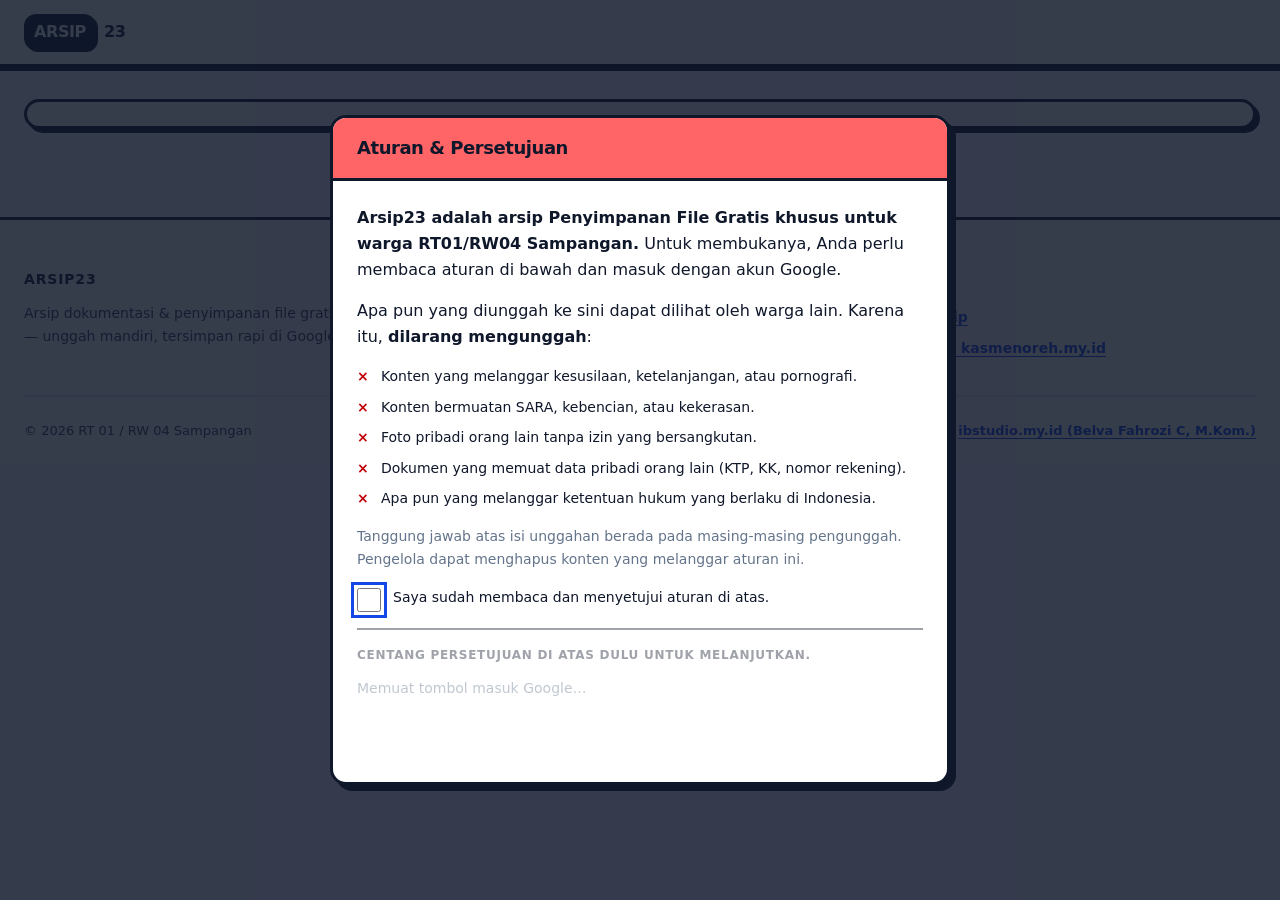
==== commit 8dacc6fa: "Pasang tiga font asli secara lokal + selaraskan ikon Tipografi kini persis situs induk: Space Grotes" ====
--- a/index.html
+++ b/index.html
@@ -27,8 +27,14 @@
 <link rel="apple-touch-icon" href="assets/icons/apple-touch-icon.png">
 <link rel="manifest" href="assets/site.webmanifest">
 
-<link rel="preload" href="assets/font/archivo-latin-var.woff2" as="font" type="font/woff2" crossorigin>
-<link rel="preload" href="assets/font/manrope-latin-var.woff2" as="font" type="font/woff2" crossorigin>
+<!-- Preload HANYA tiga font yang benar-benar dipakai tema ini. Archivo dan
+     Manrope tetap dideklarasikan di tokens.css sebagai jaring pengaman, tapi
+     TIDAK di-preload: preload memaksa unduhan tanpa peduli dipakai atau tidak,
+     jadi mem-preload lima font berarti 60 KB yang tidak akan pernah tergambar
+     ikut mengantre di jalur render kritis — di jaringan RT itu terasa. -->
+<link rel="preload" href="assets/font/spacegrotesk-latin-var.woff2" as="font" type="font/woff2" crossorigin>
+<link rel="preload" href="assets/font/plusjakartasans-latin-var.woff2" as="font" type="font/woff2" crossorigin>
+<link rel="preload" href="assets/font/jetbrainsmono-latin-var.woff2" as="font" type="font/woff2" crossorigin>
 <!-- ?v= adalah PENANDA VERSI, dan wajib dinaikkan setiap kali berkas CSS/JS
      mana pun diubah.
 
@@ -42,9 +48,9 @@
      Nilainya harus SAMA di semua tempat: berkas ini dan seluruh `import` di
      dalam assets/js/. Kalau salah satu tertinggal, modul itu tetap diambil dari
      cache dan campuran versi terulang lagi. -->
-<link rel="stylesheet" href="assets/css/tokens.css?v=12">
-<link rel="stylesheet" href="assets/css/base.css?v=12">
-<link rel="stylesheet" href="assets/css/app.css?v=12">
+<link rel="stylesheet" href="assets/css/tokens.css?v=14">
+<link rel="stylesheet" href="assets/css/base.css?v=14">
+<link rel="stylesheet" href="assets/css/app.css?v=14">
 
 <!-- Google Identity Services. Dimuat `defer` supaya kegagalannya (jaringan RT
      yang putus-putus) tidak menahan render halaman: menelusuri arsip tidak
@@ -264,6 +270,6 @@
   </form>
 </dialog>
 
-<script type="module" src="assets/js/app.js?v=12"></script>
+<script type="module" src="assets/js/app.js?v=14"></script>
 </body>
 </html>
--- a/assets/css/tokens.css
+++ b/assets/css/tokens.css
@@ -39,53 +39,87 @@
    ========================================================================== */
 
 /* ==========================================================================
-   FONT
-
-   Situs induk memakai TIGA font, dan pembagiannya bukan hiasan:
-
-     Space Grotesk     → judul & logo (900, UPPERCASE, tracking -0.4px)
+   FONT — TIGA KELUARGA, DIMUAT LOKAL
+
+   Pembagiannya bukan hiasan; masing-masing mengerjakan satu hal:
+
+     Space Grotesk     → judul, logo, tombol (uppercase, tracking negatif)
      Plus Jakarta Sans → teks isi
-     JetBrains Mono    → SEMUA angka (900, tracking -0.5px)
-
-   Ketiganya BELUM ada sebagai berkas lokal di repo ini; yang ada hanya
-   Archivo + Manrope. Karena itu tiap tumpukan di bawah menyebut font aslinya
-   LEBIH DULU, lalu jatuh ke font lokal yang paling dekat:
-
-     - Kalau ketiga woff2-nya nanti ditambahkan ke assets/font/ dan
-       dideklarasikan @font-face di bawah, tipografinya langsung persis sama
-       tanpa perlu menyentuh satu baris pun di berkas lain.
-     - Selama belum, Archivo (grotesque, sekerabat dengan Space Grotesk) dan
-       Manrope menanggungnya, dan situs tetap bekerja penuh saat offline.
-
-   Untuk ANGKA, penggantinya BUKAN Manrope melainkan monospace bawaan sistem
-   (Cascadia Mono/Consolas di Windows). Ini disengaja: lebar digit yang seragam
-   dan bentuk mono itulah yang memberi kesan "layar mesin" — kalau angka jatuh
-   ke font teks biasa, satu-satunya ciri paling khas tema ini ikut hilang,
-   jauh lebih terasa daripada judul yang fontnya meleset sedikit.
-
-   Font TIDAK BOLEH dimuat dari fonts.googleapis.com. Tipografi seluruh situs
-   akan bergantung pada permintaan jaringan yang di jaringan RT sering gagal,
-   dan gejalanya bukan "sedang offline" melainkan halaman yang terlihat rusak.
-   Kalau ketiganya ditambahkan, tambahkan sebagai woff2 LOKAL.
+     JetBrains Mono    → SEMUA angka + kode ekstensi berkas
+
+   Yang ketiga itu yang paling menentukan. Digit selebar sama dengan bobot
+   tebal adalah alasan halaman ini terbaca sebagai layar mesin alih-alih
+   laporan — kalau angka jatuh ke font teks biasa, ciri paling khas tema ini
+   hilang, jauh lebih terasa daripada judul yang fontnya meleset sedikit.
+
+   TIDAK DIMUAT DARI fonts.googleapis.com, dan itu keputusan yang sudah pernah
+   diambil dan tidak boleh dibalik diam-diam. Lewat CDN, tipografi seluruh
+   situs bergantung pada permintaan jaringan yang di jaringan RT sering gagal —
+   dan gejalanya bukan "sedang offline", melainkan judul dan angka rupiah yang
+   mendadak berganti font sistem: situsnya terlihat rusak justru saat ia
+   sebenarnya bekerja persis seperti seharusnya.
+
+   Ketiganya font VARIABEL, subset LATIN saja, total ~90 KB — lebih kecil
+   daripada kumpulan berkas statis yang akan diunduh CDN untuk bobot yang sama,
+   dan menghapus satu perjalanan pulang-pergi ke CDN dari jalur render kritis.
+   Seluruh isi situs berbahasa Indonesia dan tidak memakai satu pun karakter
+   di luar rentang latin.
+
+   Archivo dan Manrope (tema BRUTAL) SENGAJA TIDAK LAGI dideklarasikan di sini,
+   walaupun berkasnya masih ada di assets/font/ dan sempat dipasang sebagai
+   lapisan cadangan di tumpukan --font-*. Alasannya terukur, bukan estetis:
+   dengan keduanya ikut dideklarasikan, `performance.getEntriesByType` mencatat
+   kelimanya diminta pada tiap muat halaman — 60 KB tambahan untuk dua font
+   yang `document.fonts` sendiri melaporkan berstatus `unloaded`, alias tidak
+   pernah dipakai menggambar satu huruf pun.
+
+   Nilai cadangannya juga lebih kecil daripada kelihatannya. Kalau salah satu
+   woff2 gagal termuat, jatuh ke Archivo tidak lebih baik daripada jatuh ke
+   sans-serif bawaan sistem — keduanya sama-sama bukan font yang dimaksud, dan
+   yang kedua gratis. Berkasnya dibiarkan di assets/font/ karena salinan
+   tokens.css di situs induk masih memakainya.
+
+   Konsekuensinya: kalau nanti ada yang MENGEMBALIKAN salah satu font lama ke
+   tumpukan --font-*, ia wajib menambahkan @font-face-nya kembali di sini —
+   tanpa itu namanya diabaikan diam-diam dan langsung jatuh ke lapisan
+   berikutnya, tanpa galat apa pun.
+
+   RENTANG BOBOT DI BAWAH ADALAH BATAS ASLI TIAP FONT, jangan "dirapikan" jadi
+   `100 900`. Space Grotesk berhenti di 700 dan JetBrains Mono di 800, padahal
+   tema ini meminta 900 di beberapa tempat — peramban lalu MENSINTESIS bobot
+   itu dengan menebalkan garis, dan situs induk pun menampilkannya begitu.
+   Menuliskan rentang yang lebih lebar daripada yang benar-benar ada di berkas
+   justru mematikan sintesis itu, dan judul 900 diam-diam tergambar lebih tipis
+   daripada di situs induk.
+
+   Rujukan keputusan: DECISIONS.md CP-27.
    ========================================================================== */
 
 @font-face {
-  font-family: 'Archivo';
+  font-family: 'Space Grotesk';
   font-style: normal;
   /* Rentang, bukan satu angka — inilah cara font variabel dideklarasikan.
-     Menuliskannya sebagai `font-weight: 700` akan membuat peramban
-     mensintesis bobot lain dengan menebalkan garis secara kasar. */
-  font-weight: 600 800;
+     Menuliskannya sebagai `font-weight: 700` membuat peramban mensintesis
+     bobot lain dengan menebalkan garis secara kasar. */
+  font-weight: 300 700;
   font-display: swap;
-  src: url('../font/archivo-latin-var.woff2') format('woff2');
+  src: url('../font/spacegrotesk-latin-var.woff2') format('woff2');
 }
 
 @font-face {
-  font-family: 'Manrope';
+  font-family: 'Plus Jakarta Sans';
   font-style: normal;
-  font-weight: 400 800;
+  font-weight: 200 800;
   font-display: swap;
-  src: url('../font/manrope-latin-var.woff2') format('woff2');
+  src: url('../font/plusjakartasans-latin-var.woff2') format('woff2');
+}
+
+@font-face {
+  font-family: 'JetBrains Mono';
+  font-style: normal;
+  font-weight: 100 800;
+  font-display: swap;
+  src: url('../font/jetbrainsmono-latin-var.woff2') format('woff2');
 }
 
 :root {
@@ -196,12 +230,9 @@
   --grid-size:      40px;
 
   /* --- Tipografi ------------------------------------------------------------ */
-  --font-display: 'Space Grotesk', 'Archivo', 'Segoe UI', system-ui, sans-serif;
-  --font-text:    'Plus Jakarta Sans', 'Manrope', 'Segoe UI', system-ui, sans-serif;
-  /* Monospace bawaan sistem sebagai pengganti JetBrains Mono — lihat catatan
-     panjang di kepala berkas soal kenapa angka TIDAK boleh jatuh ke font teks. */
-  --font-num:     'JetBrains Mono', ui-monospace, 'Cascadia Mono', 'Segoe UI Mono',
-                  Consolas, 'Liberation Mono', monospace;
+  --font-display: 'Space Grotesk', 'Segoe UI', system-ui, sans-serif;
+  --font-text:    'Plus Jakarta Sans', 'Segoe UI', system-ui, sans-serif;
+  --font-num:     'JetBrains Mono', ui-monospace, 'Cascadia Mono', Consolas, monospace;
 
   /* Basis 16px, mengikuti situs induk. Ini TURUN dari 17px yang dipakai tema
      BRUTAL (CP-06, dinaikkan demi warga sepuh) — dan itu disengaja: tema ini
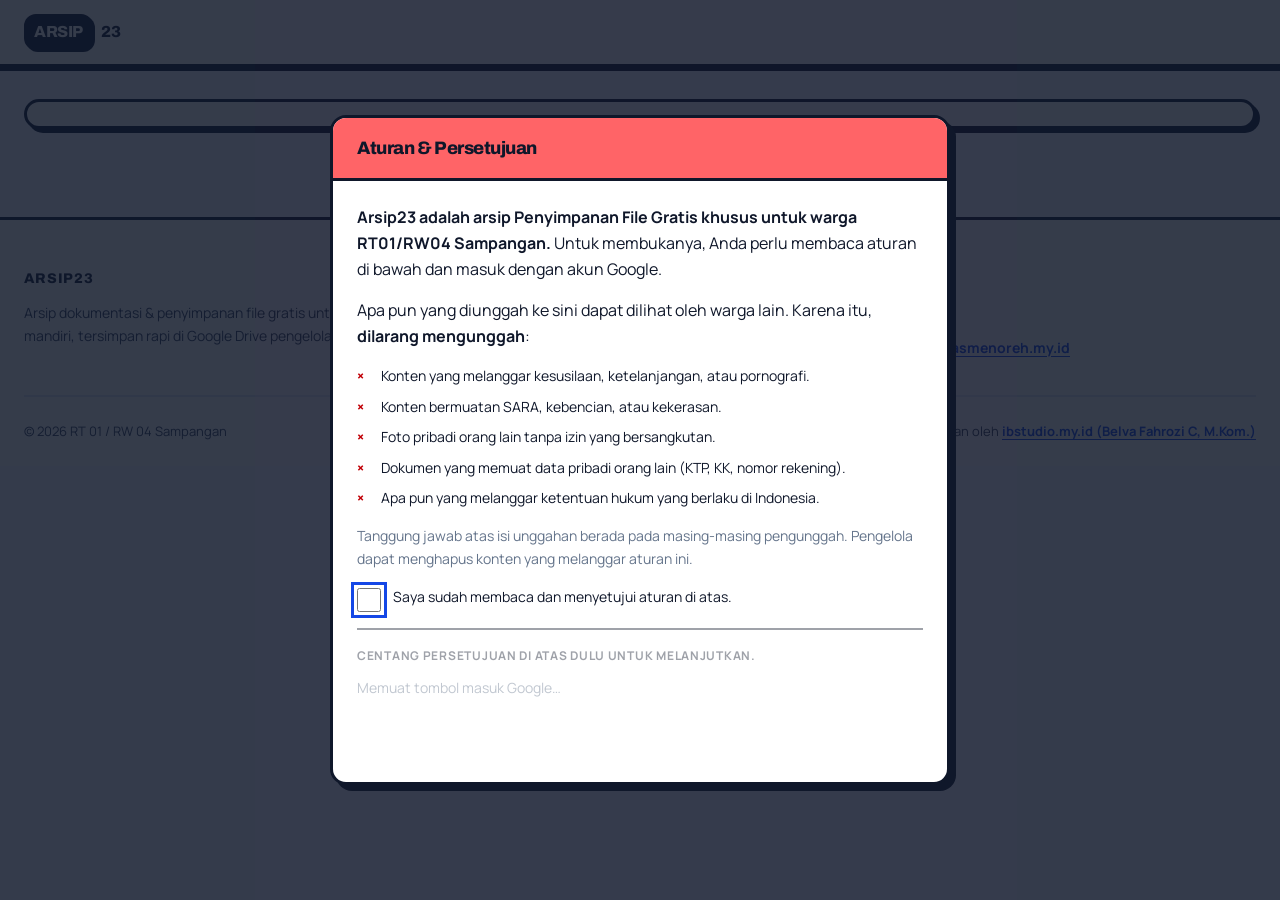
==== commit cfd8f36c: "Lepas tiga font asli; tema Neo Console jalan tanpa berkas font baru Menghapus Space Grotesk, Plus Ja" ====
--- a/index.html
+++ b/index.html
@@ -27,14 +27,18 @@
 <link rel="apple-touch-icon" href="assets/icons/apple-touch-icon.png">
 <link rel="manifest" href="assets/site.webmanifest">
 
-<!-- Preload HANYA tiga font yang benar-benar dipakai tema ini. Archivo dan
-     Manrope tetap dideklarasikan di tokens.css sebagai jaring pengaman, tapi
-     TIDAK di-preload: preload memaksa unduhan tanpa peduli dipakai atau tidak,
-     jadi mem-preload lima font berarti 60 KB yang tidak akan pernah tergambar
-     ikut mengantre di jalur render kritis — di jaringan RT itu terasa. -->
-<link rel="preload" href="assets/font/spacegrotesk-latin-var.woff2" as="font" type="font/woff2" crossorigin>
-<link rel="preload" href="assets/font/plusjakartasans-latin-var.woff2" as="font" type="font/woff2" crossorigin>
-<link rel="preload" href="assets/font/jetbrainsmono-latin-var.woff2" as="font" type="font/woff2" crossorigin>
+<!-- Preload HANYA dua font yang benar-benar dipakai. Tema ini sengaja tidak
+     memakai Space Grotesk/Plus Jakarta Sans/JetBrains Mono milik situs induk
+     (lihat kepala tokens.css); angka memakai monospace bawaan sistem, yang
+     tidak perlu diunduh sama sekali.
+
+     Preload memaksa unduhan tanpa peduli font itu akhirnya dipakai atau tidak,
+     jadi daftar ini harus PERSIS sama dengan @font-face di tokens.css. Satu
+     baris yang tertinggal di sini setelah font diganti = berkas yang diunduh
+     penuh lalu dibuang, mengantre di jalur render kritis — di jaringan RT itu
+     terasa, dan tidak ada galat apa pun yang menunjukkannya. -->
+<link rel="preload" href="assets/font/archivo-latin-var.woff2" as="font" type="font/woff2" crossorigin>
+<link rel="preload" href="assets/font/manrope-latin-var.woff2" as="font" type="font/woff2" crossorigin>
 <!-- ?v= adalah PENANDA VERSI, dan wajib dinaikkan setiap kali berkas CSS/JS
      mana pun diubah.
 
@@ -48,9 +52,9 @@
      Nilainya harus SAMA di semua tempat: berkas ini dan seluruh `import` di
      dalam assets/js/. Kalau salah satu tertinggal, modul itu tetap diambil dari
      cache dan campuran versi terulang lagi. -->
-<link rel="stylesheet" href="assets/css/tokens.css?v=14">
-<link rel="stylesheet" href="assets/css/base.css?v=14">
-<link rel="stylesheet" href="assets/css/app.css?v=14">
+<link rel="stylesheet" href="assets/css/tokens.css?v=15">
+<link rel="stylesheet" href="assets/css/base.css?v=15">
+<link rel="stylesheet" href="assets/css/app.css?v=15">
 
 <!-- Google Identity Services. Dimuat `defer` supaya kegagalannya (jaringan RT
      yang putus-putus) tidak menahan render halaman: menelusuri arsip tidak
@@ -270,6 +274,6 @@
   </form>
 </dialog>
 
-<script type="module" src="assets/js/app.js?v=14"></script>
+<script type="module" src="assets/js/app.js?v=15"></script>
 </body>
 </html>
--- a/assets/css/tokens.css
+++ b/assets/css/tokens.css
@@ -39,87 +39,75 @@
    ========================================================================== */
 
 /* ==========================================================================
-   FONT — TIGA KELUARGA, DIMUAT LOKAL
-
-   Pembagiannya bukan hiasan; masing-masing mengerjakan satu hal:
-
-     Space Grotesk     → judul, logo, tombol (uppercase, tracking negatif)
-     Plus Jakarta Sans → teks isi
-     JetBrains Mono    → SEMUA angka + kode ekstensi berkas
-
-   Yang ketiga itu yang paling menentukan. Digit selebar sama dengan bobot
-   tebal adalah alasan halaman ini terbaca sebagai layar mesin alih-alih
-   laporan — kalau angka jatuh ke font teks biasa, ciri paling khas tema ini
-   hilang, jauh lebih terasa daripada judul yang fontnya meleset sedikit.
-
-   TIDAK DIMUAT DARI fonts.googleapis.com, dan itu keputusan yang sudah pernah
-   diambil dan tidak boleh dibalik diam-diam. Lewat CDN, tipografi seluruh
-   situs bergantung pada permintaan jaringan yang di jaringan RT sering gagal —
-   dan gejalanya bukan "sedang offline", melainkan judul dan angka rupiah yang
-   mendadak berganti font sistem: situsnya terlihat rusak justru saat ia
-   sebenarnya bekerja persis seperti seharusnya.
-
-   Ketiganya font VARIABEL, subset LATIN saja, total ~90 KB — lebih kecil
-   daripada kumpulan berkas statis yang akan diunduh CDN untuk bobot yang sama,
-   dan menghapus satu perjalanan pulang-pergi ke CDN dari jalur render kritis.
-   Seluruh isi situs berbahasa Indonesia dan tidak memakai satu pun karakter
-   di luar rentang latin.
-
-   Archivo dan Manrope (tema BRUTAL) SENGAJA TIDAK LAGI dideklarasikan di sini,
-   walaupun berkasnya masih ada di assets/font/ dan sempat dipasang sebagai
-   lapisan cadangan di tumpukan --font-*. Alasannya terukur, bukan estetis:
-   dengan keduanya ikut dideklarasikan, `performance.getEntriesByType` mencatat
-   kelimanya diminta pada tiap muat halaman — 60 KB tambahan untuk dua font
-   yang `document.fonts` sendiri melaporkan berstatus `unloaded`, alias tidak
-   pernah dipakai menggambar satu huruf pun.
-
-   Nilai cadangannya juga lebih kecil daripada kelihatannya. Kalau salah satu
-   woff2 gagal termuat, jatuh ke Archivo tidak lebih baik daripada jatuh ke
-   sans-serif bawaan sistem — keduanya sama-sama bukan font yang dimaksud, dan
-   yang kedua gratis. Berkasnya dibiarkan di assets/font/ karena salinan
-   tokens.css di situs induk masih memakainya.
-
-   Konsekuensinya: kalau nanti ada yang MENGEMBALIKAN salah satu font lama ke
-   tumpukan --font-*, ia wajib menambahkan @font-face-nya kembali di sini —
-   tanpa itu namanya diabaikan diam-diam dan langsung jatuh ke lapisan
-   berikutnya, tanpa galat apa pun.
-
-   RENTANG BOBOT DI BAWAH ADALAH BATAS ASLI TIAP FONT, jangan "dirapikan" jadi
-   `100 900`. Space Grotesk berhenti di 700 dan JetBrains Mono di 800, padahal
-   tema ini meminta 900 di beberapa tempat — peramban lalu MENSINTESIS bobot
-   itu dengan menebalkan garis, dan situs induk pun menampilkannya begitu.
+   FONT — DUA KELUARGA LOKAL, TANPA MENAMBAH BERKAS BARU
+
+   Situs induk memakai tiga font: Space Grotesk (judul), Plus Jakarta Sans
+   (teks), JetBrains Mono (angka). Ketiganya SENGAJA TIDAK dipakai di sini.
+   Tema ini dijalankan dengan font yang sudah ada di repo — Archivo untuk
+   judul, Manrope untuk teks — plus monospace bawaan sistem untuk angka.
+   Nol berkas baru, nol byte tambahan di jalur render.
+
+   Konsekuensinya jujur: tipografinya TIDAK identik dengan situs induk. Yang
+   tetap terjaga adalah semua hal lain yang membawa identitas tema — bayangan
+   keras, kontur --ink, sudut membulat, palet, dan gerak tekan. Font adalah
+   satu-satunya lapisan yang meleset, dan itu keputusan sadar.
+
+   Kenapa Archivo bisa menggantikan Space Grotesk tanpa terasa rusak: keduanya
+   grotesque dengan x-height besar dan apertur terbuka. Yang berbeda hanya
+   karakter display Space Grotesk pada bobot tinggi. Judul di tema ini toh
+   sudah dibawa oleh UPPERCASE + bobot 900 + tracking negatif, bukan oleh
+   bentuk hurufnya.
+
+   ANGKA JATUH KE MONOSPACE SISTEM, BUKAN KE MANROPE — dan ini bagian yang
+   tidak boleh "dirapikan" jadi satu font saja. Digit selebar sama adalah
+   alasan halaman ini terbaca sebagai layar mesin alih-alih laporan; itu ciri
+   tema yang paling khas dan paling terasa hilang. Cascadia Mono/Consolas di
+   Windows, SF Mono di macOS, dan `ui-monospace` di mana pun tersedia sudah
+   memberikannya secara gratis, tanpa satu pun unduhan.
+
+   Bedanya dengan JetBrains Mono: monospace sistem tidak punya bobot 900, jadi
+   angka akan tergambar lebih tipis daripada di situs induk. `font-weight: 800`
+   di `.num` (base.css) yang menahannya — peramban mensintesis penebalan dari
+   bobot tertinggi yang ada.
+
+   TIDAK BOLEH DIMUAT DARI fonts.googleapis.com kalau nanti ada yang menambah
+   font. Lewat CDN, tipografi seluruh situs bergantung pada permintaan jaringan
+   yang di jaringan RT sering gagal — dan gejalanya bukan "sedang offline",
+   melainkan judul dan angka rupiah yang mendadak berganti font sistem:
+   situsnya terlihat rusak justru saat ia bekerja persis seperti seharusnya.
+   Kalau ketiga font asli itu suatu saat ditambahkan, tambahkan sebagai woff2
+   LOKAL di assets/font/, deklarasikan @font-face-nya di sini, dan sebutkan
+   namanya paling depan di tumpukan --font-* di bawah.
+
+   Keduanya font VARIABEL, subset LATIN saja, total 58 KB. Seluruh isi situs
+   berbahasa Indonesia dan tidak memakai satu pun karakter di luar rentang itu.
+
+   RENTANG BOBOT DI BAWAH ADALAH BATAS ASLI TIAP BERKAS, jangan diperlebar jadi
+   `100 900`. Archivo berhenti di 800 padahal tema ini meminta 900 di beberapa
+   tempat — peramban lalu MENSINTESIS bobot itu dengan menebalkan garis.
    Menuliskan rentang yang lebih lebar daripada yang benar-benar ada di berkas
-   justru mematikan sintesis itu, dan judul 900 diam-diam tergambar lebih tipis
-   daripada di situs induk.
-
-   Rujukan keputusan: DECISIONS.md CP-27.
+   justru MEMATIKAN sintesis itu, dan judul 900 diam-diam tergambar setipis 800.
+
+   Rujukan keputusan: DECISIONS.md CP-28 (font dilepas dari CP-27).
    ========================================================================== */
 
 @font-face {
-  font-family: 'Space Grotesk';
+  font-family: 'Archivo';
   font-style: normal;
   /* Rentang, bukan satu angka — inilah cara font variabel dideklarasikan.
      Menuliskannya sebagai `font-weight: 700` membuat peramban mensintesis
      bobot lain dengan menebalkan garis secara kasar. */
-  font-weight: 300 700;
+  font-weight: 600 800;
   font-display: swap;
-  src: url('../font/spacegrotesk-latin-var.woff2') format('woff2');
+  src: url('../font/archivo-latin-var.woff2') format('woff2');
 }
 
 @font-face {
-  font-family: 'Plus Jakarta Sans';
+  font-family: 'Manrope';
   font-style: normal;
-  font-weight: 200 800;
+  font-weight: 400 800;
   font-display: swap;
-  src: url('../font/plusjakartasans-latin-var.woff2') format('woff2');
-}
-
-@font-face {
-  font-family: 'JetBrains Mono';
-  font-style: normal;
-  font-weight: 100 800;
-  font-display: swap;
-  src: url('../font/jetbrainsmono-latin-var.woff2') format('woff2');
+  src: url('../font/manrope-latin-var.woff2') format('woff2');
 }
 
 :root {
@@ -230,9 +218,12 @@
   --grid-size:      40px;
 
   /* --- Tipografi ------------------------------------------------------------ */
-  --font-display: 'Space Grotesk', 'Segoe UI', system-ui, sans-serif;
-  --font-text:    'Plus Jakarta Sans', 'Segoe UI', system-ui, sans-serif;
-  --font-num:     'JetBrains Mono', ui-monospace, 'Cascadia Mono', Consolas, monospace;
+  --font-display: 'Archivo', 'Segoe UI', system-ui, sans-serif;
+  --font-text:    'Manrope', 'Segoe UI', system-ui, sans-serif;
+  /* Monospace SISTEM — lihat catatan panjang di kepala berkas soal kenapa
+     angka tidak boleh jatuh ke --font-text. */
+  --font-num:     ui-monospace, 'Cascadia Mono', 'Segoe UI Mono', Consolas,
+                  'SF Mono', 'Liberation Mono', monospace;
 
   /* Basis 16px, mengikuti situs induk. Ini TURUN dari 17px yang dipakai tema
      BRUTAL (CP-06, dinaikkan demi warga sepuh) — dan itu disengaja: tema ini
--- a/assets/css/base.css
+++ b/assets/css/base.css
@@ -112,9 +112,9 @@
 
 /* Angka MONOSPACE, dan itu bukan sekadar demi kolom yang lurus — inilah salah
    satu dari empat hal yang membuat tema ini terbaca sebagai layar mesin alih-
-   alih laporan biasa (lihat kepala tokens.css). Situs induk memakai JetBrains
-   Mono bobot 900; di sini tumpukan --font-num jatuh ke monospace bawaan
-   sistem selama berkas woff2-nya belum ada.
+   alih laporan biasa (lihat kepala tokens.css). Tema ini TIDAK memuat font
+   monospace sendiri — --font-num menunjuk ke monospace bawaan sistem, yang
+   sudah memberi lebar digit seragam tanpa satu pun unduhan.
 
    Bobot 800, bukan 400: angka di tema ini SELALU tebal, termasuk di dalam
    tabel. Angka tipis di antara label bobot 700 terbaca sebagai teks sekunder,
@@ -139,8 +139,10 @@
   letter-spacing: var(--ls-num);
 }
 
-/* Label kecil huruf besar — penanda bahasa BRUTAL di seluruh situs.
-   Manrope 700, uppercase, tracking 0.05em. */
+/* Label kecil huruf besar — penanda bahasa tema ini di seluruh situs:
+   uppercase, bobot 700, tracking LEBAR (kebalikan dari judul, yang justru
+   dirapatkan). Kontrasnya itu yang membuat label terbaca sebagai keterangan
+   dan judul sebagai judul, walaupun keduanya sama-sama huruf kapital. */
 .eyebrow {
   font-family: var(--font-text);
   font-size: var(--fs-xs);
